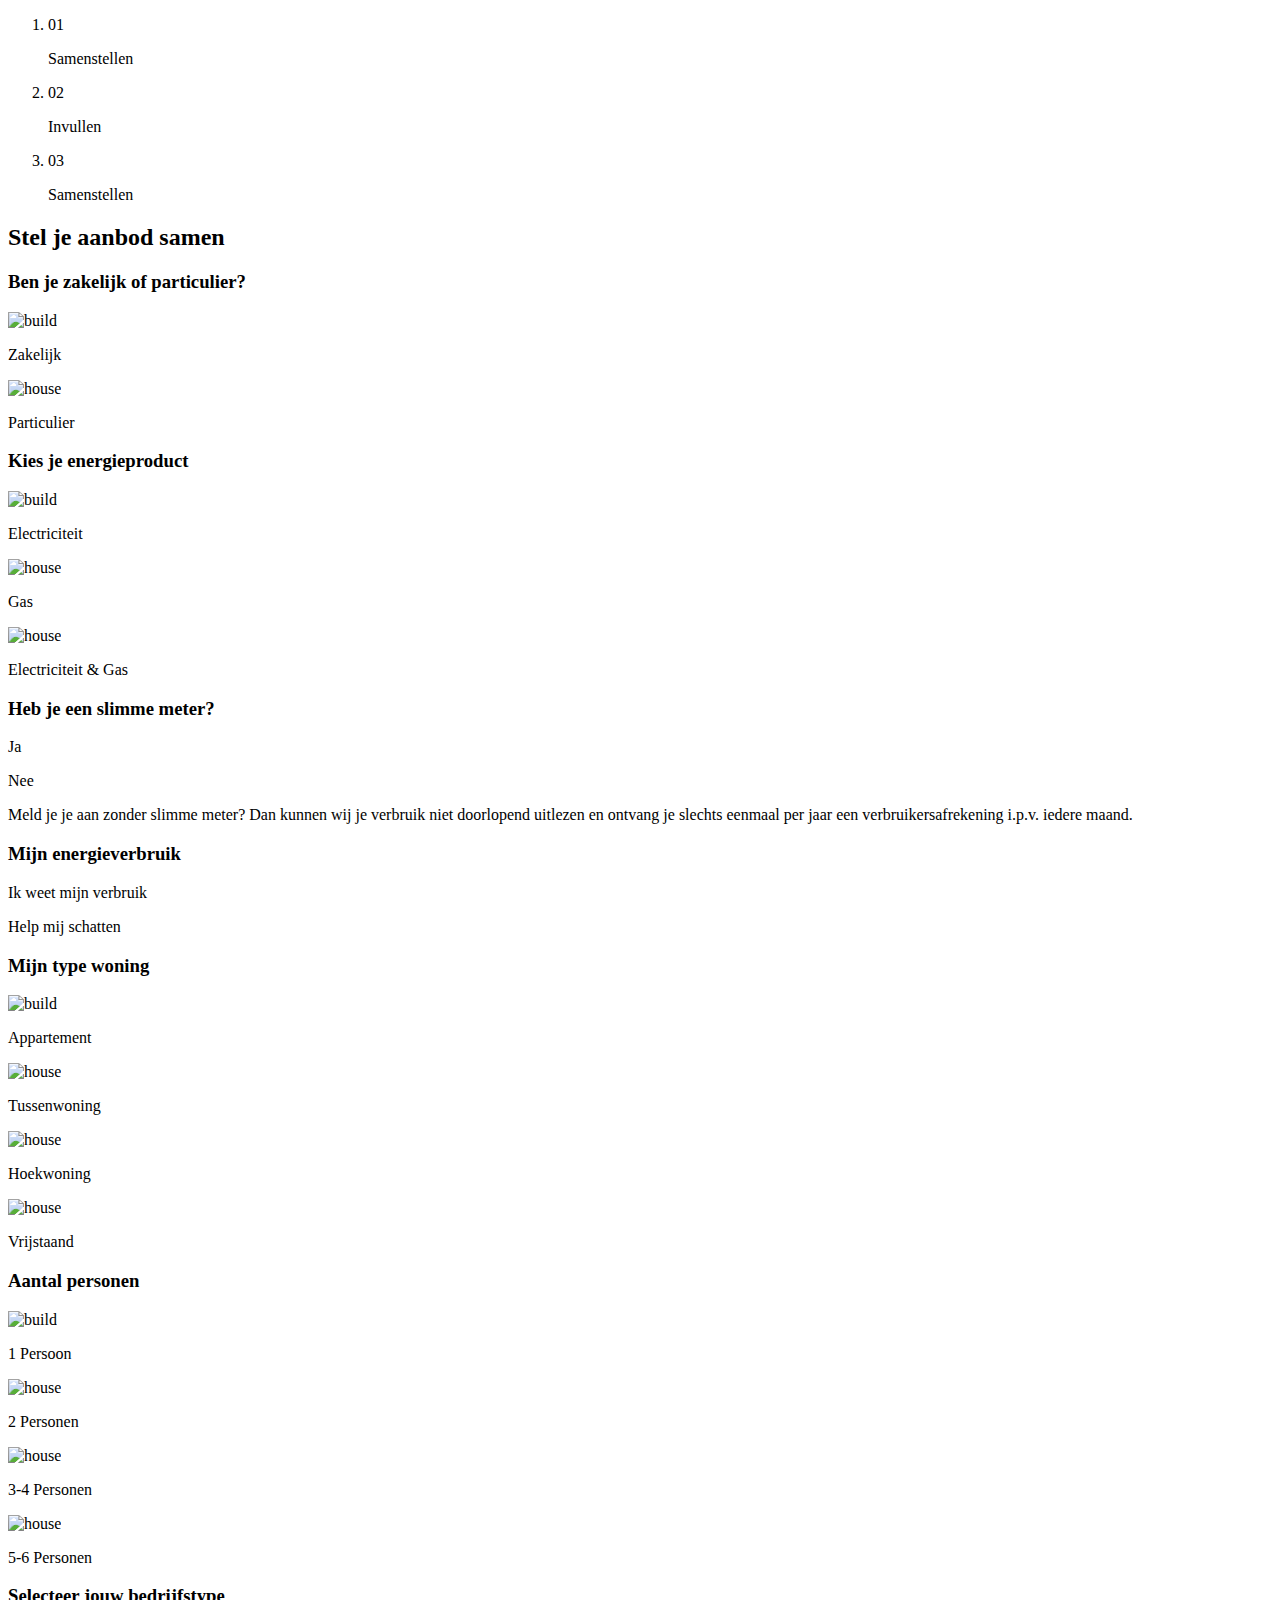
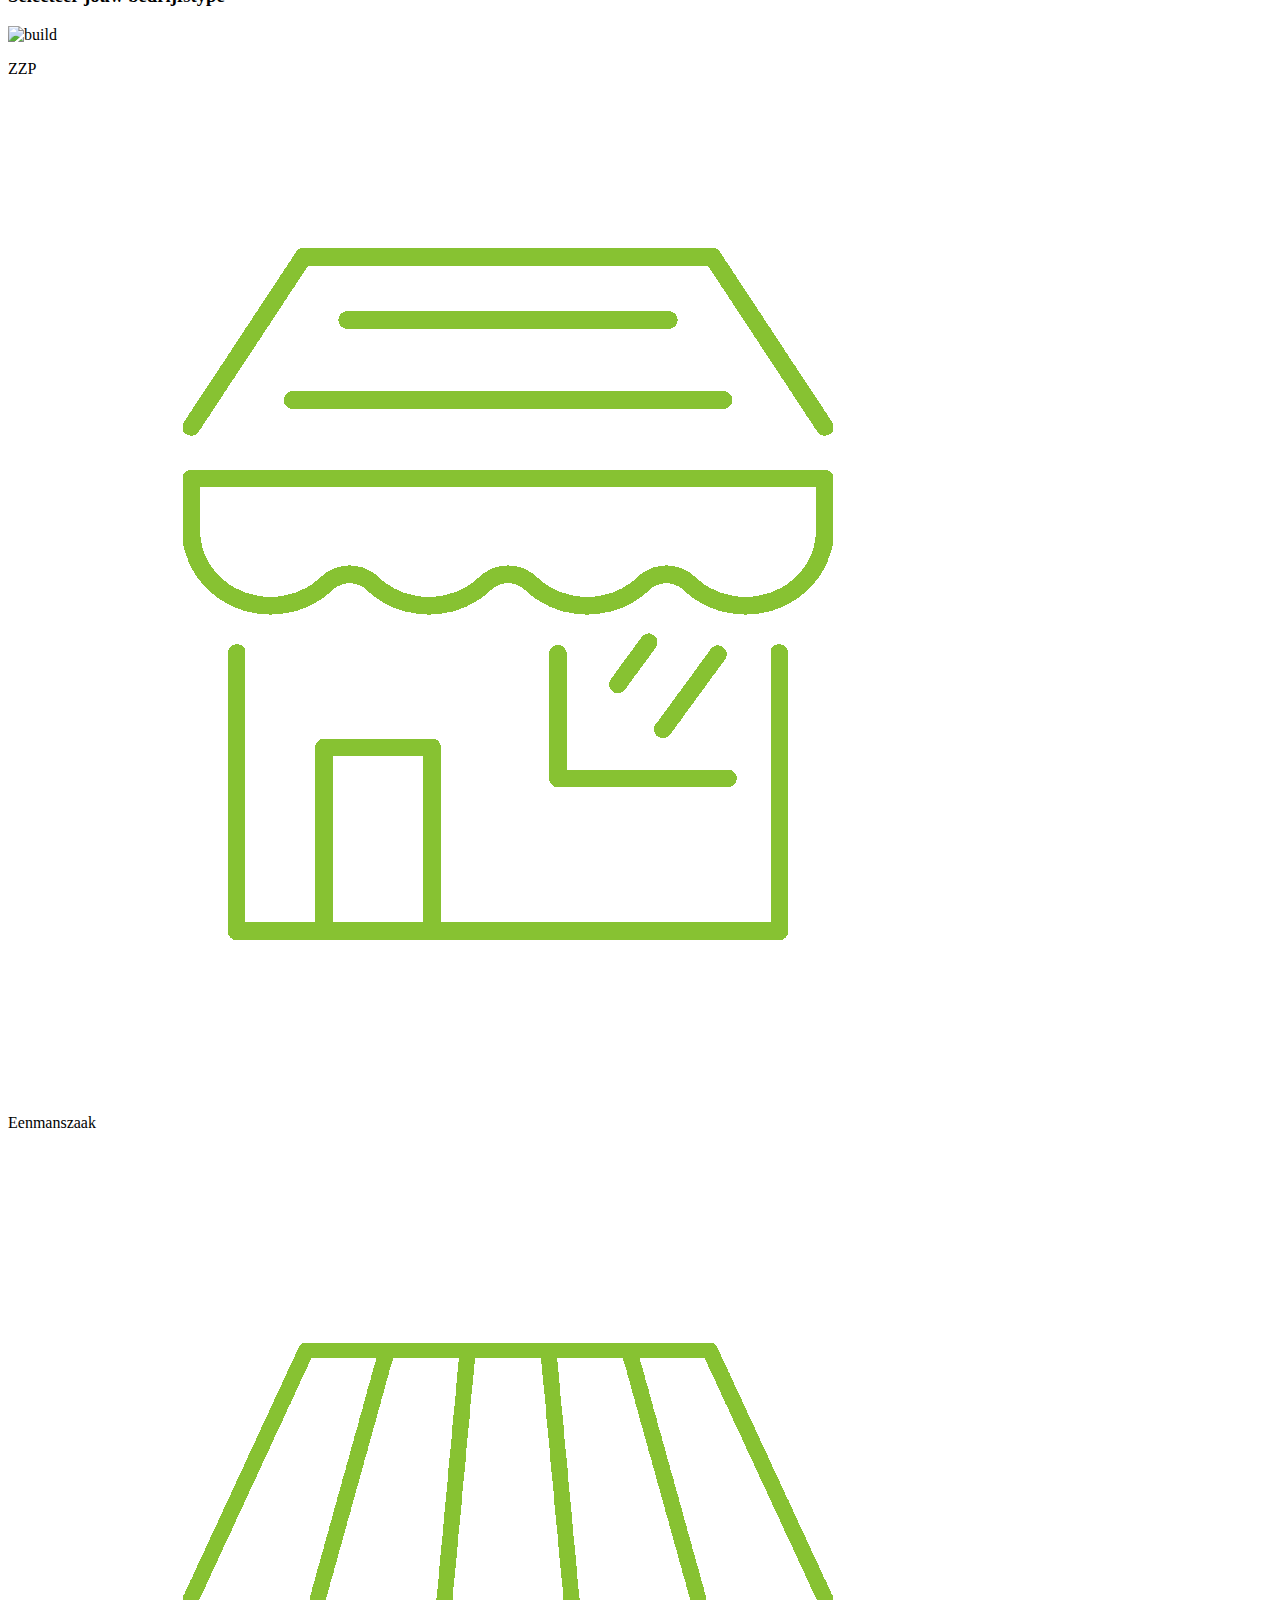
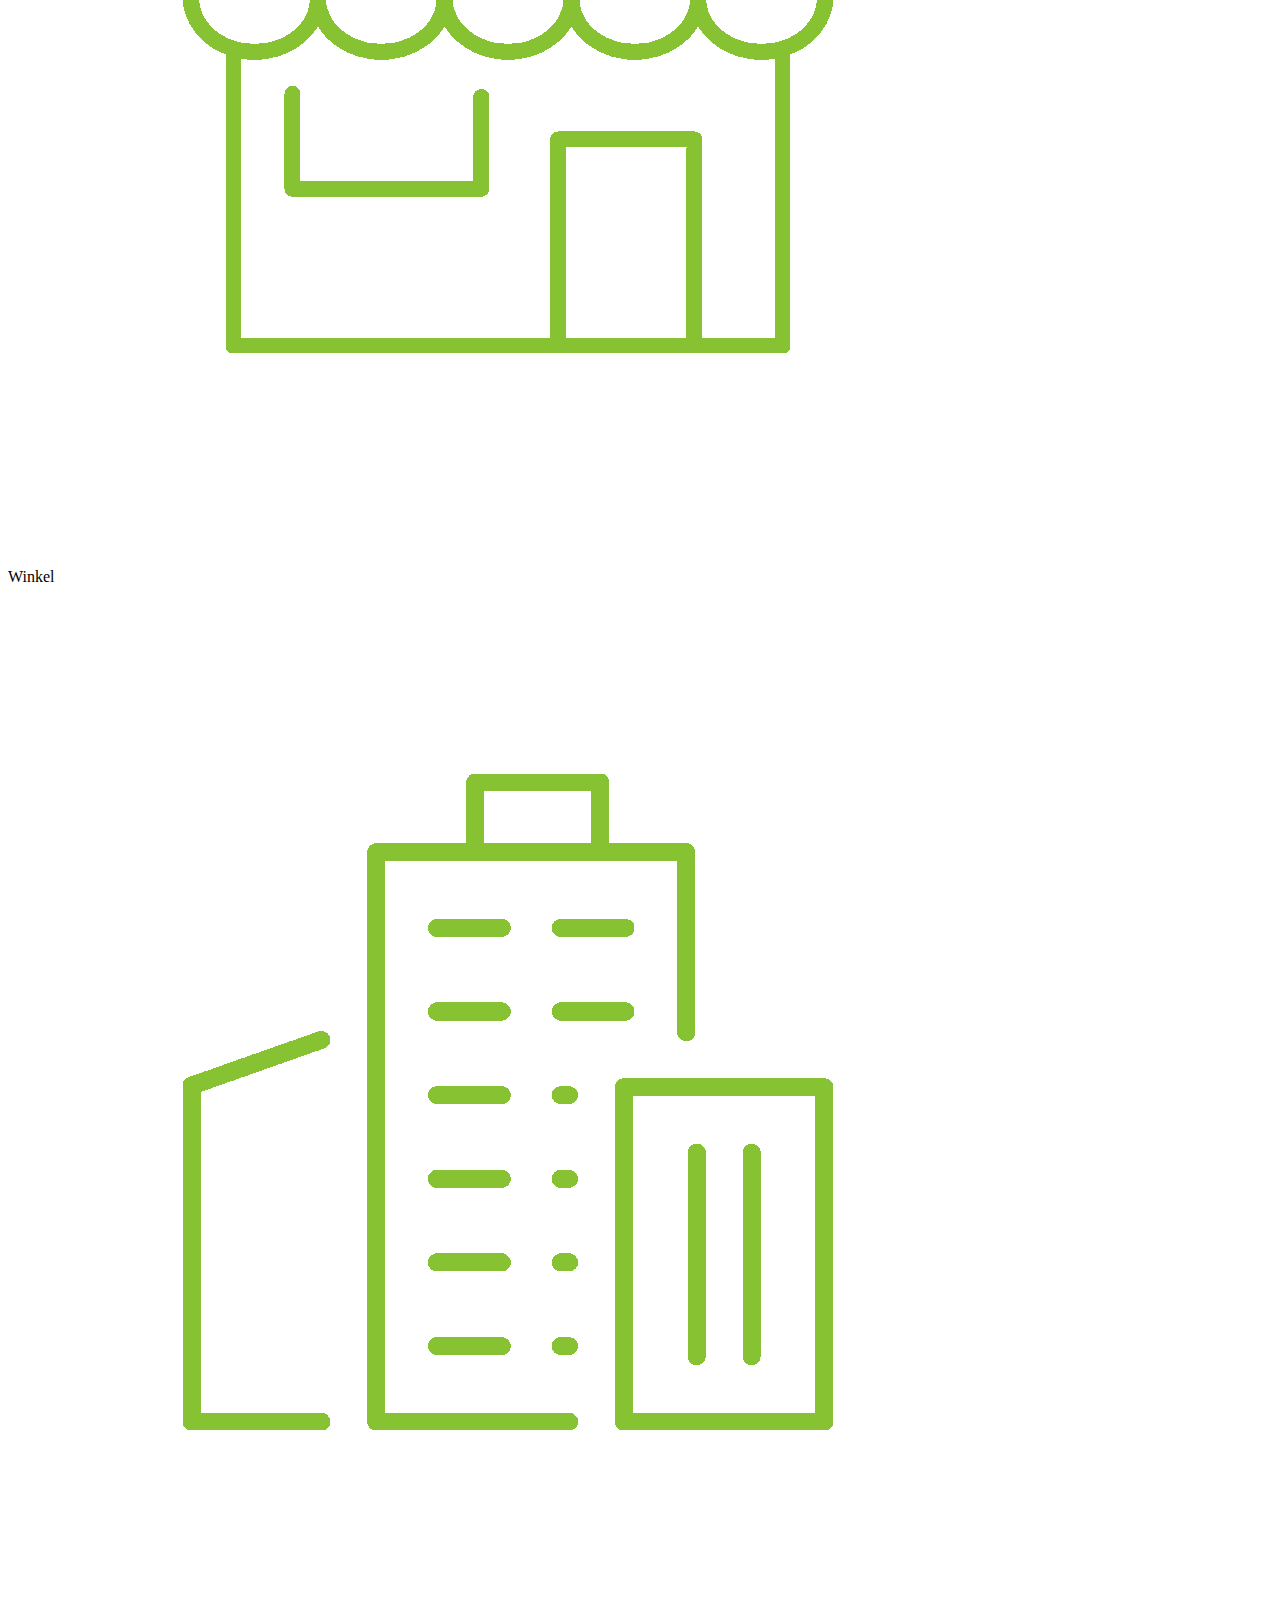
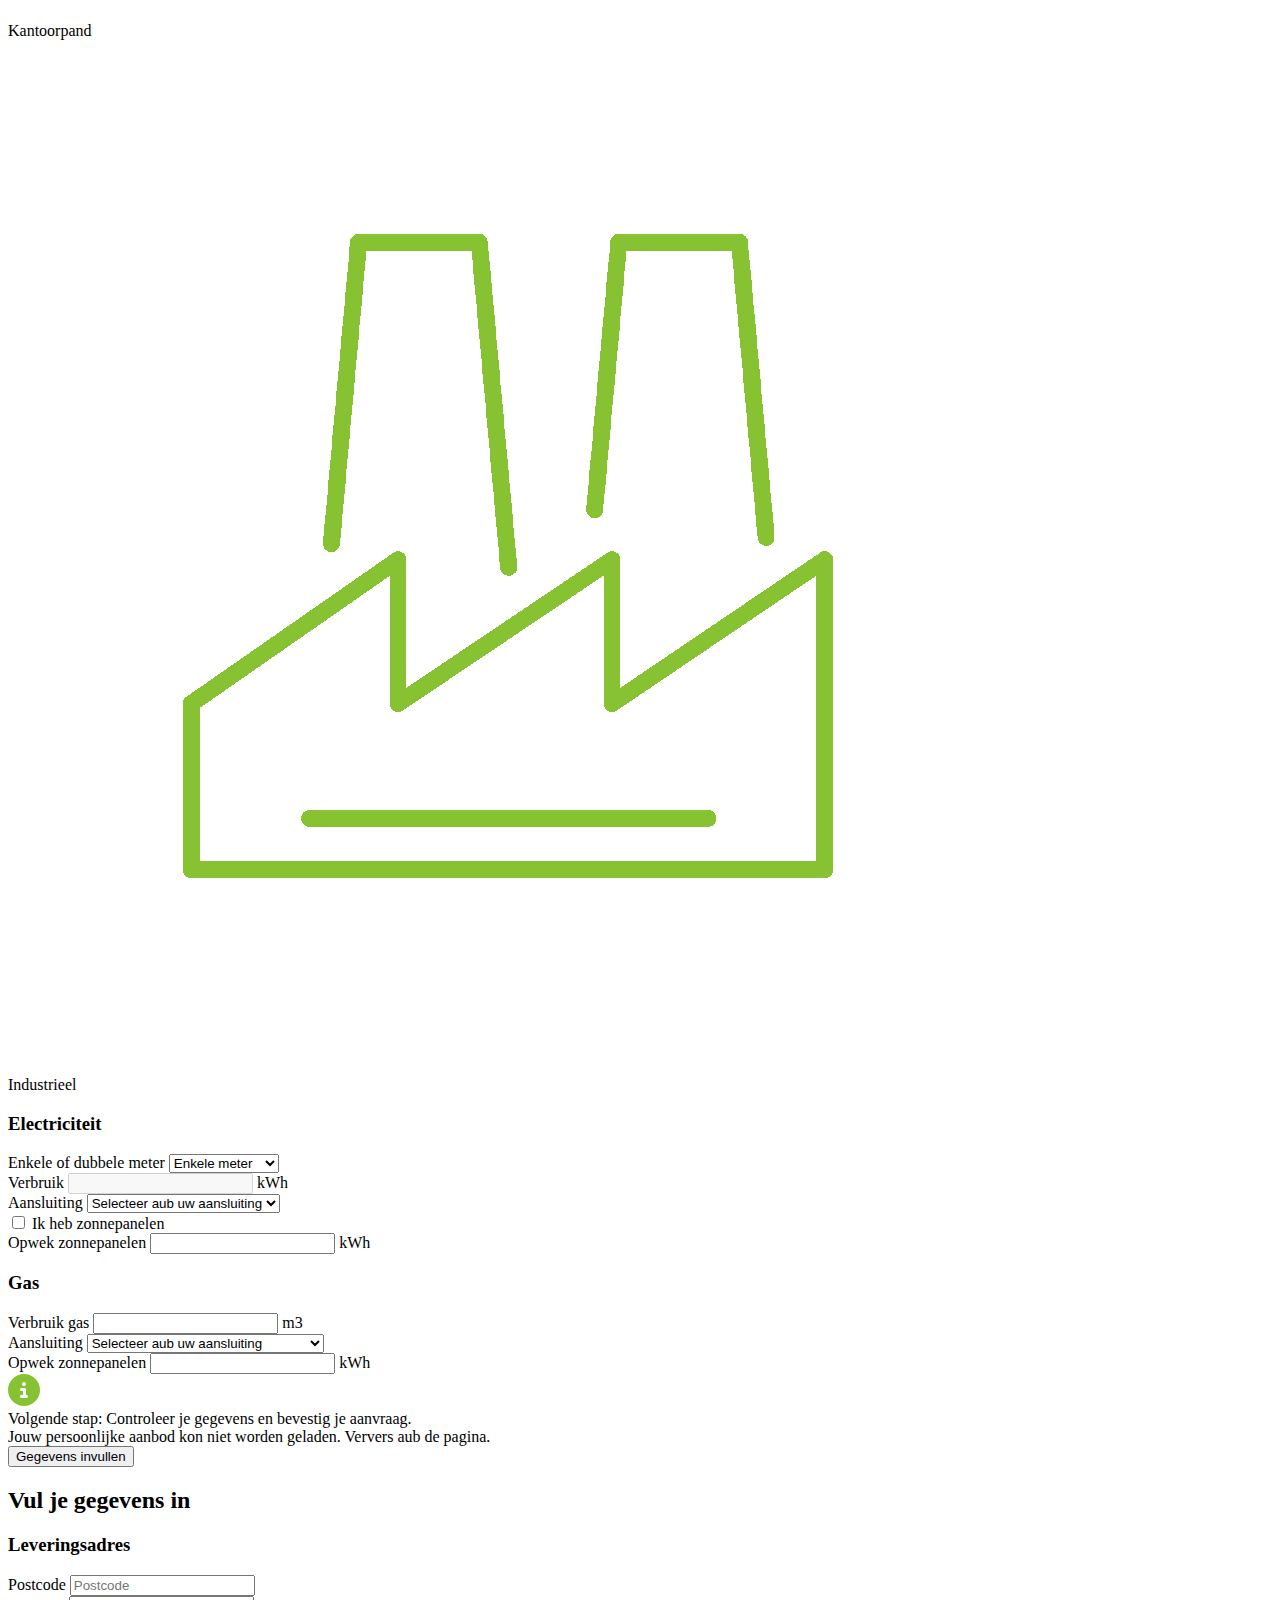
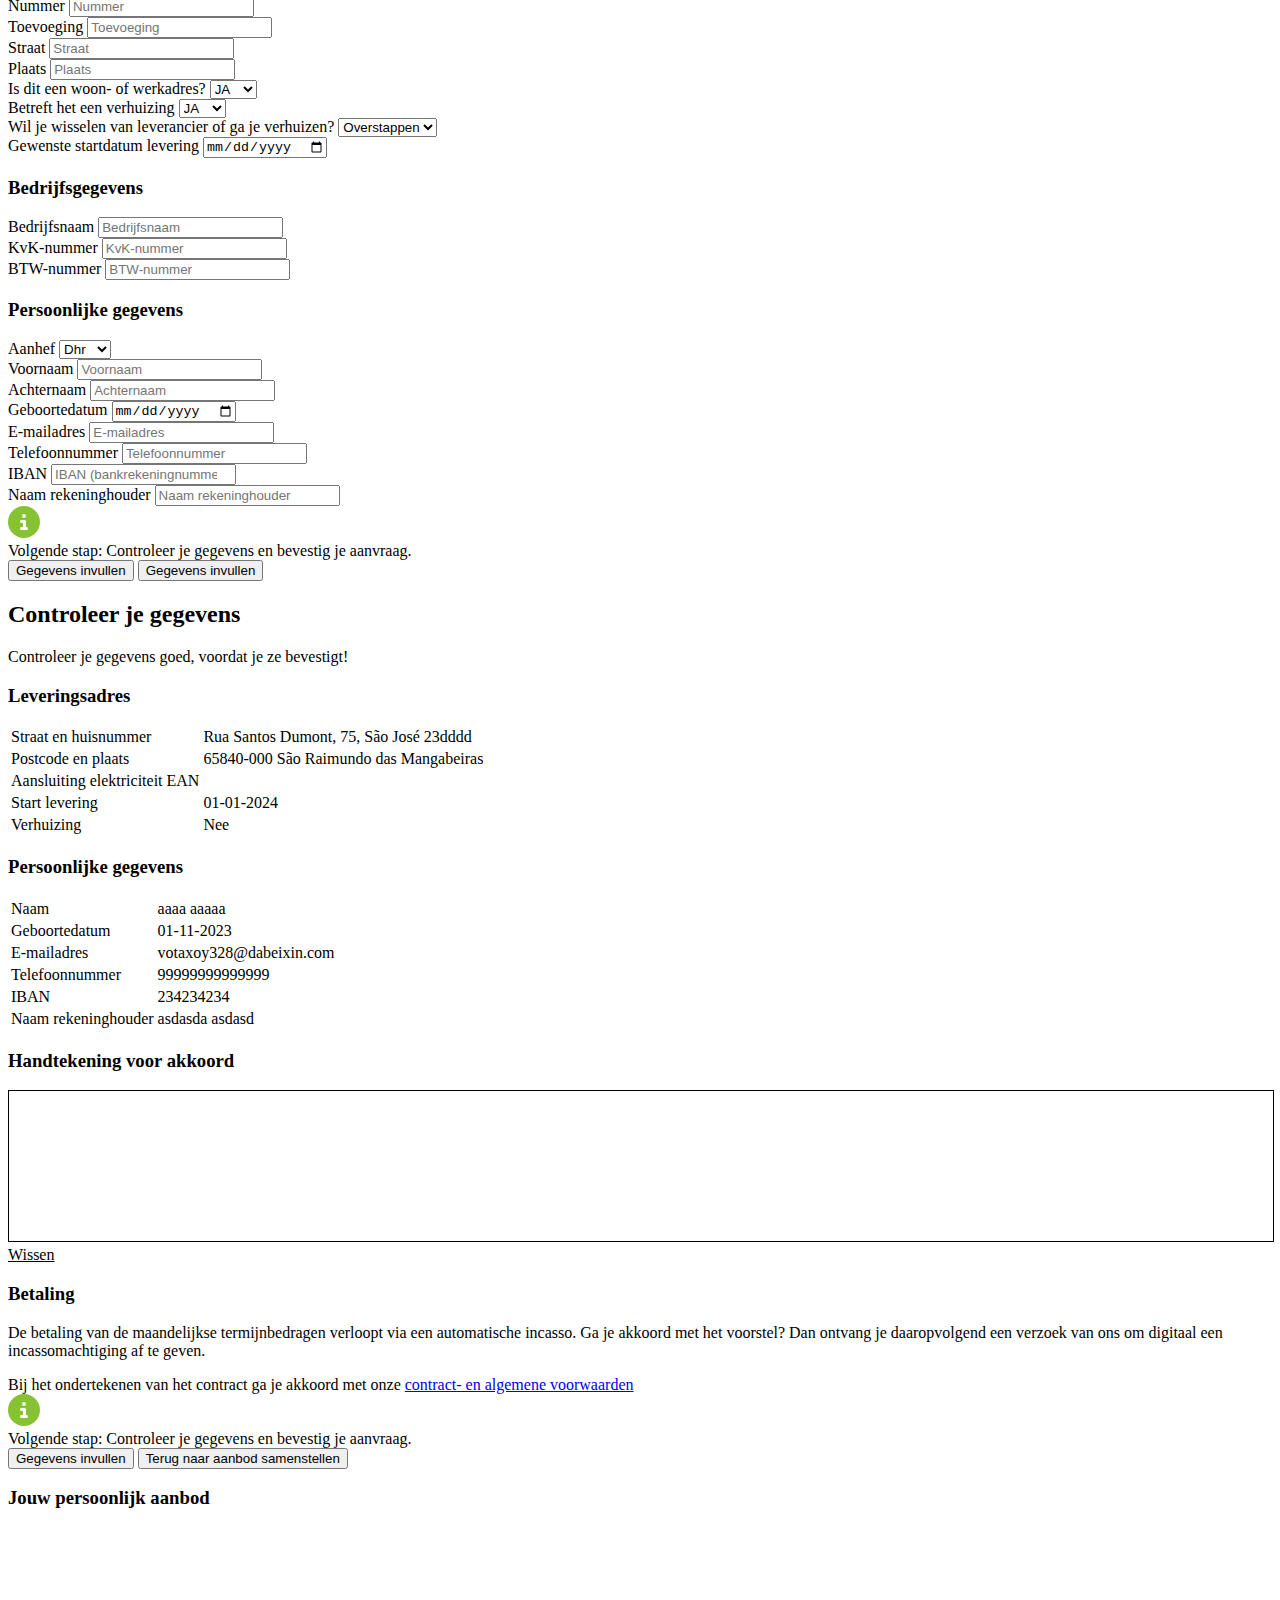
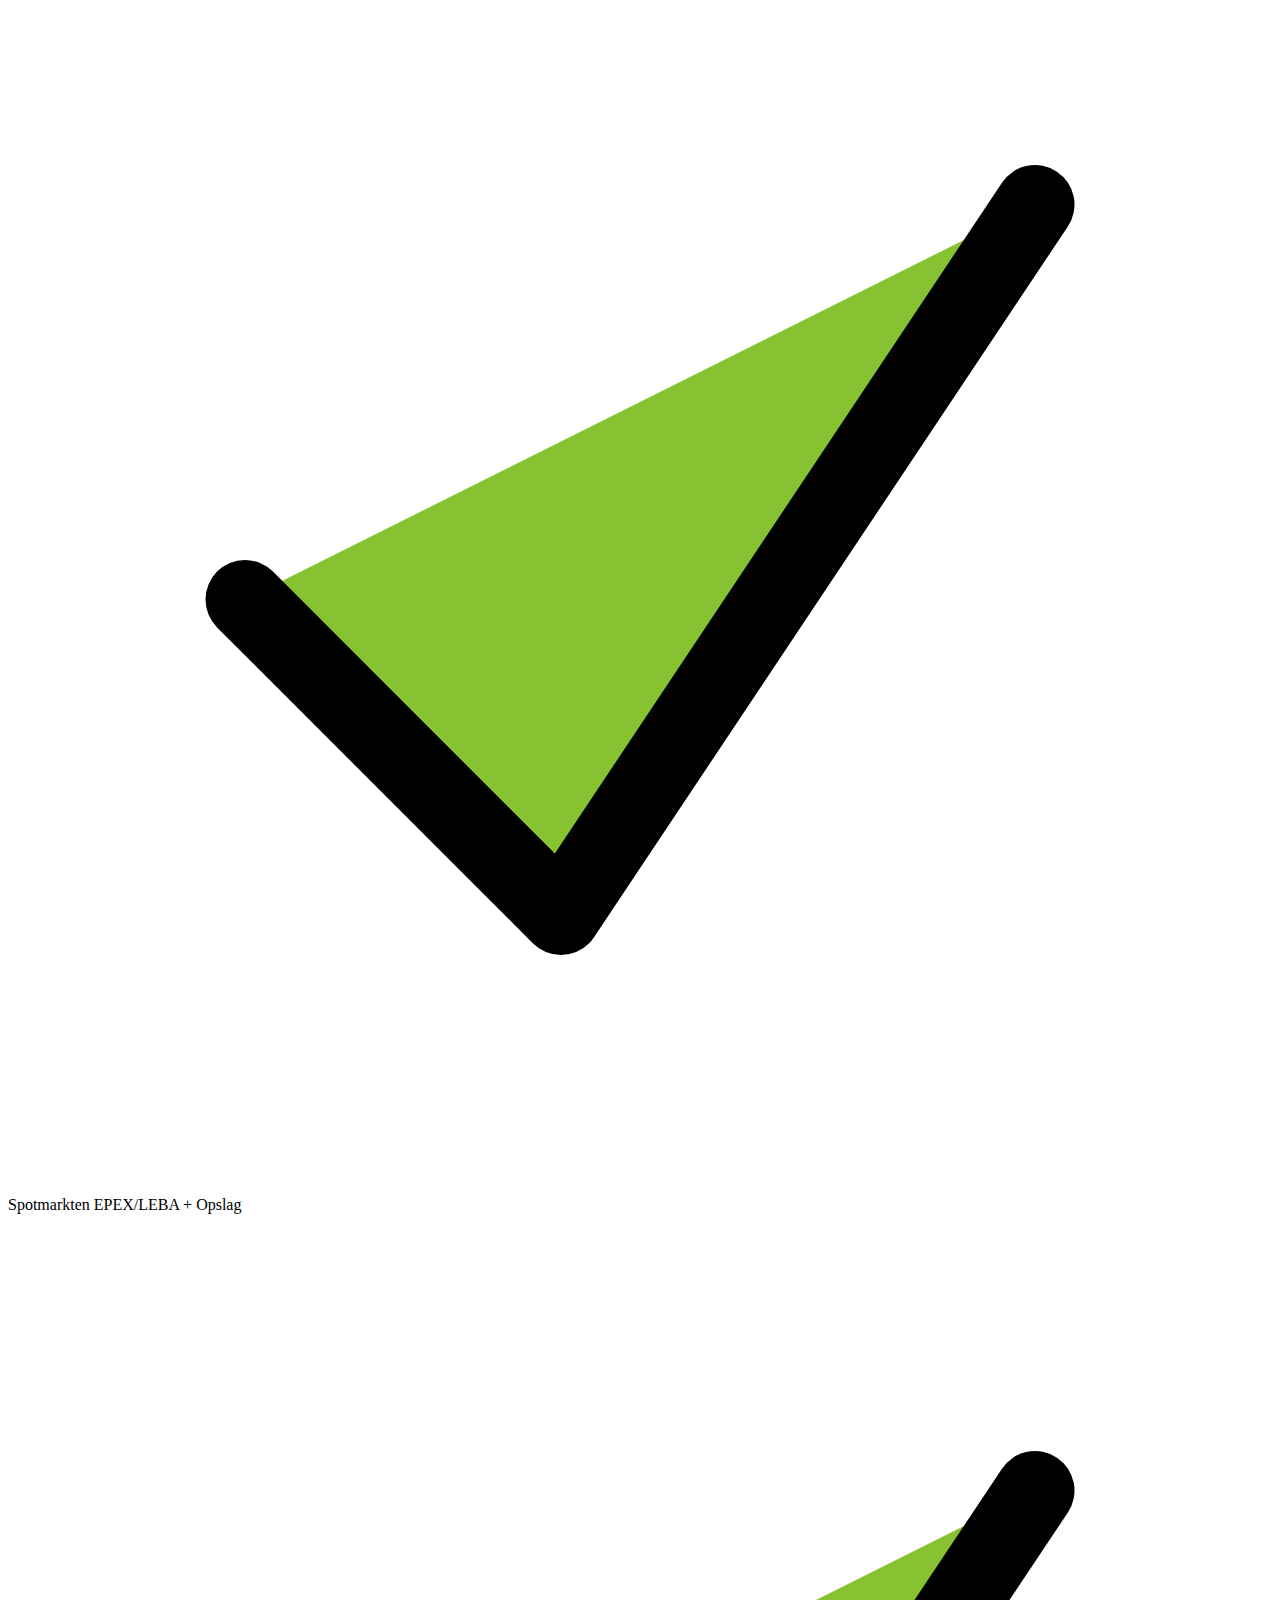
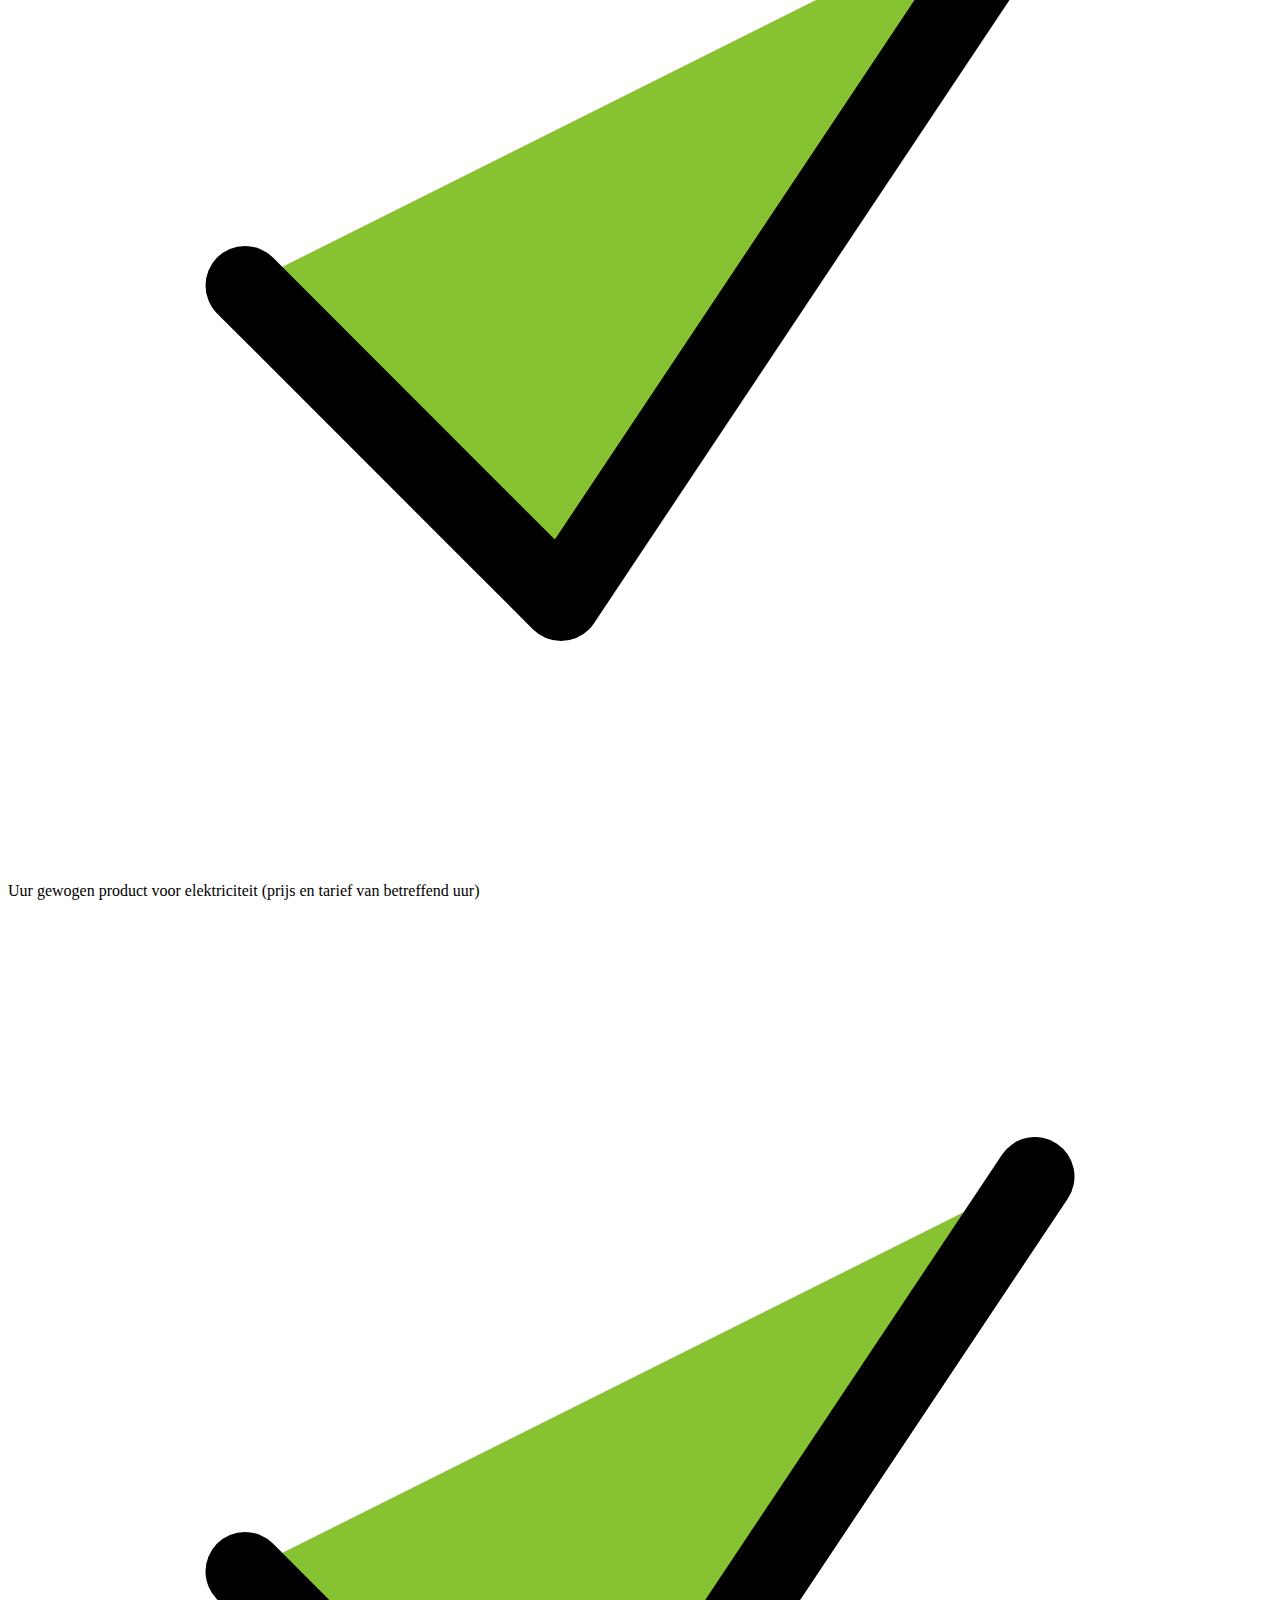
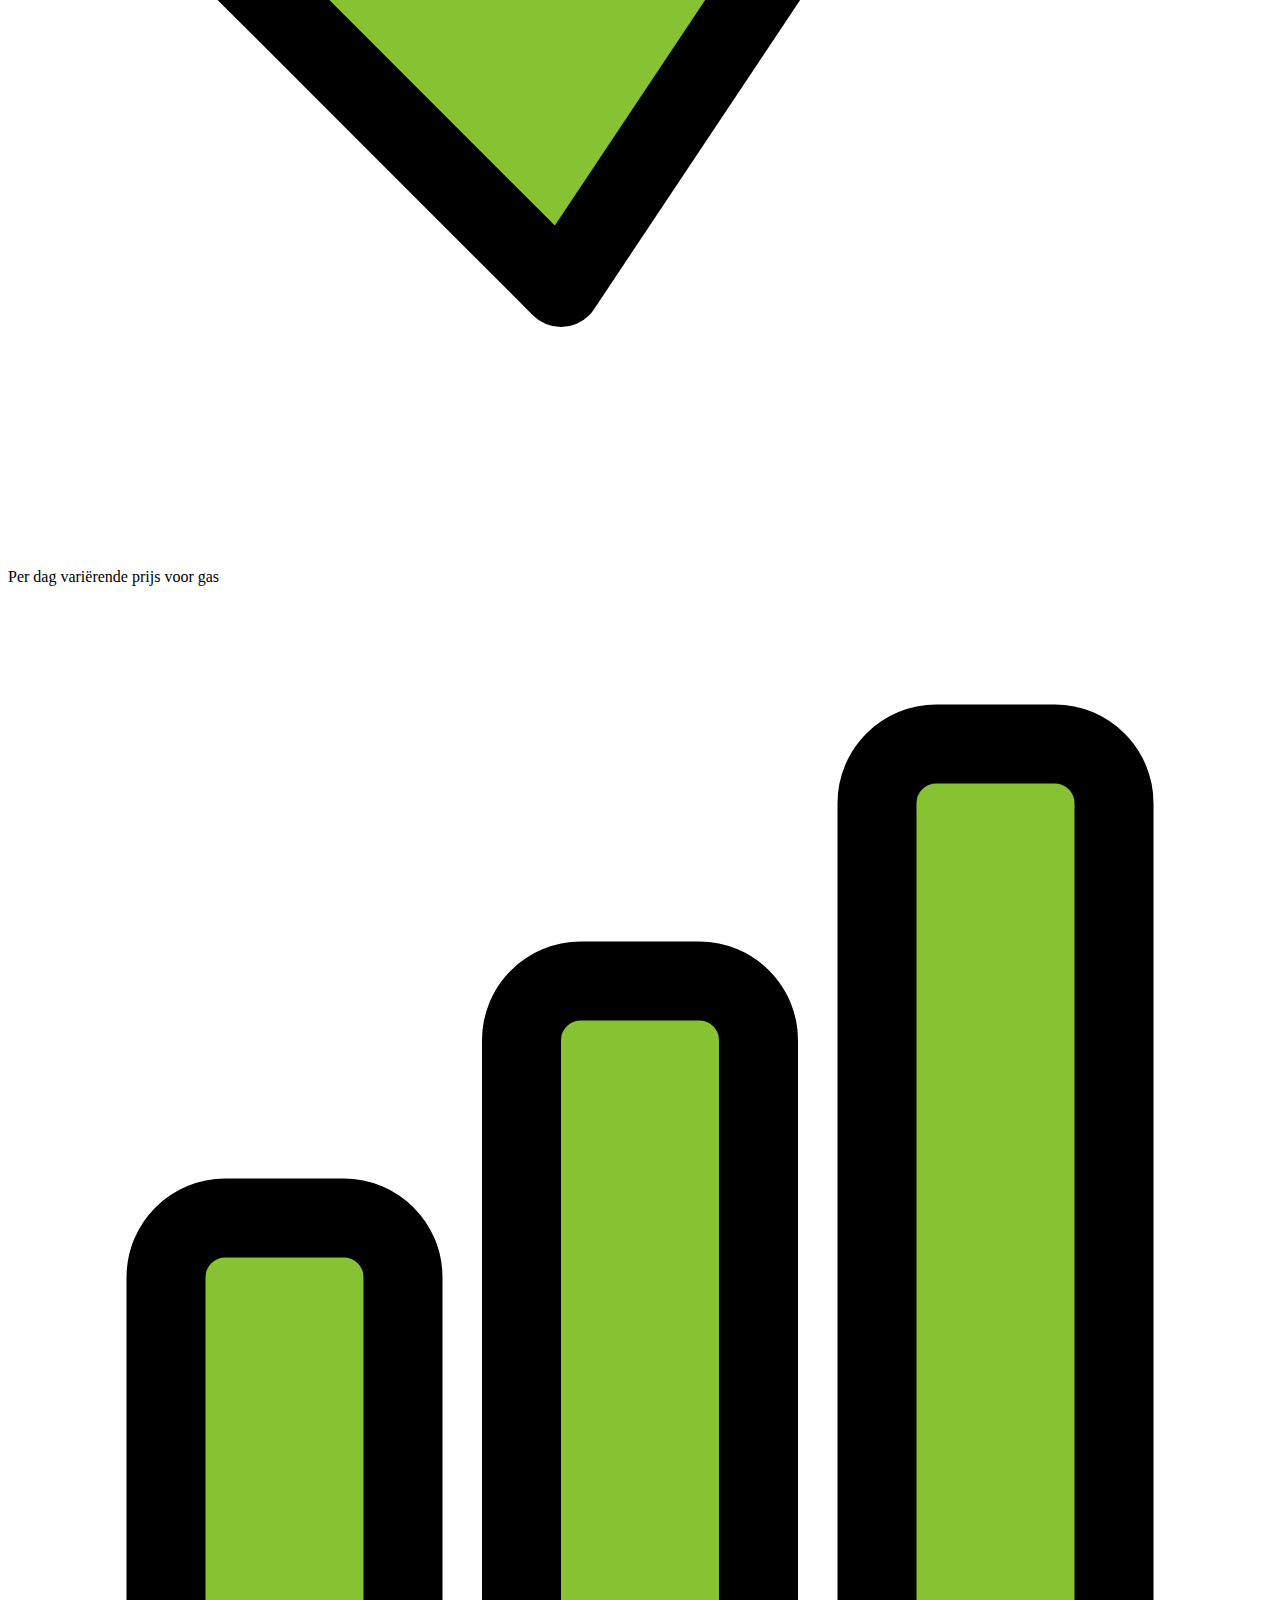
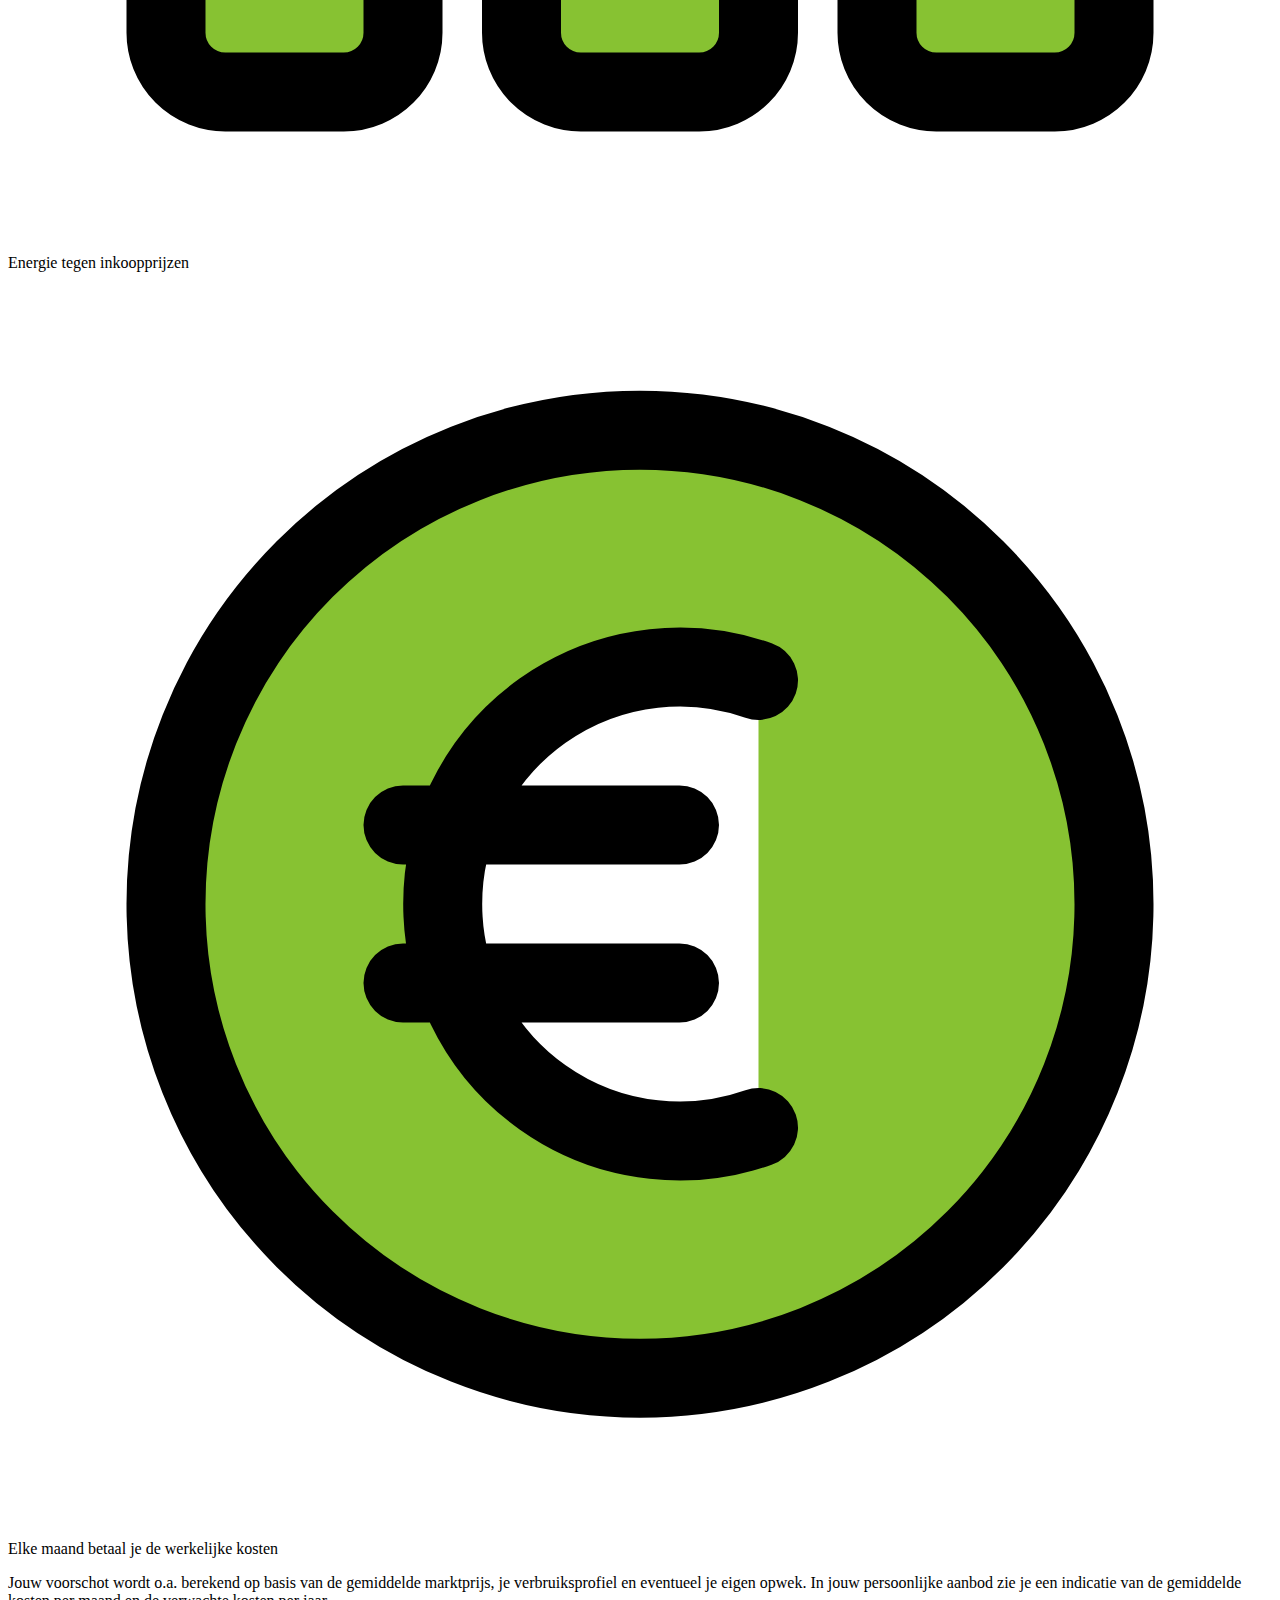
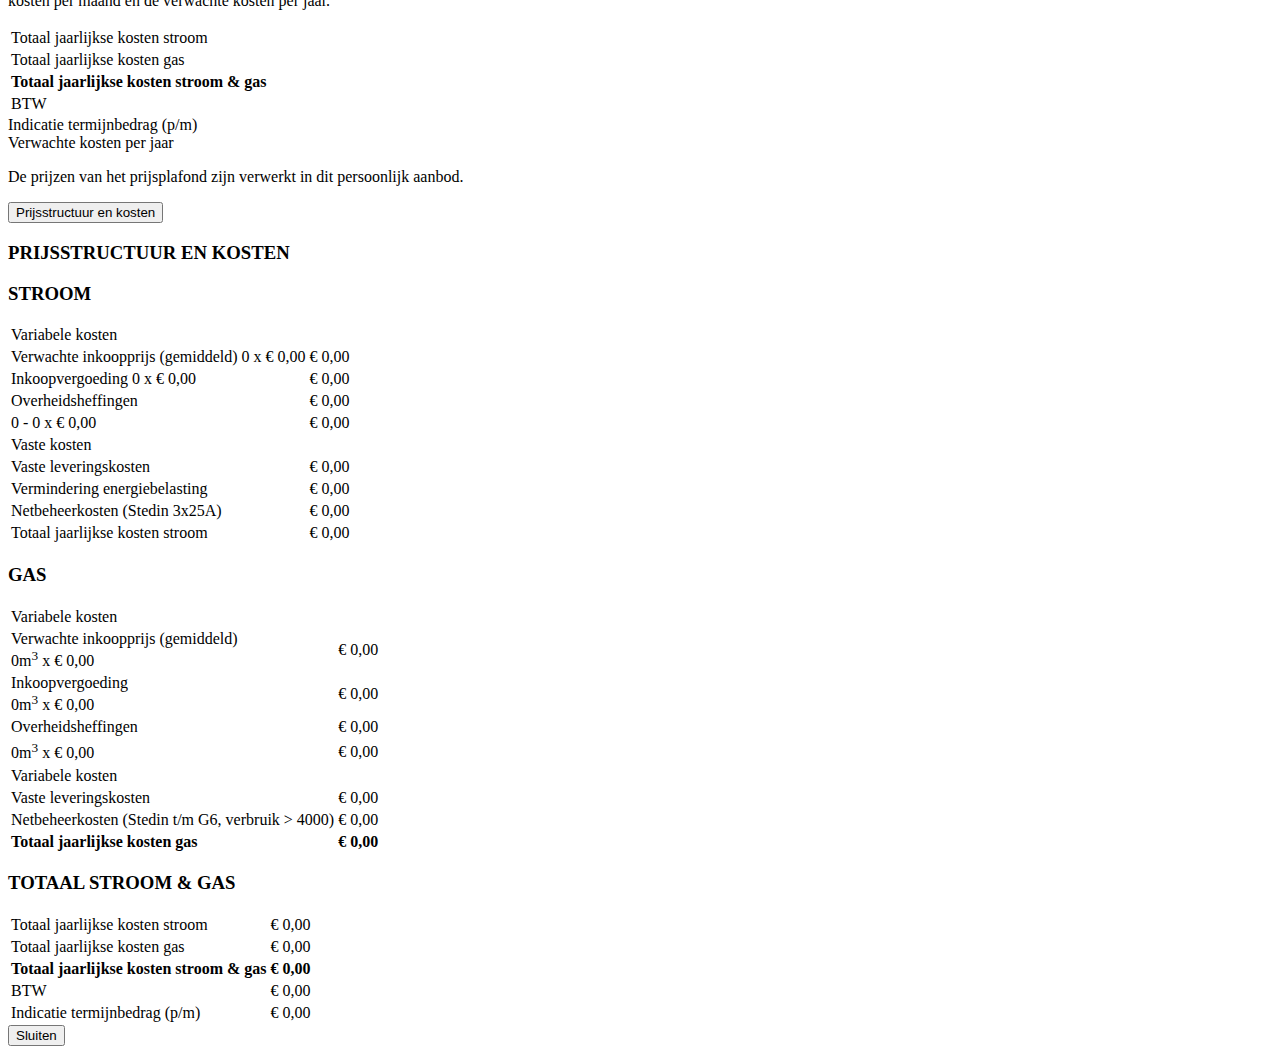
==== index.html @ 2e858eef "hotfix: adjusts product ids" ====
<!DOCTYPE html>
<html lang="en">
  <head>
    <meta charset="UTF-8" />
    <meta name="viewport" content="width=device-width, initial-scale=1.0" />
    <title>Document</title>
  </head>
  <body>
    <main>
      <link
        rel="stylesheet"
        href="https://fonts.googleapis.com/css2?family=Montserrat:wght@400;500;700&display=swap"
      />
      <script src="https://cdn.tailwindcss.com"></script>

      <section class="pt-10 flex flex-col max-w-6xl mx-auto pb-20">
        <div class="w-full h-40 bg-[#f8f8f8] flex items-center">
          <div class="w-full max-w-sm lg:max-w-md mx-auto my-auto px-5">
            <ol class="steps flex items-center w-full h-fit">
              <li
                class="step-li flex w-full items-center after:content-[''] after:w-full after:h-1 after:border-b after:border-4 after:inline-block active text-[#87C232] dark:text-[#87C232] after:border-[#87C232] dark:after:border-[#87C232] relative"
              >
                <span
                  class="flex items-center justify-center w-10 h-10 bg-[#87C232] rounded-full lg:h-12 lg:w-12 dark:bg-[#87C232] shrink-0 text-white"
                >
                  01
                </span>
                <p class="absolute top-14 left-0 lg:-left-8">Samenstellen</p>
              </li>
              <li
                class="step-li flex w-full items-center after:content-[''] after:w-full after:h-1 after:border-b after:border-[#1E2329] after:border-4 after:inline-block dark:after:border-[#1E2329] relative"
              >
                <span
                  class="flex items-center justify-center w-10 h-10 bg-[#1E2329] rounded-full lg:h-12 lg:w-12 shrink-0 text-white"
                >
                  02
                </span>
                <p class="absolute top-14 -left-3 lg:ml-2">Invullen</p>
              </li>
              <li class="flex items-center w-fit relative">
                <span
                  class="flex items-center justify-center w-10 h-10 bg-[#1E2329] rounded-full lg:h-12 lg:w-12 shrink-0 text-white"
                >
                  03
                </span>
                <p class="absolute top-14 -left-16 lg:-left-5">Samenstellen</p>
              </li>
            </ol>
          </div>
        </div>
        <div class="px-3 xl:px-0 grid grid-cols-1 lg:grid-cols-2 gap-4 mt-12">
          <form class="">
            <div class="step step-one flex flex-col gap-10">
              <h2 class="text-[#1E2329] text-3xl font-semibold my-4 mt-0">
                Stel je aanbod samen
              </h2>
              <div>
                <h3
                  class="text-[#1e2329] text-base text-label font-medium mb-5"
                >
                  Ben je zakelijk of particulier?
                </h3>
                <div class="flex flex-wrap gap-3">
                  <label
                    for="Zakelijk"
                    class="card bg-[#f8f8f8] text-[#1E2329] after:content-[''] after:w-2.5 after:h-2.5 after:absolute after:top-3 after:right-3 after:rounded-full after:bg-[#f8f8f8] rounded-md relative p-4 px-2 cursor-pointer hover:bg-[#1E2329] hover:text-white hover:after:bg-[#87C232] w-32 h-44 flex items-center flex-col justify-center gap-5 text-center"
                  >
                    <input
                      id="Zakelijk"
                      type="radio"
                      name="business"
                      value="1"
                      data-product="62286"
                      onchange="getProduct(this)"
                      hidden
                      onclick="setCardActive(this)"
                    />
                    <div
                      class="bg-white w-[4.688rem] h-[4.688rem] rounded-full flex items-center justify-center"
                    >
                      <img
                        class="w-14 h-14 object-cover"
                        src="http://greenly.checkweb.online/wp-content/uploads/2023/11/house-four.png"
                        alt="build"
                      />
                    </div>
                    <p class="text-xs">Zakelijk</p>
                  </label>

                  <label
                    for="Particulier"
                    class="card bg-[#f8f8f8] text-[#1E2329] after:content-[''] after:w-2.5 after:h-2.5 after:absolute after:top-3 after:right-3 after:rounded-full after:bg-[#f8f8f8] rounded-md relative p-4 px-2 cursor-pointer hover:bg-[#1E2329] hover:text-white hover:after:bg-[#87C232] w-32 h-44 flex items-center flex-col justify-center gap-5 text-center"
                  >
                    <input
                      id="Particulier"
                      type="radio"
                      name="business"
                      value="0"
                      data-product="62286"
                      onchange="getProduct(this)"
                      hidden
                      onclick="setCardActive(this)"
                    />
                    <div
                      class="bg-white w-[4.688rem] h-[4.688rem] rounded-full flex items-center justify-center"
                    >
                      <img
                        class="w-14 h-14 object-cover"
                        src="http://greenly.checkweb.online/wp-content/uploads/2023/11/house.png"
                        alt="house"
                      />
                    </div>
                    <p class="text-xs">Particulier</p>
                  </label>
                </div>
              </div>
              <div class="border-t border-gray-200"></div>
              <div>
                <h3
                  class="text-[#1e2329] text-base text-label font-medium mb-5"
                >
                  Kies je energieproduct
                </h3>
                <div class="flex flex-wrap gap-3">
                  <label
                    id="Electriciteit"
                    class="card bg-[#f8f8f8] text-[#1E2329] after:content-[''] after:w-2.5 after:h-2.5 after:absolute after:top-3 after:right-3 after:rounded-full after:bg-[#f8f8f8] rounded-md relative p-4 px-2 cursor-pointer hover:bg-[#1E2329] hover:text-white hover:after:bg-[#87C232] w-32 h-44 flex items-center flex-col justify-center gap-5 text-center"
                  >
                    <input
                      id="Electriciteit"
                      type="radio"
                      name="electriciteit-or-gas"
                      value="e"
                      hidden
                      onclick="setCardActive(this)"
                    />
                    <div
                      class="bg-white w-[4.688rem] h-[4.688rem] rounded-full flex items-center justify-center"
                    >
                      <img
                        class="w-14 h-14 object-cover"
                        src="http://greenly.checkweb.online/wp-content/uploads/2023/11/energy.png"
                        alt="build"
                      />
                    </div>
                    <p class="text-xs">Electriciteit</p>
                  </label>
                  <label
                    for="Gas"
                    class="card bg-[#f8f8f8] text-[#1E2329] after:content-[''] after:w-2.5 after:h-2.5 after:absolute after:top-3 after:right-3 after:rounded-full after:bg-[#f8f8f8] rounded-md relative p-4 px-2 cursor-pointer hover:bg-[#1E2329] hover:text-white hover:after:bg-[#87C232] w-32 h-44 flex items-center flex-col justify-center gap-5 text-center"
                  >
                    <input
                      id="Gas"
                      type="radio"
                      name="electriciteit-or-gas"
                      value="g"
                      hidden
                      onclick="setCardActive(this)"
                    />
                    <div
                      class="bg-white w-[4.688rem] h-[4.688rem] rounded-full flex items-center justify-center"
                    >
                      <img
                        class="w-14 h-14 object-cover"
                        src="http://greenly.checkweb.online/wp-content/uploads/2023/11/gas.png"
                        alt="house"
                      />
                    </div>
                    <p class="text-xs">Gas</p>
                  </label>
                  <label
                    for="Electriciteit-Gas"
                    class="card bg-[#f8f8f8] text-[#1E2329] after:content-[''] after:w-2.5 after:h-2.5 after:absolute after:top-3 after:right-3 after:rounded-full after:bg-[#f8f8f8] rounded-md relative p-4 px-2 cursor-pointer hover:bg-[#1E2329] hover:text-white hover:after:bg-[#87C232] w-32 h-44 flex items-center flex-col justify-center gap-5 text-center"
                  >
                    <input
                      id="Electriciteit-Gas"
                      type="radio"
                      name="electriciteit-or-gas"
                      value="e_g"
                      hidden
                      onclick="setCardActive(this)"
                    />
                    <div
                      class="bg-white w-[4.688rem] h-[4.688rem] rounded-full flex items-center justify-center"
                    >
                      <img
                        class="w-14 h-14 object-cover"
                        src="http://greenly.checkweb.online/wp-content/uploads/2023/11/energy-gas.png"
                        alt="house"
                      />
                    </div>
                    <p class="text-xs">Electriciteit & Gas</p>
                  </label>
                </div>
              </div>
              <div>
                <div class="meter-content">
                  <h3
                    class="text-[#1e2329] text-base text-label font-medium mb-5"
                  >
                    Heb je een slimme meter?
                  </h3>
                  <div class="grid grid-cols-2 gap-3">
                    <label
                      for="meter-ja"
                      class="card bg-[#f8f8f8] text-[#1E2329] after:content-[''] after:w-2.5 after:h-2.5 after:absolute after:top-3 after:right-3 after:rounded-full after:bg-[#f8f8f8] rounded-md relative p-4 px-4 cursor-pointer hover:bg-[#1E2329] hover:text-white hover:after:bg-[#87C232]"
                    >
                      <input
                        id="meter-ja"
                        type="radio"
                        name="smart-meter"
                        value="Ja"
                        hidden
                        onclick="setCardActive(this)"
                      />
                      <p class="text-xs">Ja</p>
                    </label>
                    <label
                      for="meter-nee"
                      class="card bg-[#f8f8f8] text-[#1E2329] after:content-[''] after:w-2.5 after:h-2.5 after:absolute after:top-3 after:right-3 after:rounded-full after:bg-[#f8f8f8] rounded-md relative p-4 px-4 cursor-pointer hover:bg-[#1E2329] hover:text-white hover:after:bg-[#87C232]"
                    >
                      <input
                        id="meter-nee"
                        type="radio"
                        name="smart-meter"
                        value="Nee"
                        hidden
                        onclick="setCardActive(this)"
                      />
                      <p class="text-xs">Nee</p>
                    </label>
                  </div>
                </div>
                <div
                  class="nee-message border border-[#7A7A7A] bg-[#FFF8E8] my-3 p-3 text-[#1E2329] text-sm italic hidden"
                >
                  Meld je je aan zonder slimme meter? Dan kunnen wij je verbruik
                  niet doorlopend uitlezen en ontvang je slechts eenmaal per
                  jaar een verbruikersafrekening i.p.v. iedere maand.
                </div>
              </div>

              <div>
                <h3
                  class="text-[#1e2329] text-base text-label font-medium mb-5"
                >
                  Mijn energieverbruik
                </h3>
                <div class="grid grid-cols-2 gap-3">
                  <label
                    for="ik-weet"
                    class="card bg-[#f8f8f8] text-[#1E2329] after:content-[''] after:w-2.5 after:h-2.5 after:absolute after:top-3 after:right-3 after:rounded-full after:bg-[#f8f8f8] rounded-md relative p-4 px-4 cursor-pointer hover:bg-[#1E2329] hover:text-white hover:after:bg-[#87C232]"
                  >
                    <input
                      id="ik-weet"
                      type="radio"
                      name="my-consumption"
                      value="0"
                      hidden
                      onclick="setCardActive(this)"
                    />
                    <p class="text-xs">Ik weet mijn verbruik</p>
                  </label>
                  <label
                    for="hulp"
                    class="card bg-[#f8f8f8] text-[#1E2329] after:content-[''] after:w-2.5 after:h-2.5 after:absolute after:top-3 after:right-3 after:rounded-full after:bg-[#f8f8f8] rounded-md relative p-4 px-4 cursor-pointer hover:bg-[#1E2329] hover:text-white hover:after:bg-[#87C232]"
                  >
                    <input
                      id="hulp"
                      type="radio"
                      name="my-consumption"
                      value="1"
                      hidden
                      onclick="setCardActive(this)"
                    />
                    <p class="text-xs">Help mij schatten</p>
                  </label>
                </div>
              </div>
              <div class="help-options hidden">
                <div class="type-wonning-fields hidden">
                  <h3
                    class="text-[#1e2329] text-base text-label font-medium mb-5"
                  >
                    Mijn type woning
                  </h3>
                  <div class="flex flex-wrap gap-3">
                    <label
                      id="appartement"
                      class="card after:content-[''] after:w-2.5 after:h-2.5 after:absolute after:top-3 after:right-3 after:rounded-full rounded-md relative p-4 px-2 cursor-pointer hover:bg-[#1E2329] hover:text-white hover:after:bg-[#87C232] active text-white bg-[#1E2329] after:bg-[#87C232] w-32 h-44 flex items-center flex-col justify-center gap-5 text-center"
                    >
                      <input
                        id="appartement"
                        value="appartement"
                        type="radio"
                        name="building_type"
                        hidden
                        onclick="setCardActive(this)"
                      />
                      <div
                        class="bg-white w-[4.688rem] h-[4.688rem] rounded-full flex items-center justify-center"
                      >
                        <img
                          class="w-14 h-14 object-cover"
                          src="http://greenly.checkweb.online/wp-content/uploads/2023/11/house-four.png"
                          alt="build"
                        />
                      </div>
                      <p class="text-xs">Appartement</p>
                    </label>
                    <label
                      for="tussenwoning"
                      class="card bg-[#f8f8f8] text-[#1E2329] after:content-[''] after:w-2.5 after:h-2.5 after:absolute after:top-3 after:right-3 after:rounded-full after:bg-[#f8f8f8] rounded-md relative p-4 px-2 cursor-pointer hover:bg-[#1E2329] hover:text-white hover:after:bg-[#87C232] w-32 h-44 flex items-center flex-col justify-center gap-5 text-center"
                    >
                      <input
                        id="tussenwoning"
                        value="tussenwoning"
                        type="radio"
                        name="building_type"
                        hidden
                        onclick="setCardActive(this)"
                      />
                      <div
                        class="bg-white w-[4.688rem] h-[4.688rem] rounded-full flex items-center justify-center"
                      >
                        <img
                          class="w-14 h-14 object-cover"
                          src="http://greenly.checkweb.online/wp-content/uploads/2023/11/house-three.png"
                          alt="house"
                        />
                      </div>
                      <p class="text-xs">Tussenwoning</p>
                    </label>
                    <label
                      for="hoekwoning"
                      class="card bg-[#f8f8f8] text-[#1E2329] after:content-[''] after:w-2.5 after:h-2.5 after:absolute after:top-3 after:right-3 after:rounded-full after:bg-[#f8f8f8] rounded-md relative p-4 px-2 cursor-pointer hover:bg-[#1E2329] hover:text-white hover:after:bg-[#87C232] w-32 h-44 flex items-center flex-col justify-center gap-5 text-center"
                    >
                      <input
                        id="hoekwoning"
                        value="hoekwoning"
                        type="radio"
                        name="building_type"
                        hidden
                        onclick="setCardActive(this)"
                      />
                      <div
                        class="bg-white w-[4.688rem] h-[4.688rem] rounded-full flex items-center justify-center"
                      >
                        <img
                          class="w-14 h-14 object-cover"
                          src="http://greenly.checkweb.online/wp-content/uploads/2023/11/house-two.png"
                          alt="house"
                        />
                      </div>
                      <p class="text-xs">Hoekwoning</p>
                    </label>
                    <label
                      for="vrijstaand"
                      class="card bg-[#f8f8f8] text-[#1E2329] after:content-[''] after:w-2.5 after:h-2.5 after:absolute after:top-3 after:right-3 after:rounded-full after:bg-[#f8f8f8] rounded-md relative p-4 px-2 cursor-pointer hover:bg-[#1E2329] hover:text-white hover:after:bg-[#87C232] w-32 h-44 flex items-center flex-col justify-center gap-5 text-center"
                    >
                      <input
                        id="vrijstaand"
                        value="vrijstaand"
                        type="radio"
                        name="building_type"
                        hidden
                        onclick="setCardActive(this)"
                      />
                      <div
                        class="bg-white w-[4.688rem] h-[4.688rem] rounded-full flex items-center justify-center"
                      >
                        <img
                          class="w-14 h-14 object-cover"
                          src="http://greenly.checkweb.online/wp-content/uploads/2023/11/house.png"
                          alt="house"
                        />
                      </div>
                      <p class="text-xs">Vrijstaand</p>
                    </label>
                  </div>
                </div>
                <div class="mt-8 aantal-personen-fields hidden">
                  <h3
                    class="text-[#1e2329] text-base text-label font-medium mb-5"
                  >
                    Aantal personen
                  </h3>
                  <div class="flex flex-wrap gap-3">
                    <label
                      id="persoon-1"
                      class="card after:content-[''] after:w-2.5 after:h-2.5 after:absolute after:top-3 after:right-3 after:rounded-full rounded-md relative p-4 px-2 cursor-pointer hover:bg-[#1E2329] hover:text-white hover:after:bg-[#87C232] active text-white bg-[#1E2329] after:bg-[#87C232] w-32 h-44 flex items-center flex-col justify-center gap-5 text-center"
                    >
                      <input
                        id="persoon-1"
                        value="1"
                        type="radio"
                        name="household_size"
                        hidden
                        onclick="setCardActive(this)"
                      />
                      <div
                        class="bg-white w-[4.688rem] h-[4.688rem] rounded-full flex items-center justify-center"
                      >
                        <img
                          class="w-14 h-14 object-cover"
                          src="http://greenly.checkweb.online/wp-content/uploads/2023/11/1-personen.png"
                          alt="build"
                        />
                      </div>
                      <p class="text-xs">1 Persoon</p>
                    </label>
                    <label
                      for="personen-2"
                      class="card bg-[#f8f8f8] text-[#1E2329] after:content-[''] after:w-2.5 after:h-2.5 after:absolute after:top-3 after:right-3 after:rounded-full after:bg-[#f8f8f8] rounded-md relative p-4 px-2 cursor-pointer hover:bg-[#1E2329] hover:text-white hover:after:bg-[#87C232] w-32 h-44 flex items-center flex-col justify-center gap-5 text-center"
                    >
                      <input
                        id="personen-2"
                        value="2"
                        type="radio"
                        name="household_size"
                        hidden
                        onclick="setCardActive(this)"
                      />
                      <div
                        class="bg-white w-[4.688rem] h-[4.688rem] rounded-full flex items-center justify-center"
                      >
                        <img
                          class="w-14 h-14 object-cover"
                          src="http://greenly.checkweb.online/wp-content/uploads/2023/11/2-personen.png"
                          alt="house"
                        />
                      </div>
                      <p class="text-xs">2 Personen</p>
                    </label>
                    <label
                      for="personen-3-4"
                      class="card bg-[#f8f8f8] text-[#1E2329] after:content-[''] after:w-2.5 after:h-2.5 after:absolute after:top-3 after:right-3 after:rounded-full after:bg-[#f8f8f8] rounded-md relative p-4 px-2 cursor-pointer hover:bg-[#1E2329] hover:text-white hover:after:bg-[#87C232] w-32 h-44 flex items-center flex-col justify-center gap-5 text-center"
                    >
                      <input
                        id="personen-3-4"
                        value="3-4"
                        type="radio"
                        name="household_size"
                        hidden
                        onclick="setCardActive(this)"
                      />
                      <div
                        class="bg-white w-[4.688rem] h-[4.688rem] rounded-full flex items-center justify-center"
                      >
                        <img
                          class="w-14 h-14 object-cover"
                          src="http://greenly.checkweb.online/wp-content/uploads/2023/11/4-personen.png"
                          alt="house"
                        />
                      </div>
                      <p class="text-xs">3-4 Personen</p>
                    </label>
                    <label
                      for="personen-5-6"
                      class="card bg-[#f8f8f8] text-[#1E2329] after:content-[''] after:w-2.5 after:h-2.5 after:absolute after:top-3 after:right-3 after:rounded-full after:bg-[#f8f8f8] rounded-md relative p-4 px-2 cursor-pointer hover:bg-[#1E2329] hover:text-white hover:after:bg-[#87C232] w-32 h-44 flex items-center flex-col justify-center gap-5 text-center"
                    >
                      <input
                        id="personen-5-6"
                        value="5-6"
                        type="radio"
                        name="household_size"
                        hidden
                        onclick="setCardActive(this)"
                      />
                      <div
                        class="bg-white w-[4.688rem] h-[4.688rem] rounded-full flex items-center justify-center"
                      >
                        <img
                          class="w-14 h-14 object-cover"
                          src="http://greenly.checkweb.online/wp-content/uploads/2023/11/5-personen.png"
                          alt="house"
                        />
                      </div>
                      <p class="text-xs">5-6 Personen</p>
                    </label>
                  </div>
                </div>
                <div class="company-help-fields">
                  <h3
                    class="text-[#1e2329] text-base text-label font-medium mb-5"
                  >
                    Selecteer jouw bedrijfstype
                  </h3>
                  <div class="flex flex-wrap gap-3">
                    <label
                      id="ZZP"
                      class="card after:content-[''] after:w-2.5 after:h-2.5 after:absolute after:top-3 after:right-3 after:rounded-full rounded-md relative p-4 px-2 cursor-pointer hover:bg-[#1E2329] hover:text-white hover:after:bg-[#87C232] active text-white bg-[#1E2329] after:bg-[#87C232] w-32 h-44 flex items-center flex-col justify-center gap-5 text-center"
                    >
                      <input
                        id="ZZP"
                        value="zzp"
                        type="radio"
                        name="building_type"
                        hidden
                        onclick="setCardActive(this)"
                      />
                      <div
                        class="bg-white w-[4.688rem] h-[4.688rem] rounded-full flex items-center justify-center"
                      >
                        <img
                          class="w-14 h-14 object-cover"
                          src="http://greenly.checkweb.online/wp-content/uploads/2023/11/house.png"
                          alt="build"
                        />
                      </div>
                      <p class="text-xs">ZZP</p>
                    </label>
                    <label
                      for="eenmanszaak"
                      class="card bg-[#f8f8f8] text-[#1E2329] after:content-[''] after:w-2.5 after:h-2.5 after:absolute after:top-3 after:right-3 after:rounded-full after:bg-[#f8f8f8] rounded-md relative p-4 px-2 cursor-pointer hover:bg-[#1E2329] hover:text-white hover:after:bg-[#87C232] w-32 h-44 flex items-center flex-col justify-center gap-5 text-center"
                    >
                      <input
                        id="eenmanszaak"
                        value="eenmanszaak"
                        type="radio"
                        name="building_type"
                        hidden
                        onclick="setCardActive(this)"
                      />
                      <div
                        class="bg-white w-[4.688rem] h-[4.688rem] rounded-full flex items-center justify-center"
                      >
                        <img
                          class="w-14 h-14 object-cover"
                          src="/assets/eenmanszaak_Icon.png"
                          alt="house"
                        />
                      </div>
                      <p class="text-xs">Eenmanszaak</p>
                    </label>
                    <label
                      for="winkel"
                      class="card bg-[#f8f8f8] text-[#1E2329] after:content-[''] after:w-2.5 after:h-2.5 after:absolute after:top-3 after:right-3 after:rounded-full after:bg-[#f8f8f8] rounded-md relative p-4 px-2 cursor-pointer hover:bg-[#1E2329] hover:text-white hover:after:bg-[#87C232] w-32 h-44 flex items-center flex-col justify-center gap-5 text-center"
                    >
                      <input
                        id="winkel"
                        value="winkel"
                        type="radio"
                        name="building_type"
                        hidden
                        onclick="setCardActive(this)"
                      />
                      <div
                        class="bg-white w-[4.688rem] h-[4.688rem] rounded-full flex items-center justify-center"
                      >
                        <img
                          class="w-14 h-14 object-cover"
                          src="/assets/winkel_icon.png"
                          alt="house"
                        />
                      </div>
                      <p class="text-xs">Winkel</p>
                    </label>
                    <label
                      for="kantoorpand"
                      class="card bg-[#f8f8f8] text-[#1E2329] after:content-[''] after:w-2.5 after:h-2.5 after:absolute after:top-3 after:right-3 after:rounded-full after:bg-[#f8f8f8] rounded-md relative p-4 px-2 cursor-pointer hover:bg-[#1E2329] hover:text-white hover:after:bg-[#87C232] w-32 h-44 flex items-center flex-col justify-center gap-5 text-center"
                    >
                      <input
                        id="kantoorpand"
                        value="kantoorpand"
                        type="radio"
                        name="building_type"
                        hidden
                        onclick="setCardActive(this)"
                      />
                      <div
                        class="bg-white w-[4.688rem] h-[4.688rem] rounded-full flex items-center justify-center"
                      >
                        <img
                          class="w-14 h-14 object-cover"
                          src="/assets/businnes.png"
                          alt="house"
                        />
                      </div>
                      <p class="text-xs">Kantoorpand</p>
                    </label>
                    <label
                      for="industrieel"
                      class="card bg-[#f8f8f8] text-[#1E2329] after:content-[''] after:w-2.5 after:h-2.5 after:absolute after:top-3 after:right-3 after:rounded-full after:bg-[#f8f8f8] rounded-md relative p-4 px-2 cursor-pointer hover:bg-[#1E2329] hover:text-white hover:after:bg-[#87C232] w-32 h-44 flex items-center flex-col justify-center gap-5 text-center"
                    >
                      <input
                        id="industrieel"
                        value="industrieel"
                        type="radio"
                        name="building_type"
                        hidden
                        onclick="setCardActive(this)"
                      />
                      <div
                        class="bg-white w-[4.688rem] h-[4.688rem] rounded-full flex items-center justify-center"
                      >
                        <img
                          class="w-14 h-14 object-cover"
                          src="/assets/Industrie_icon.png"
                          alt="house"
                        />
                      </div>
                      <p class="text-xs">Industrieel</p>
                    </label>
                  </div>
                </div>
              </div>

              <div class="border-t border-gray-200"></div>
              <div class="Electriciteit fields">
                <h3
                  class="text-[#1e2329] text-base text-label font-medium mb-5"
                >
                  Electriciteit
                </h3>
                <div class="flex flex-col gap-3">
                  <div>
                    <label
                      class="field-label text-[0.844rem] leading-7 text-[#3a3a3a]"
                      >Enkele of dubbele meter</label
                    >
                    <select
                      class="field w-full h-11 bg-gray-50 text-[#1E2329] placeholder:text-gray-400 text-base border border-gray-200 rounded-sm pl-4"
                      name="meter-type"
                    >
                      <option value="0">Enkele meter</option>
                      <option value="1">Dubbele meter</option>
                    </select>
                  </div>
                  <div class="relative">
                    <label
                      class="field-label text-[0.844rem] leading-7 text-[#3a3a3a]"
                      for=""
                      >Verbruik</label
                    >
                    <input
                      class="field w-full h-11 bg-gray-300 text-[#1E2329] placeholder:text-gray-400 text-base border border-gray-200 rounded-sm pl-4"
                      type="number"
                      required
                      onchange="putPeakRateCustomer(this)"
                      disabled
                      name="peak-rate-eletric"
                    />
                    <span class="absolute bottom-2 right-3">kWh</span>
                  </div>
                  <div>
                    <label
                      class="field-label text-[0.844rem] leading-7 text-[#3a3a3a]"
                      for=""
                      >Aansluiting</label
                    >
                    <select
                      class="field w-full h-11 bg-gray-50 text-[#1E2329] placeholder:text-gray-400 text-base border border-gray-200 rounded-sm pl-4"
                      name="connection-eletric"
                      required
                    >
                      <option value="">Selecteer aub uw aansluiting</option>
                      <option value="E_3X25A">3x 25A</option>
                      <option value="E_3X35A">3x 35A</option>
                      <option value="E_3X50A">3x 50A</option>
                      <option value="E_3X63A">3x 63A</option>
                      <option value="E_3X80A">3x 80A</option>
                      <option value="E_NULTARIEF">Grootverbruik</option>
                    </select>
                  </div>
                  <label
                    for="zonnepanelen"
                    class="flex items-center gap-3 cursor-pointer"
                  >
                    <input type="checkbox" id="zonnepanelen" />
                    Ik heb zonnepanelen
                  </label>
                  <div class="relative zonnepanelen-field hidden">
                    <label
                      class="field-label text-[0.844rem] leading-7 text-[#3a3a3a]"
                      for=""
                      >Opwek zonnepanelen</label
                    >
                    <input
                      class="field w-full h-11 bg-gray-50 text-[#1E2329] placeholder:text-gray-400 text-base border border-gray-200 rounded-sm pl-4"
                      type="number"
                    />
                    <span class="absolute bottom-2 right-3">kWh</span>
                  </div>
                </div>
              </div>
              <div
                class="border-t border-gray-200 electriciteit-gas-divider hidden"
              ></div>
              <div class="Gas fields hidden">
                <h3
                  class="text-[#1e2329] text-base text-label font-medium mb-5"
                >
                  Gas
                </h3>
                <div class="flex flex-col gap-3">
                  <div class="relative">
                    <label
                      class="field-label text-[0.844rem] leading-7 text-[#3a3a3a]"
                      for=""
                      >Verbruik gas</label
                    >
                    <input
                      class="field w-full h-11 bg-gray-300 text-[#1E2329] placeholder:text-gray-400 text-base border border-gray-200 rounded-sm pl-4"
                      name="peak-rate-gas"
                      required
                      onchange="putPeakRateCustomer(this)"
                      type="number"
                    />
                    <span class="absolute bottom-2 right-3">m3</span>
                  </div>
                  <div>
                    <label
                      class="field-label text-[0.844rem] leading-7 text-[#3a3a3a]"
                      for="connection-gas"
                      >Aansluiting</label
                    >
                    <select
                      id="connection-gas"
                      class="field w-full h-11 bg-gray-50 text-[#1E2329] placeholder:text-gray-400 text-base border border-gray-200 rounded-sm pl-4"
                      name="connection-gas"
                      required
                    >
                      <option value="">Selecteer aub uw aansluiting</option>
                      <option value="G_G6_500">
                        G6, jaarverbruik tot 500 m3(n)
                      </option>
                      <option value="G_G6_500_4000">
                        G6, jaarverbruik 500 tot 4.000 m3(n)
                      </option>
                      <option value="G_G6_4000">
                        G6, jaarverbruik vanaf 4.000 m3(n)
                      </option>
                      <option value="G_G10">G10</option>
                      <option value="G_G16">G16</option>
                      <option value="G_G25">G25</option>
                      <option value="G_NULTARIEF">Grootverbruik</option>
                    </select>
                  </div>
                  <div class="relative zonnepanelen-field hidden">
                    <label
                      class="field-label text-[0.844rem] leading-7 text-[#3a3a3a]"
                      for=""
                      >Opwek zonnepanelen</label
                    >
                    <input
                      class="field w-full h-11 bg-gray-50 text-[#1E2329] placeholder:text-gray-400 text-base border border-gray-200 rounded-sm pl-4"
                      type="number"
                    />
                    <span class="absolute bottom-2 right-3">kWh</span>
                  </div>
                </div>
              </div>
              <div class="flex flex-col">
                <div class="inline-flex items-center gap-3 mt-5">
                  <svg
                    class="w-10 h-10"
                    xmlns="http://www.w3.org/2000/svg"
                    height="2em"
                    viewBox="0 0 512 512"
                  >
                    <style>
                      svg {
                        fill: #87c232;
                      }
                    </style>
                    <path
                      d="M256 512A256 256 0 1 0 256 0a256 256 0 1 0 0 512zM216 336h24V272H216c-13.3 0-24-10.7-24-24s10.7-24 24-24h48c13.3 0 24 10.7 24 24v88h8c13.3 0 24 10.7 24 24s-10.7 24-24 24H216c-13.3 0-24-10.7-24-24s10.7-24 24-24zm40-208a32 32 0 1 1 0 64 32 32 0 1 1 0-64z"
                    />
                  </svg>
                  <div class="text-sm font-bold">
                    <span class="text-[#87C232]">Volgende stap:</span
                    ><span class="ml-2">
                      Controleer je gegevens en bevestig je aanvraag.</span
                    >
                  </div>
                </div>
                <span
                  name="message-error"
                  class="bg-red-600 hidden text-base p-3 text-white text-center mt-4"
                >
                  Jouw persoonlijke aanbod kon niet worden geladen. Ververs aub
                  de pagina.
                </span>
              </div>

              <button
                type="button"
                onclick="nextTwo()"
                class="button w-full h-12 bg-[#87C232] text-center text-white hover:text-[#1E2329] mt-5 uppercase font-bold"
              >
                Gegevens invullen
              </button>
            </div>
            <div class="step step-two hidden">
              <div class="flex flex-col">
                <div>
                  <h2 class="text-[#1E2329] text-3xl font-semibold my-12 mb-6">
                    Vul je gegevens in
                  </h2>
                  <h3 class="text-[#1E2329] text-base font-bold">
                    Leveringsadres
                  </h3>
                </div>

                <div class="flex flex-col gap-3 mt-6">
                  <div class="flex gap-3">
                    <div>
                      <label
                        class="field-label text-[0.844rem] leading-7 text-[#3a3a3a]"
                        for=""
                        >Postcode</label
                      >
                      <input
                        placeholder="Postcode"
                        name="postcode"
                        required
                        class="field w-full h-11 bg-gray-50 text-[#1E2329] placeholder:text-gray-400 text-base border border-gray-200 rounded-sm pl-4"
                        type="text"
                      />
                    </div>
                    <div>
                      <label
                        class="field-label text-[0.844rem] leading-7 text-[#3a3a3a]"
                        for=""
                        >Nummer</label
                      >
                      <input
                        placeholder="Nummer"
                        name="housenumber"
                        required
                        class="field w-full h-11 bg-gray-50 text-[#1E2329] placeholder:text-gray-400 text-base border border-gray-200 rounded-sm pl-4"
                        type="text"
                      />
                    </div>
                    <div>
                      <label
                        class="field-label text-[0.844rem] leading-7 text-[#3a3a3a]"
                        for=""
                        >Toevoeging</label
                      >
                      <input
                        placeholder="Toevoeging"
                        class="field w-full h-11 bg-gray-50 text-[#1E2329] placeholder:text-gray-400 text-base border border-gray-200 rounded-sm pl-4"
                        type="text"
                      />
                    </div>
                  </div>
                  <div>
                    <label
                      class="field-label text-[0.844rem] leading-7 text-[#3a3a3a]"
                      for=""
                      >Straat</label
                    >
                    <input
                      placeholder="Straat"
                      name="streetname"
                      required
                      class="field w-full h-11 bg-gray-50 text-[#1E2329] placeholder:text-gray-400 text-base border border-gray-200 rounded-sm pl-4"
                      type="text"
                    />
                  </div>
                  <div>
                    <label
                      class="field-label text-[0.844rem] leading-7 text-[#3a3a3a]"
                      for=""
                      >Plaats</label
                    >
                    <input
                      placeholder="Plaats"
                      name="city"
                      class="field w-full h-11 bg-gray-50 text-[#1E2329] placeholder:text-gray-400 text-base border border-gray-200 rounded-sm pl-4"
                      type="text"
                    />
                  </div>
                  <div>
                    <label
                      class="field-label text-[0.844rem] leading-7 text-[#3a3a3a]"
                      for=""
                      >Is dit een woon- of werkadres?</label
                    >
                    <select
                      class="field w-full h-11 bg-gray-50 text-[#1E2329] placeholder:text-gray-400 text-base border border-gray-200 rounded-sm pl-4"
                      name="business-address"
                    >
                      <option value="Ja">JA</option>
                      <option value="Nee">Nee</option>
                    </select>
                  </div>
                  <div>
                    <label
                      class="field-label text-[0.844rem] leading-7 text-[#3a3a3a]"
                      for=""
                      >Betreft het een verhuizing</label
                    >
                    <select
                      class="field w-full h-11 bg-gray-50 text-[#1E2329] placeholder:text-gray-400 text-base border border-gray-200 rounded-sm pl-4"
                      name="betreft-het-een-verhuizing"
                    >
                      <option value="Ja">JA</option>
                      <option value="Nee">Nee</option>
                    </select>
                  </div>
                  <div>
                    <label
                      class="field-label text-[0.844rem] leading-7 text-[#3a3a3a]"
                      for=""
                      >Wil je wisselen van leverancier of ga je
                      verhuizen?</label
                    >
                    <select
                      class="field w-full h-11 bg-gray-50 text-[#1E2329] placeholder:text-gray-400 text-base border border-gray-200 rounded-sm pl-4"
                      name="change-or-moving"
                    >
                      <option value="0">Overstappen</option>
                      <option value="1">Verhuizing</option>
                    </select>
                  </div>
                  <div>
                    <label
                      class="field-label text-[0.844rem] leading-7 text-[#3a3a3a]"
                      for=""
                      >Gewenste startdatum levering</label
                    >
                    <input
                      class="field w-full h-11 bg-gray-50 text-[#1E2329] placeholder:text-gray-400 text-base border border-gray-200 rounded-sm pl-4"
                      type="date"
                      name="startdatum"
                    />
                  </div>
                  <div class="border-t border-gray-200 my-5"></div>
                  <h3 class="text-[#1E2329] text-base font-bold">
                    Bedrijfsgegevens
                  </h3>
                  <div>
                    <label
                      class="field-label text-[0.844rem] leading-7 text-[#3a3a3a]"
                      for=""
                      >Bedrijfsnaam</label
                    >
                    <input
                      placeholder="Bedrijfsnaam"
                      name="company"
                      required
                      class="field w-full h-11 bg-gray-50 text-[#1E2329] placeholder:text-gray-400 text-base border border-gray-200 rounded-sm pl-4"
                      type="text"
                    />
                  </div>
                  <div class="flex gap-3">
                    <div>
                      <label
                        class="field-label text-[0.844rem] leading-7 text-[#3a3a3a]"
                        for=""
                        >KvK-nummer</label
                      >
                      <input
                        placeholder="KvK-nummer"
                        name="company-coc"
                        required
                        class="field w-full h-11 bg-gray-50 text-[#1E2329] placeholder:text-gray-400 text-base border border-gray-200 rounded-sm pl-4"
                        type="text"
                      />
                    </div>
                    <div>
                      <label
                        class="field-label text-[0.844rem] leading-7 text-[#3a3a3a]"
                        for=""
                        >BTW-nummer</label
                      >
                      <input
                        placeholder="BTW-nummer"
                        name="company-vat"
                        class="field w-full h-11 bg-gray-50 text-[#1E2329] placeholder:text-gray-400 text-base border border-gray-200 rounded-sm pl-4"
                        type="text"
                      />
                    </div>
                  </div>
                  <div class="border-t border-gray-200 my-5"></div>
                  <h3 class="text-[#1E2329] text-base font-bold">
                    Persoonlijke gegevens
                  </h3>
                  <div>
                    <label
                      class="field-label text-[0.844rem] leading-7 text-[#3a3a3a]"
                      for=""
                      >Aanhef</label
                    >
                    <select
                      class="field w-full h-11 bg-gray-50 text-[#1E2329] placeholder:text-gray-400 text-base border border-gray-200 rounded-sm pl-4"
                      name="salutation"
                    >
                      <option value="male">Dhr</option>
                      <option value="female">Mevr</option>
                    </select>
                  </div>
                  <div class="flex gap-3">
                    <div>
                      <label
                        class="field-label text-[0.844rem] leading-7 text-[#3a3a3a]"
                        for=""
                        >Voornaam</label
                      >
                      <input
                        placeholder="Voornaam"
                        name="first"
                        required
                        class="field w-full h-11 bg-gray-50 text-[#1E2329] placeholder:text-gray-400 text-base border border-gray-200 rounded-sm pl-4"
                        type="text"
                      />
                    </div>
                    <div>
                      <label
                        class="field-label text-[0.844rem] leading-7 text-[#3a3a3a]"
                        for=""
                        >Achternaam</label
                      >
                      <input
                        placeholder="Achternaam"
                        name="last"
                        required
                        class="field w-full h-11 bg-gray-50 text-[#1E2329] placeholder:text-gray-400 text-base border border-gray-200 rounded-sm pl-4"
                        type="text"
                      />
                    </div>
                  </div>
                  <div>
                    <label
                      class="field-label text-[0.844rem] leading-7 text-[#3a3a3a]"
                      for=""
                      >Geboortedatum</label
                    >
                    <input
                      placeholder="Selecteer uw geboortedatum"
                      name="birthdate"
                      required
                      class="field w-full h-11 bg-gray-50 text-[#1E2329] placeholder:text-gray-400 text-base border border-gray-200 rounded-sm pl-4"
                      type="date"
                    />
                  </div>
                  <div class="flex gap-3">
                    <div>
                      <label
                        class="field-label text-[0.844rem] leading-7 text-[#3a3a3a]"
                        for=""
                        >E-mailadres</label
                      >
                      <input
                        placeholder="E-mailadres"
                        name="email"
                        required
                        class="field w-full h-11 bg-gray-50 text-[#1E2329] placeholder:text-gray-400 text-base border border-gray-200 rounded-sm pl-4"
                        type="email"
                      />
                    </div>
                    <div>
                      <label
                        class="field-label text-[0.844rem] leading-7 text-[#3a3a3a]"
                        for=""
                        >Telefoonnummer</label
                      >
                      <input
                        placeholder="Telefoonnummer"
                        name="phone"
                        required
                        class="field w-full h-11 bg-gray-50 text-[#1E2329] placeholder:text-gray-400 text-base border border-gray-200 rounded-sm pl-4"
                        type="tel"
                      />
                    </div>
                  </div>
                  <div>
                    <label
                      class="field-label text-[0.844rem] leading-7 text-[#3a3a3a]"
                      for=""
                      >IBAN</label
                    >
                    <input
                      placeholder="IBAN (bankrekeningnummer)"
                      name="iban"
                      class="field w-full h-11 bg-gray-50 text-[#1E2329] placeholder:text-gray-400 text-base border border-gray-200 rounded-sm pl-4"
                      type="number"
                    />
                  </div>
                  <div>
                    <label
                      class="field-label text-[0.844rem] leading-7 text-[#3a3a3a]"
                      for=""
                      >Naam rekeninghouder</label
                    >
                    <input
                      placeholder="Naam rekeninghouder"
                      name="owner"
                      required
                      class="field w-full h-11 bg-gray-50 text-[#1E2329] placeholder:text-gray-400 text-base border border-gray-200 rounded-sm pl-4"
                      type="text"
                    />
                  </div>
                  <div class="inline-flex items-center gap-3 mt-5">
                    <svg
                      class="w-10 h-10"
                      xmlns="http://www.w3.org/2000/svg"
                      height="2em"
                      viewBox="0 0 512 512"
                    >
                      <style>
                        svg {
                          fill: #87c232;
                        }
                      </style>
                      <path
                        d="M256 512A256 256 0 1 0 256 0a256 256 0 1 0 0 512zM216 336h24V272H216c-13.3 0-24-10.7-24-24s10.7-24 24-24h48c13.3 0 24 10.7 24 24v88h8c13.3 0 24 10.7 24 24s-10.7 24-24 24H216c-13.3 0-24-10.7-24-24s10.7-24 24-24zm40-208a32 32 0 1 1 0 64 32 32 0 1 1 0-64z"
                      />
                    </svg>
                    <div class="text-sm">
                      <span class="text-[#87C232]">Volgende stap:</span
                      ><span class="ml-2">
                        Controleer je gegevens en bevestig je aanvraag.</span
                      >
                    </div>
                  </div>
                </div>
              </div>
              <button
                onclick="nextThree()"
                type="button"
                class="button w-full h-12 bg-[#87C232] text-center text-white hover:text-[#1E2329] mt-5 uppercase font-bold"
              >
                Gegevens invullen
              </button>
              <button
                onclick="prevOne()"
                type="button"
                class="w-full h-12 border border-[#87C232] text-center text-[#87C232] hover:text-[#87C232] mt-5 uppercase font-bold"
              >
                Gegevens invullen
              </button>
            </div>

            <div class="step step-three hidden">
              <h2 class="text-[#1E2329] text-3xl font-semibold my-12">
                Controleer je gegevens
              </h2>
              <p>Controleer je gegevens goed, voordat je ze bevestigt!</p>
              <h3 class="text-base text-[#3a3a3a] font-medium mb-5 mt-5">
                Leveringsadres
              </h3>
              <table>
                <tbody>
                  <tr>
                    <td>Straat en huisnummer</td>
                    <td name="first-address">
                      Rua Santos Dumont, 75, São José 23dddd
                    </td>
                  </tr>
                  <tr>
                    <td>Postcode en plaats</td>
                    <td name="last-address">
                      65840-000 São Raimundo das Mangabeiras
                    </td>
                  </tr>
                  <tr>
                    <td>Aansluiting elektriciteit EAN</td>
                    <td name="ean"></td>
                  </tr>
                  <tr>
                    <td>Start levering</td>
                    <td name="startdatum">01-01-2024</td>
                  </tr>
                  <tr>
                    <td>Verhuizing</td>
                    <td name="changeOrMoving">Nee</td>
                  </tr>
                </tbody>
              </table>

              <div class="border-t border-gray-200 my-8"></div>
              <h3 class="text-base text-[#3a3a3a] font-medium mb-5 mt-5">
                Persoonlijke gegevens
              </h3>

              <table>
                <tbody>
                  <tr>
                    <td>Naam</td>
                    <td name="first">aaaa aaaaa</td>
                  </tr>
                  <tr>
                    <td>Geboortedatum</td>
                    <td name="birthdate">01-11-2023</td>
                  </tr>
                  <tr>
                    <td>E-mailadres</td>
                    <td name="email">votaxoy328@dabeixin.com</td>
                  </tr>
                  <tr>
                    <td>Telefoonnummer</td>
                    <td name="phone">99999999999999</td>
                  </tr>
                  <tr>
                    <td>IBAN</td>
                    <td name="iban">234234234</td>
                  </tr>
                  <tr>
                    <td>Naam rekeninghouder</td>
                    <td name="owner">asdasda asdasd</td>
                  </tr>
                </tbody>
              </table>

              <div class="border-t border-gray-200 my-8"></div>
              <h3 class="text-base text-[#3a3a3a] font-medium mb-5 mt-5">
                Handtekening voor akkoord
              </h3>

              <div>
                <div class="">
                  <canvas
                    id="signature-pad"
                    class="signature-pad"
                    style="
                      border: 1px solid rgb(0, 0, 0);
                      height: 150px;
                      width: 100%;
                      touch-action: none;
                    "
                    width="560"
                    height="150"
                  ></canvas>
                </div>
                <div class="signature-pad--footer">
                  <div class="signature-pad--actions">
                    <div class="column">
                      <span
                        id="clear"
                        style="cursor: pointer; text-decoration: underline"
                        >Wissen</span
                      >
                    </div>
                  </div>
                </div>
              </div>
              <div class="border-t border-gray-200 my-8"></div>
              <h3 class="text-base text-[#3a3a3a] font-medium mb-5 mt-5">
                Betaling
              </h3>

              <p class="max-w-3xl">
                De betaling van de maandelijkse termijnbedragen verloopt via een
                automatische incasso. Ga je akkoord met het voorstel? Dan
                ontvang je daaropvolgend een verzoek van ons om digitaal een
                incassomachtiging af te geven.
              </p>

              Bij het ondertekenen van het contract ga je akkoord met onze
              <a href="#" target="_blank">contract- en algemene voorwaarden</a>
              <div class="inline-flex items-center gap-3 mt-5">
                <svg
                  class="w-10 h-10"
                  xmlns="http://www.w3.org/2000/svg"
                  height="2em"
                  viewBox="0 0 512 512"
                >
                  <style>
                    svg {
                      fill: #87c232;
                    }
                  </style>
                  <path
                    d="M256 512A256 256 0 1 0 256 0a256 256 0 1 0 0 512zM216 336h24V272H216c-13.3 0-24-10.7-24-24s10.7-24 24-24h48c13.3 0 24 10.7 24 24v88h8c13.3 0 24 10.7 24 24s-10.7 24-24 24H216c-13.3 0-24-10.7-24-24s10.7-24 24-24zm40-208a32 32 0 1 1 0 64 32 32 0 1 1 0-64z"
                  />
                </svg>
                <div class="text-sm font-bold">
                  <span class="text-[#87C232]">Volgende stap:</span
                  ><span class="ml-2">
                    Controleer je gegevens en bevestig je aanvraag.</span
                  >
                </div>
              </div>
              <button
                onclick="createEnergyOffer()"
                class="button w-full h-12 bg-[#87C232] text-center text-white hover:text-[#1E2329] mt-5 uppercase font-bold"
              >
                Gegevens invullen
              </button>
              <button
                onclick="prevTwo()"
                type="button"
                class="w-full h-12 border border-[#87C232] text-center text-[#87C232] hover:text-[#87C232] mt-5 uppercase font-bold"
              >
                Terug naar aanbod samenstellen
              </button>
              <script src="https://cdn.jsdelivr.net/npm/signature_pad@3.0.0-beta.3/dist/signature_pad.min.js"></script>
              <script src="signed.js"></script>
            </div>
          </form>
          <div class="result bg-[#f8f8f8] px-2 lg:p-10">
            <div class="EvOfferPanel" id="EvOfferPanel_62285">
              <div class="EvStepAanbod" id="EvStepAanbod">
                <h3
                  class="text-lg text-center text-[#1e2329] uppercase mt-4 lg:mt-0"
                >
                  Jouw persoonlijk aanbod
                </h3>

                <div class="EvClear"></div>
                <div class="border-t border-gray-200 my-8"></div>
                <div class="flex flex-col gap-3">
                  <div class="OfferPointContainer flex items-center gap-2">
                    <svg
                      xmlns="http://www.w3.org/2000/svg"
                      fill="none"
                      viewBox="0 0 24 24"
                      stroke-width="1.5"
                      stroke="currentColor"
                      class="w-6 h-6 fill-none text-[#87C232] flex-shrink-0"
                    >
                      <path
                        stroke-linecap="round"
                        stroke-linejoin="round"
                        d="M4.5 12.75l6 6 9-13.5"
                      />
                    </svg>

                    <span class="text-sm lg:text-base"
                      >Spotmarkten EPEX/LEBA + Opslag
                    </span>
                  </div>
                  <div class="OfferPointContainer flex items-center gap-2">
                    <svg
                      xmlns="http://www.w3.org/2000/svg"
                      fill="none"
                      viewBox="0 0 24 24"
                      stroke-width="1.5"
                      stroke="currentColor"
                      class="w-6 h-6 fill-none text-[#87C232] flex-shrink-0"
                    >
                      <path
                        stroke-linecap="round"
                        stroke-linejoin="round"
                        d="M4.5 12.75l6 6 9-13.5"
                      />
                    </svg>

                    <span class="text-sm lg:text-base"
                      >Uur gewogen product voor elektriciteit (prijs en tarief
                      van betreffend uur)
                    </span>
                  </div>
                  <div class="OfferPointContainer flex items-center gap-2">
                    <svg
                      xmlns="http://www.w3.org/2000/svg"
                      fill="none"
                      viewBox="0 0 24 24"
                      stroke-width="1.5"
                      stroke="currentColor"
                      class="w-6 h-6 fill-none text-[#87C232] flex-shrink-0"
                    >
                      <path
                        stroke-linecap="round"
                        stroke-linejoin="round"
                        d="M4.5 12.75l6 6 9-13.5"
                      />
                    </svg>

                    <span class="text-sm lg:text-base"
                      >Per dag variërende prijs voor gas</span
                    >
                  </div>
                </div>

                <div class="EvClear"></div>
                <div class="border-t border-gray-200 my-8"></div>

                <div class="OfferPointContainer flex items-center gap-3">
                  <svg
                    xmlns="http://www.w3.org/2000/svg"
                    fill="none"
                    viewBox="0 0 24 24"
                    stroke-width="1.5"
                    stroke="currentColor"
                    class="w-6 h-6 text-[#87C232] flex-shrink-0"
                  >
                    <path
                      stroke-linecap="round"
                      stroke-linejoin="round"
                      d="M3 13.125C3 12.504 3.504 12 4.125 12h2.25c.621 0 1.125.504 1.125 1.125v6.75C7.5 20.496 6.996 21 6.375 21h-2.25A1.125 1.125 0 013 19.875v-6.75zM9.75 8.625c0-.621.504-1.125 1.125-1.125h2.25c.621 0 1.125.504 1.125 1.125v11.25c0 .621-.504 1.125-1.125 1.125h-2.25a1.125 1.125 0 01-1.125-1.125V8.625zM16.5 4.125c0-.621.504-1.125 1.125-1.125h2.25C20.496 3 21 3.504 21 4.125v15.75c0 .621-.504 1.125-1.125 1.125h-2.25a1.125 1.125 0 01-1.125-1.125V4.125z"
                    />
                  </svg>

                  <span>Energie tegen inkoopprijzen</span>
                </div>
                <div class="OfferPointContainer flex items-center gap-3 mt-3">
                  <svg
                    xmlns="http://www.w3.org/2000/svg"
                    fill="none"
                    viewBox="0 0 24 24"
                    stroke-width="1.5"
                    stroke="currentColor"
                    class="w-6 h-6 text-[#87C232] flex-shrink-0 fill-none"
                  >
                    <path
                      stroke-linecap="round"
                      stroke-linejoin="round"
                      d="M14.25 7.756a4.5 4.5 0 100 8.488M7.5 10.5h5.25m-5.25 3h5.25M21 12a9 9 0 11-18 0 9 9 0 0118 0z"
                    />
                  </svg>

                  <span>Elke maand betaal je de werkelijke kosten</span>
                </div>

                <div class="OfferTextBlock mt-8">
                  <p class="text-sm lg:text-base">
                    Jouw voorschot wordt o.a. berekend op basis van de
                    gemiddelde marktprijs, je verbruiksprofiel en eventueel je
                    eigen opwek. In jouw persoonlijke aanbod zie je een
                    indicatie van de gemiddelde kosten per maand en de verwachte
                    kosten per jaar.
                  </p>
                </div>

                <div class="EvClear"></div>

                <table
                  class="EvOfferTable border-collapse border border-gray-200 my-5 w-full"
                >
                  <tbody class="text-xs">
                    <tr>
                      <td class="py-4 border border-gray-200 px-3">
                        Totaal jaarlijkse kosten stroom
                      </td>
                      <td
                        name="total-kosten-stroom"
                        class="text-right border border-gray-200 px-3"
                      >
                        <label
                          name="total-stoorm"
                          class="bg-slate-200 animate-pulse rounded-md px-8 py-0.5"
                        ></label>
                      </td>
                    </tr>
                    <tr>
                      <td class="py-4 border border-gray-200 px-3">
                        Totaal jaarlijkse kosten gas
                      </td>
                      <td
                        name="total-kosten-stroom"
                        class="text-right border border-gray-200 px-3"
                      >
                        <label
                          name="total-gas"
                          class="bg-slate-200 animate-pulse rounded-md px-8 py-0.5"
                        ></label>
                      </td>
                    </tr>
                    <tr>
                      <td class="py-4 border border-gray-200 px-3">
                        <b>Totaal jaarlijkse kosten stroom &amp; gas</b>
                      </td>
                      <td
                        class="text-right border border-gray-200 px-3 font-bold"
                      >
                        <label
                          name="total-stoorm-gas"
                          class="bg-slate-200 animate-pulse rounded-md px-8 py-0.5"
                        ></label>
                      </td>
                    </tr>
                    <tr>
                      <td class="py-4 border border-gray-200 px-3">BTW</td>
                      <td class="text-right border border-gray-200 px-3">
                        <label
                          name="total-btw"
                          class="bg-slate-200 animate-pulse rounded-md px-8 py-0.5"
                        ></label>
                      </td>
                    </tr>
                  </tbody>
                </table>

                <div class="EvAvgCostsMonth font-bold text-[#87C232]">
                  Indicatie termijnbedrag (p/m)
                  <span class="pl-4"
                    ><label
                      name="totla-sugguest"
                      class="bg-slate-200 animate-pulse rounded-md px-8 py-0.5"
                    ></label
                  ></span>
                </div>
                <div class="EvAvgCostsYear">
                  Verwachte kosten per jaar
                  <span class="pl-4"
                    ><label
                      name="total-year"
                      class="bg-slate-200 animate-pulse rounded-md px-8 py-0.5"
                    ></label
                  ></span>
                </div>

                <p class="mt-5">
                  De prijzen van het prijsplafond zijn verwerkt in dit
                  persoonlijk aanbod.
                </p>
                <button
                  onclick="openResultModal()"
                  type="button w-full h-12 bg-[#87C232] text-center text-white hover:text-[#1E2329] mt-5 uppercase font-bold"
                  class="w-full h-12 border border-[#87C232] text-center text-[#87C232] mt-5 uppercase font-bold hover:border-[#1E2329] hover:text-[#1E2329]"
                >
                  Prijsstructuur en kosten
                </button>

                <div class="EvClear"></div>
              </div>
            </div>
          </div>
        </div>
      </section>
      <div
        class="w-full h-full fixed top-0 left-0 flex items-center bg-black/20 result-modal hidden"
        onclick="closeResultModal()"
      >
        <div
          class="bg-white w-full max-w-2xl h-full max-h-[479px] mx-auto overflow-auto p-2"
        >
          <h3 class="font-bold text-xl text-[#1E2329] text-center">
            PRIJSSTRUCTUUR EN KOSTEN
          </h3>
          <div class="p-12 bg-[#F8F8F8] stroom-result-modal">
            <h3 class="font-bold text-xl text-[#1E2329] text-center">STROOM</h3>
            <div class="border-t border-gray-200 my-8"></div>
            <table class="border-collapse border border-gray-200 my-5 w-full">
              <tbody class="text-xs">
                <tr class="py-4">
                  <td class="text-left py-4 pl-3 text-xs font-bold">
                    Variabele kosten
                  </td>
                </tr>
                <tr>
                  <td class="py-4 border border-gray-200 px-3">
                    Verwachte inkoopprijs (gemiddeld)
                    <label name="peak-rate-eletric">0</label> x €
                    <label name="purchase_surcharge_electricity">0,00</label>
                  </td>
                  <td
                    name="eletric-total-price-buy"
                    class="text-right border border-gray-200 py-4 px-3"
                  >
                    € 0,00
                  </td>
                </tr>
                <tr>
                  <td class="py-4 border border-gray-200 px-3">
                    Inkoopvergoeding <label name="peak-rate-eletric">0</label> x
                    €
                    <label name="purchase_fee_return_delivery_electricity"
                      >0,00</label
                    >
                  </td>
                  <td
                    name="eletric-total-tax-buy"
                    class="text-right border border-gray-200 px-3"
                  >
                    € 0,00
                  </td>
                </tr>
                <tr>
                  <td class="py-4 border border-gray-200 px-3">
                    Overheidsheffingen
                  </td>
                  <td
                    name="eletric-total-buy-and-tax"
                    class="font-bold text-right border border-gray-200 px-3"
                  >
                    € 0,00
                  </td>
                </tr>
                <tr>
                  <td class="py-4 border border-gray-200 px-3">
                    0 - <label name="peak-rate-eletric">0</label> x € 0,00
                  </td>
                  <td
                    name="eletric-total-buy-and-tax-margem"
                    class="text-right border border-gray-200 px-3"
                  >
                    € 0,00
                  </td>
                </tr>
                <tr class="py-4">
                  <td class="text-left py-4 pl-3 text-xs font-bold">
                    Vaste kosten
                  </td>
                </tr>
                <tr>
                  <td class="py-4 border border-gray-200 px-3">
                    Vaste leveringskosten
                  </td>
                  <td class="text-right border border-gray-200 px-3">€ 0,00</td>
                </tr>
                <tr>
                  <td class="py-4 border border-gray-200 px-3">
                    Vermindering energiebelasting
                  </td>
                  <td class="text-right border border-gray-200 px-3">€ 0,00</td>
                </tr>
                <tr>
                  <td class="py-4 border border-gray-200 px-3">
                    Netbeheerkosten (Stedin 3x25A)
                  </td>
                  <td class="text-right border border-gray-200 px-3">€ 0,00</td>
                </tr>
                <tr>
                  <td class="py-4 border border-gray-200 px-3 font-bold">
                    Totaal jaarlijkse kosten stroom
                  </td>
                  <td class="text-right border border-gray-200 px-3">€ 0,00</td>
                </tr>
              </tbody>
            </table>
          </div>
          <div class="p-12 bg-[#F8F8F8] mt-8 gas-result-modal hidden">
            <h3 class="font-bold text-xl text-[#1E2329] text-center">GAS</h3>

            <div class="border-t border-gray-200 my-8"></div>

            <table class="border-collapse border border-gray-200 my-5 w-full">
              <tbody class="text-xs">
                <tr class="py-4">
                  <td class="text-left py-4 pl-3 text-xs font-bold">
                    Variabele kosten
                  </td>
                </tr>
                <tr>
                  <td class="py-4 border border-gray-200 px-3">
                    Verwachte inkoopprijs (gemiddeld)
                    <span class="SmallText"
                      ><br /><label name="peak-rate-gas">0</label>m<sup>3</sup>
                      x €
                      <label name="purchase_surcharge_gas">0,00</label></span
                    >
                  </td>
                  <td
                    name="gas-total-price-buy"
                    class="text-right border border-gray-200 px-3"
                  >
                    € 0,00
                  </td>
                </tr>
                <tr>
                  <td class="py-4 border border-gray-200 px-3">
                    Inkoopvergoeding
                    <span class="SmallText"
                      ><br /><label name="peak-rate-gas">0</label>m<sup>3</sup>
                      x € <label name="inkoopopslag_gas">0,00</label></span
                    >
                  </td>
                  <td
                    name="gas-total-tax-buy"
                    class="text-right border border-gray-200 px-3"
                  >
                    € 0,00
                  </td>
                </tr>
                <tr>
                  <td class="py-4 border border-gray-200 px-3">
                    Overheidsheffingen
                  </td>
                  <td
                    name="gas-total-buy-and-tax"
                    class="text-right border border-gray-200 px-3"
                  >
                    € 0,00
                  </td>
                </tr>
                <tr class="SmallText">
                  <td class="py-4 border border-gray-200 px-3">
                    <label name="peak-rate-gas">0</label>m<sup>3</sup> x € 0,00
                  </td>
                  <td
                    name="gas-total-buy-and-tax-margem"
                    class="text-right border border-gray-200 px-3"
                  >
                    € 0,00
                  </td>
                </tr>
                <tr class="py-4">
                  <td class="text-left py-4 pl-3 text-xs font-bold">
                    Variabele kosten
                  </td>
                </tr>
                <tr>
                  <td class="py-4 border border-gray-200 px-3">
                    Vaste leveringskosten
                  </td>
                  <td class="text-right border border-gray-200 px-3">€ 0,00</td>
                </tr>
                <tr>
                  <td class="py-4 border border-gray-200 px-3">
                    Netbeheerkosten (Stedin t/m G6, verbruik &gt; 4000)
                  </td>
                  <td class="text-right border border-gray-200 px-3">€ 0,00</td>
                </tr>
                <tr>
                  <td class="py-4 border border-gray-200 px-3">
                    <b>Totaal jaarlijkse kosten gas</b>
                  </td>
                  <td class="text-right border border-gray-200 px-3">
                    <b>€ 0,00</b>
                  </td>
                </tr>
              </tbody>
            </table>
          </div>
          <div class="EvGreyPanel p-12 bg-[#F8F8F8] mt-8">
            <h3 class="font-bold text-xl text-[#1E2329] text-center">
              TOTAAL STROOM & GAS
            </h3>

            <div class="border-t border-gray-200 my-8"></div>

            <table
              class="EvOfferTable border-collapse border border-gray-200 my-5 w-full"
            >
              <tbody class="text-xs">
                <tr>
                  <td class="py-4 border border-gray-200 px-3">
                    Totaal jaarlijkse kosten stroom
                  </td>
                  <td class="py-4 border border-gray-200 px-3">€ 0,00</td>
                </tr>
                <tr>
                  <td class="py-4 border border-gray-200 px-3">
                    Totaal jaarlijkse kosten gas
                  </td>
                  <td class="py-4 border border-gray-200 px-3">€ 0,00</td>
                </tr>
                <tr>
                  <td class="py-4 border border-gray-200 px-3">
                    <b>Totaal jaarlijkse kosten stroom &amp; gas</b>
                  </td>
                  <td class="py-4 border border-gray-200 px-3">
                    <b>€ 0,00</b>
                  </td>
                </tr>
                <tr>
                  <td class="py-4 border border-gray-200 px-3">BTW</td>
                  <td class="py-4 border border-gray-200 px-3">€ 0,00</td>
                </tr>
                <tr>
                  <td class="py-4 border border-gray-200 px-3">
                    Indicatie termijnbedrag (p/m)
                  </td>
                  <td class="py-4 border border-gray-200 px-3">€ 0,00</td>
                </tr>
              </tbody>
            </table>
          </div>

          <button
            type="button"
            onclick="closeResultModal()"
            class="text-sm mx-auto w-full flex justify-center my-8"
          >
            Sluiten
          </button>
        </div>
      </div>
      <dialog
        class="relative z-10"
        name="success"
        aria-labelledby="modal-title"
        role="dialog"
        aria-modal="true"
      >
        <div
          class="fixed inset-0 bg-gray-500 bg-opacity-75 transition-opacity"
        ></div>

        <div class="fixed inset-0 z-10 w-screen overflow-y-auto">
          <div
            class="flex min-h-full items-end justify-center p-4 text-center sm:items-center sm:p-0"
          >
            <div
              class="relative transform overflow-hidden rounded-lg bg-white px-4 pb-4 pt-5 text-left shadow-xl transition-all sm:my-8 sm:w-full sm:max-w-sm sm:p-6"
            >
              <div>
                <div
                  class="mx-auto flex h-12 w-12 items-center justify-center rounded-full bg-green-100"
                >
                  <svg
                    class="h-6 w-6 text-green-600"
                    fill="none"
                    viewBox="0 0 24 24"
                    stroke-width="1.5"
                    stroke="currentColor"
                    aria-hidden="true"
                  >
                    <path
                      stroke-linecap="round"
                      stroke-linejoin="round"
                      d="M4.5 12.75l6 6 9-13.5"
                    />
                  </svg>
                </div>
                <div class="mt-3 text-center sm:mt-5">
                  <h3
                    class="text-base font-semibold leading-6 text-gray-900"
                    id="modal-title"
                  >
                    Aanbieding succesvol verzonden
                  </h3>
                  <div class="mt-2">
                    <p class="text-sm text-gray-500">
                      Even geduld a.u.b., wij nemen contact met u op zodra wij
                      uw zending hebben geanalyseerd.
                    </p>
                  </div>
                </div>
              </div>
              <div class="mt-5 sm:mt-6">
                <button
                  type="button"
                  onclick="close"
                  class="inline-flex w-full justify-center rounded-md bg-[#87C232] px-3 py-2 text-sm font-semibold text-white shadow-sm hover:bg-[#87C232]/70 focus-visible:outline focus-visible:outline-2 focus-visible:outline-offset-2 focus-visible:outline-[#87C232]"
                >
                  Opnieuw simuleren
                </button>
              </div>
            </div>
          </div>
        </div>
      </dialog>
      <dialog
        class="relative z-10"
        name="errors"
        aria-labelledby="modal-title"
        role="dialog"
        aria-modal="true"
      >
        <div
          class="fixed inset-0 bg-gray-500 bg-opacity-75 transition-opacity"
        ></div>

        <div class="fixed inset-0 z-10 w-screen overflow-y-auto">
          <div
            class="flex min-h-full items-end justify-center p-4 text-center sm:items-center sm:p-0"
          >
            <div
              class="relative transform overflow-hidden rounded-lg bg-white px-4 pb-4 pt-5 text-left shadow-xl transition-all sm:my-8 sm:w-full sm:max-w-sm sm:p-6"
            >
              <div>
                <div
                  class="mx-auto flex h-12 w-12 items-center justify-center rounded-full bg-red-100"
                >
                  <svg
                    class="h-6 w-6 text-red-600"
                    fill="none"
                    viewBox="0 0 24 24"
                    stroke-width="1.5"
                    stroke="currentColor"
                    aria-hidden="true"
                  >
                    <path
                      stroke-linecap="round"
                      stroke-linejoin="round"
                      d="M6 18L18 6M6 6l12 12"
                    />
                  </svg>
                </div>
                <div class="mt-3 text-center sm:mt-5">
                  <h3
                    class="text-base font-semibold leading-6 text-gray-900"
                    id="modal-title"
                  >
                    Er is iets fout gegaan
                  </h3>
                  <div class="mt-2 space-y-2">
                    <p class="text-sm text-gray-500">
                      Controleer of alle velden correct zijn ingevuld
                    </p>
                    <ul
                      name="list-errors"
                      class="flex flex-col items-start flex-start justify-start list-disc pl-10 gap-2"
                    ></ul>
                  </div>
                </div>
              </div>
              <div class="mt-5 sm:mt-6">
                <button
                  type="button"
                  onclick="closeModal()"
                  class="inline-flex w-full justify-center rounded-md bg-[#87C232] px-3 py-2 text-sm font-semibold text-white shadow-sm hover:bg-[#87C232]/70 focus-visible:outline focus-visible:outline-2 focus-visible:outline-offset-2 focus-visible:outline-[#87C232]"
                >
                  Opnieuw simuleren
                </button>
              </div>
            </div>
          </div>
        </div>
      </dialog>
      <dialog
        class="relative z-10"
        name="loading"
        aria-labelledby="modal-title"
        role="dialog"
        aria-modal="true"
      >
        <div
          class="fixed inset-0 bg-gray-500 bg-opacity-75 transition-opacity"
        ></div>

        <div class="fixed inset-0 z-10 w-screen overflow-y-auto">
          <div
            class="flex min-h-full items-end justify-center p-4 text-center sm:items-center sm:p-0"
          >
            <div
              class="relative transform overflow-hidden rounded-lg bg-white px-4 pb-4 pt-5 text-left shadow-xl transition-all sm:my-8 sm:w-full sm:max-w-sm sm:p-6"
            >
              <div>
                <div
                  class="mx-auto flex h-12 w-12 items-center justify-center rounded-full bg-yellow-100"
                >
                  <svg
                    class="h-6 w-6 text-yellow-600 animate-spin"
                    fill="none"
                    viewBox="0 0 24 24"
                    stroke-width="1.5"
                    stroke="currentColor"
                    aria-hidden="true"
                  >
                      <circle class="opacity-25" cx="12" cy="12" r="10" stroke="currentColor" stroke-width="4"></circle>
                      <path class="opacity-75" fill="currentColor" d="M4 12a8 8 0 018-8V0C5.373 0 0 5.373 0 12h4zm2 5.291A7.962 7.962 0 014 12H0c0 3.042 1.135 5.824 3 7.938l3-2.647z"></path>
                  </svg>
                </div>
                <div class="mt-3 text-center sm:mt-5">
                  <h3
                    class="text-base font-semibold leading-6 text-gray-900"
                    id="modal-title"
                  >
                  wachten ...
                  </h3>
                  <div class="mt-2 space-y-2">
                    <p class="text-sm text-gray-500">
                      Een ogenblik geduld terwijl we uw gegevens valideren
                    </p>
                    <ul
                      name="list-errors"
                      class="flex flex-col items-start flex-start justify-start list-disc pl-10 gap-2"
                    ></ul>
                  </div>
                </div>
              </div>
            </div>
          </div>
        </div>
      </dialog>
    </main>
    <script src="script.js"></script>
    <script src="utils.js"></script>
    <script src="api.js"></script>
  </body>
</html>
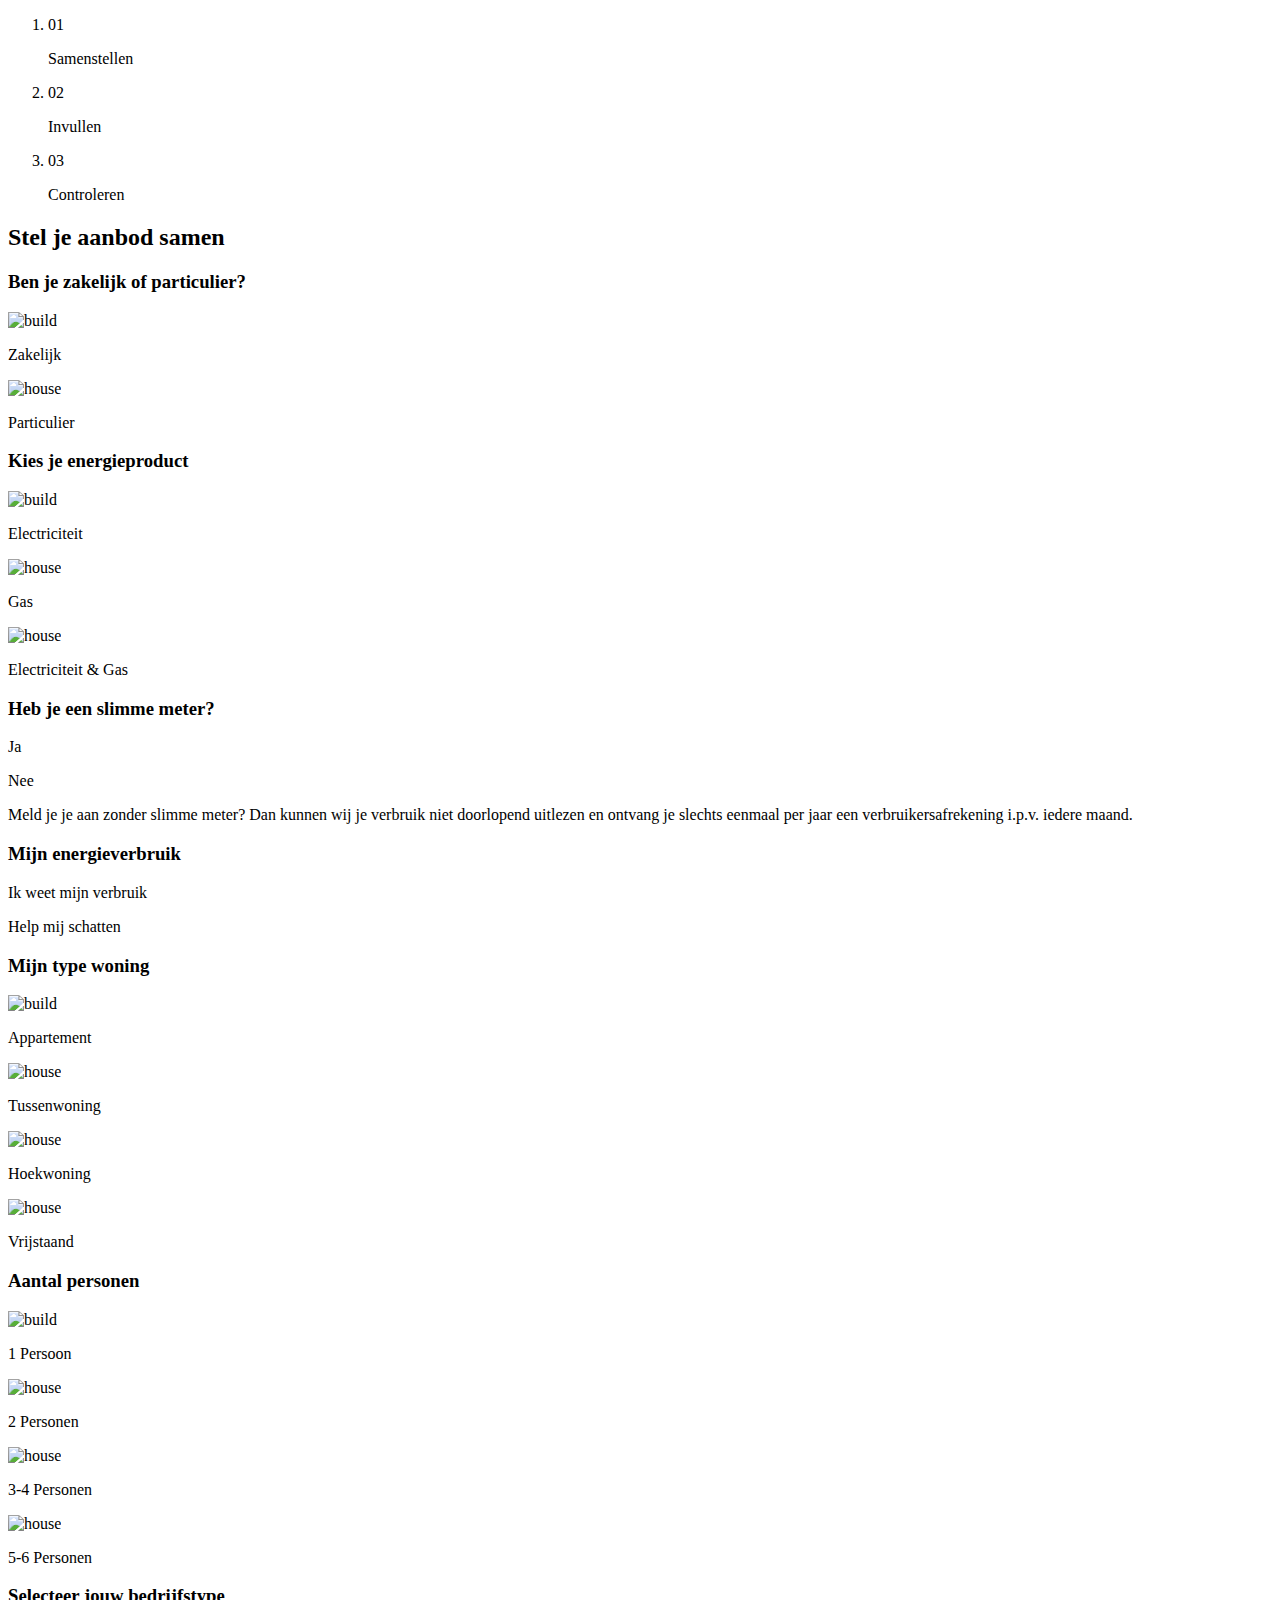
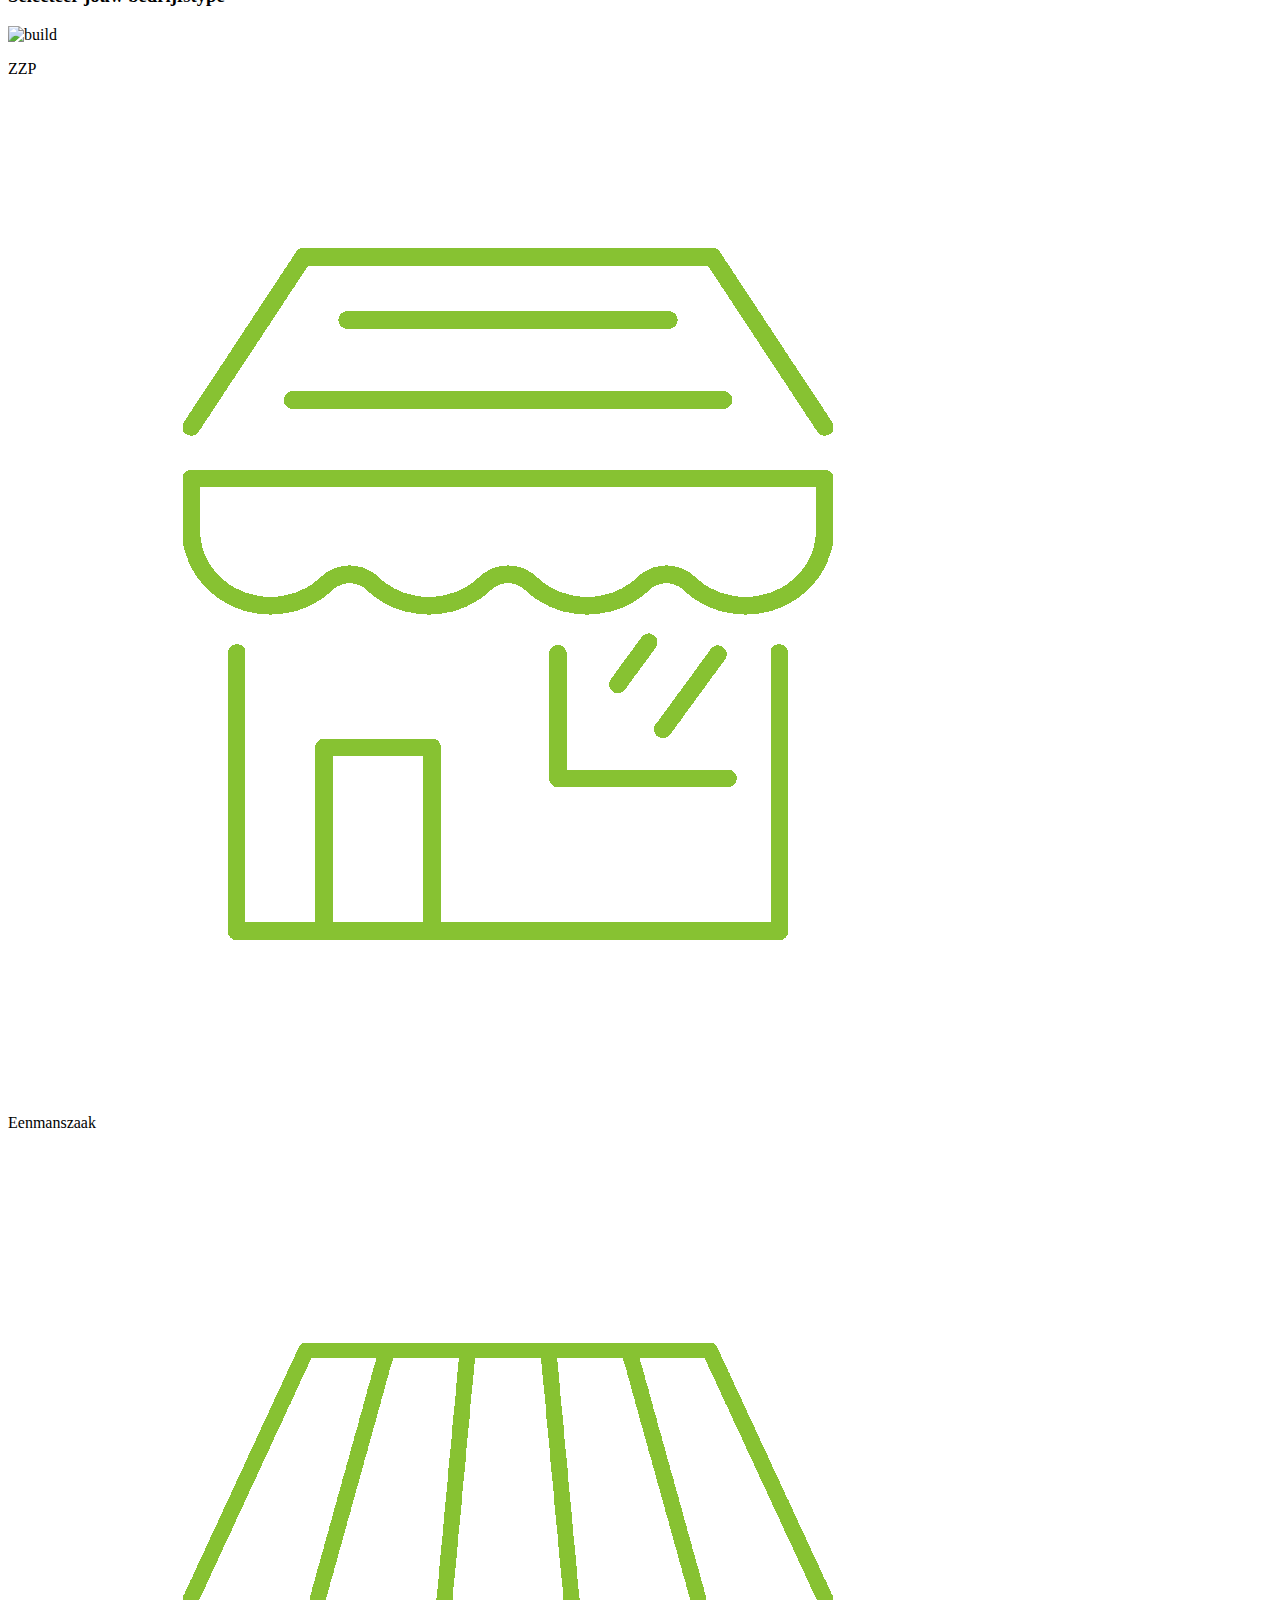
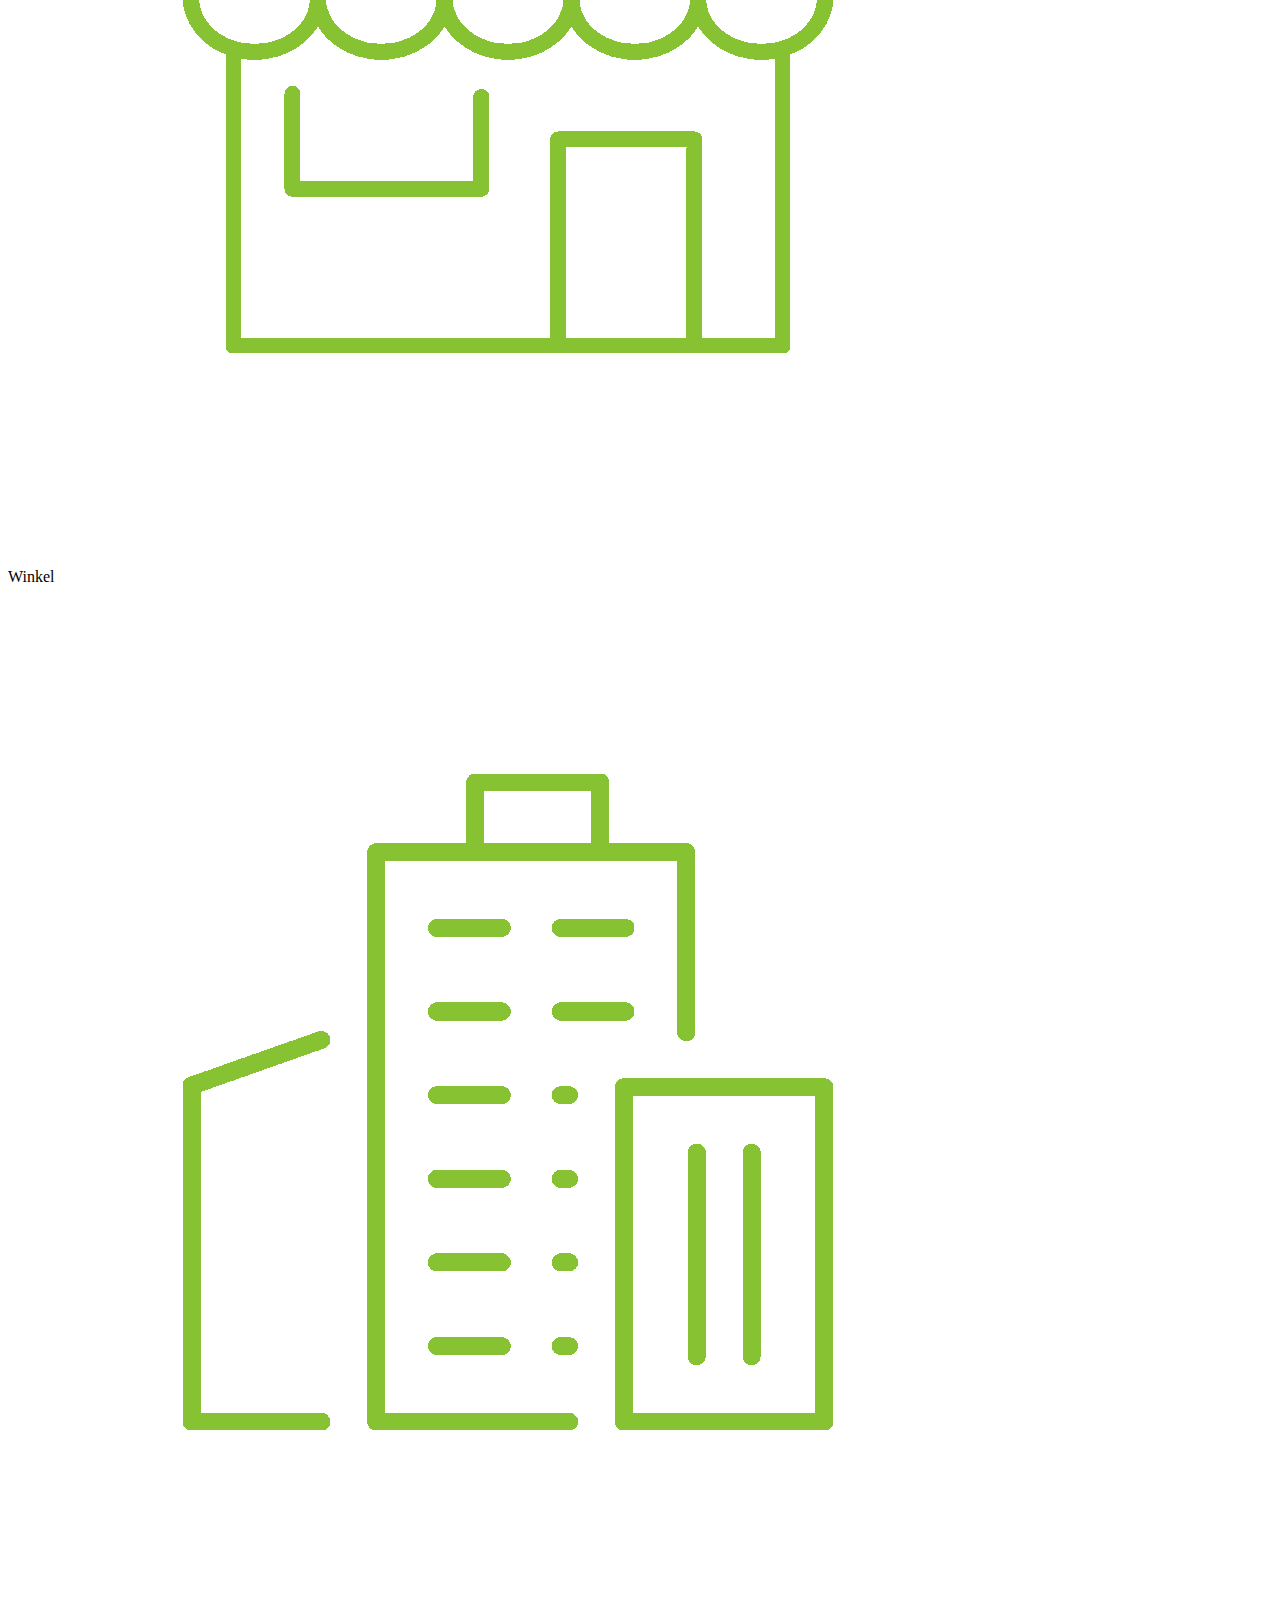
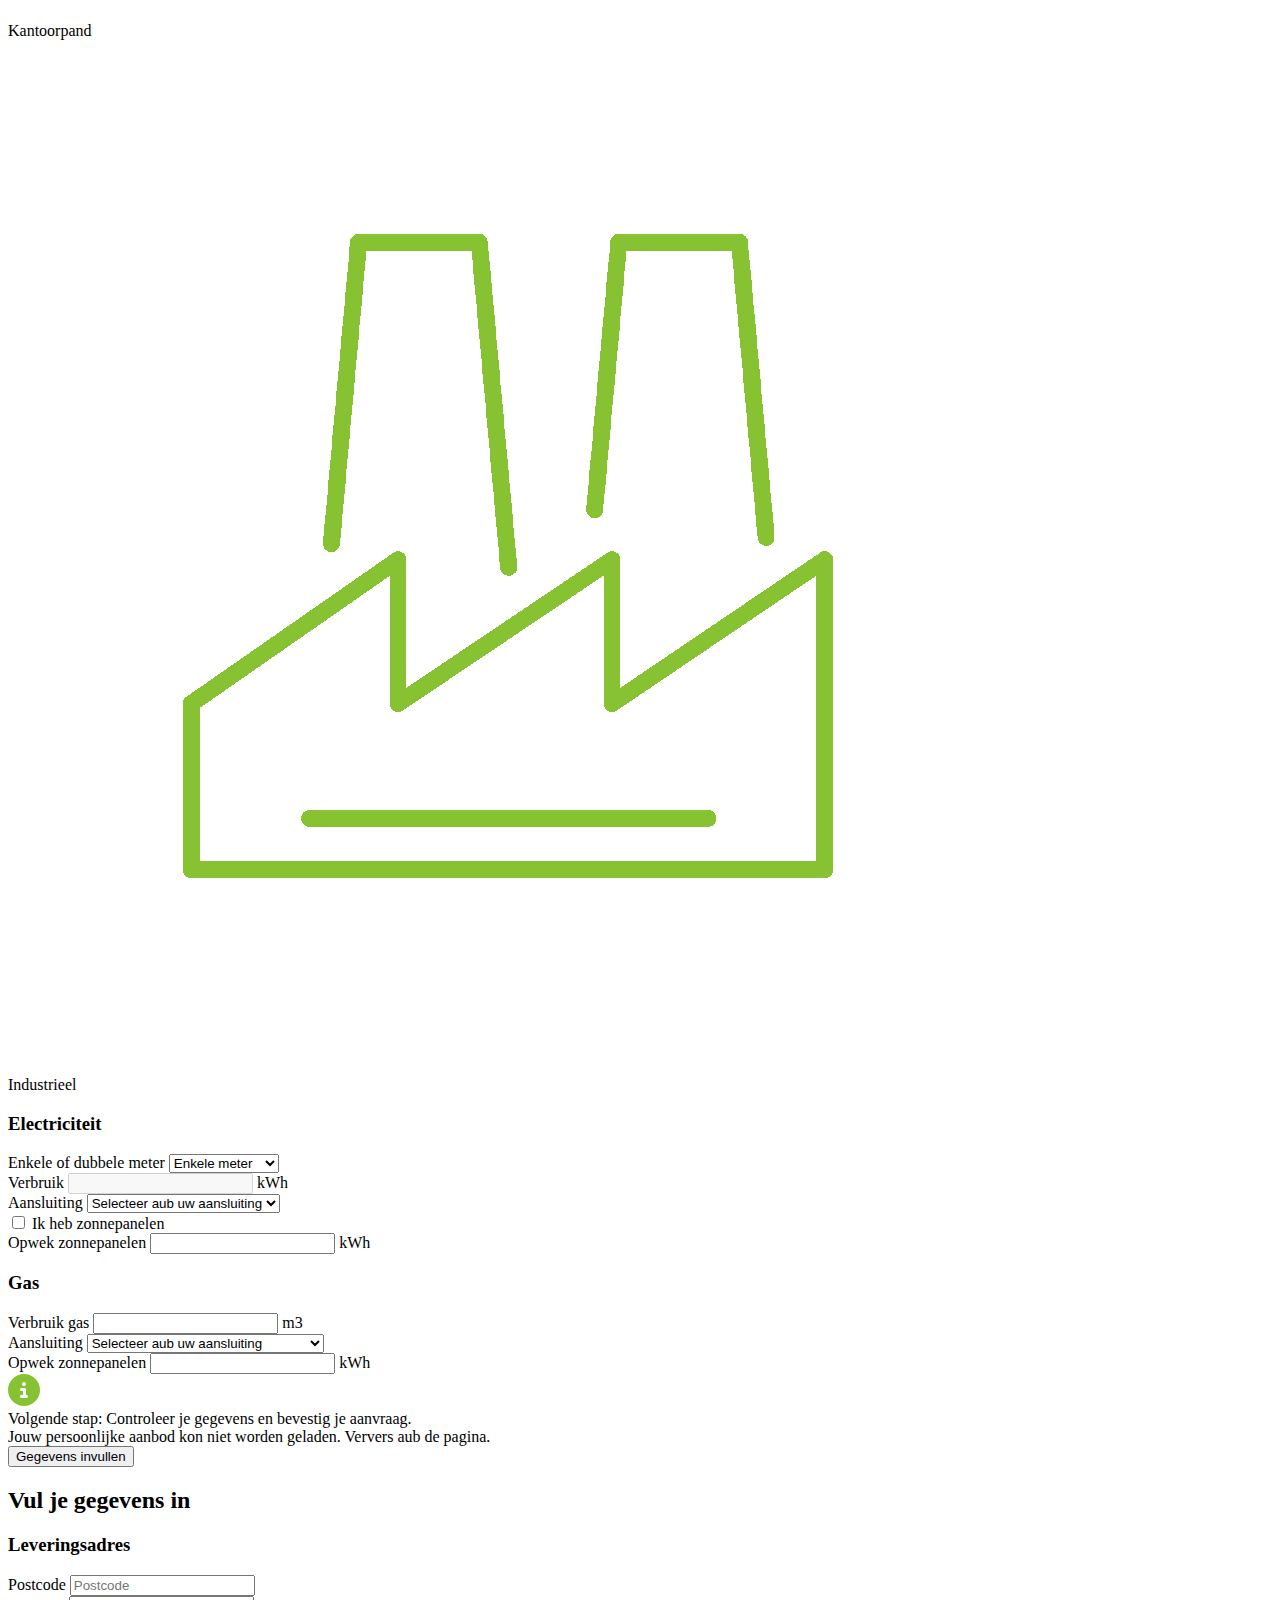
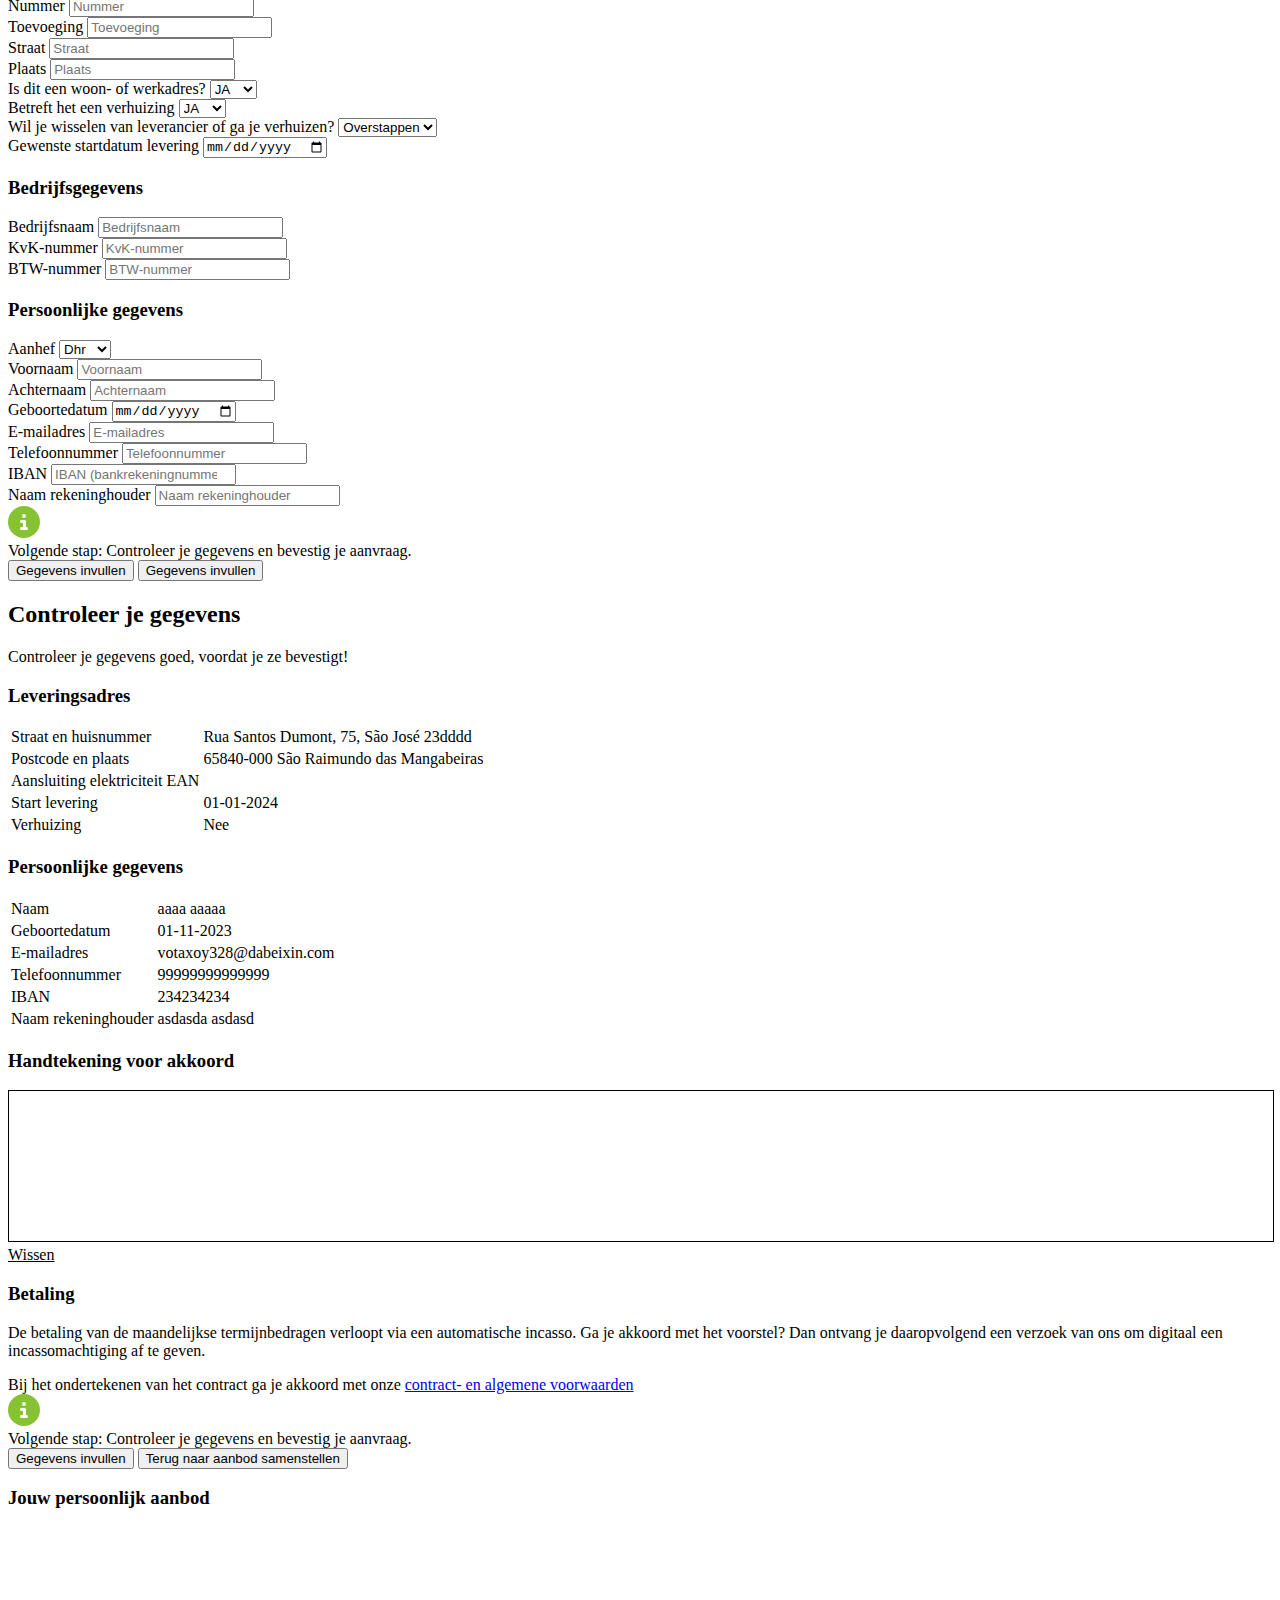
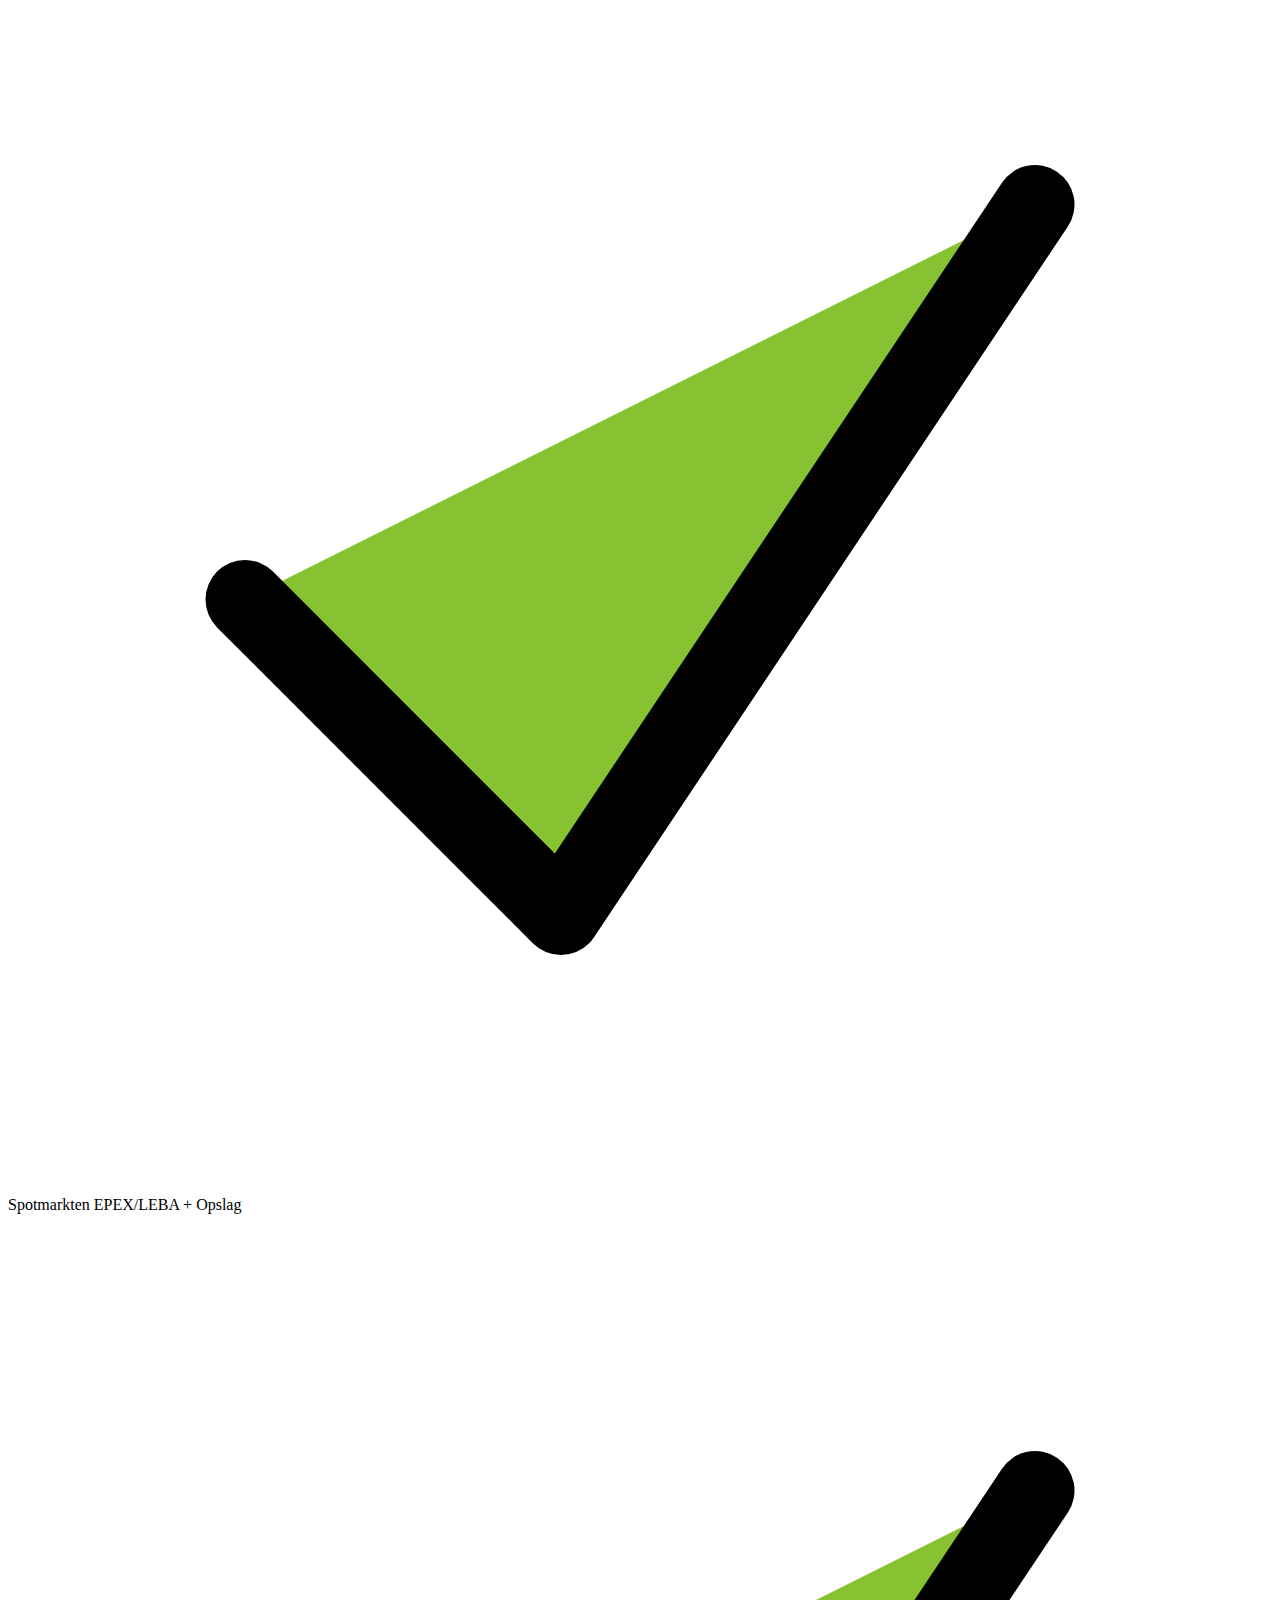
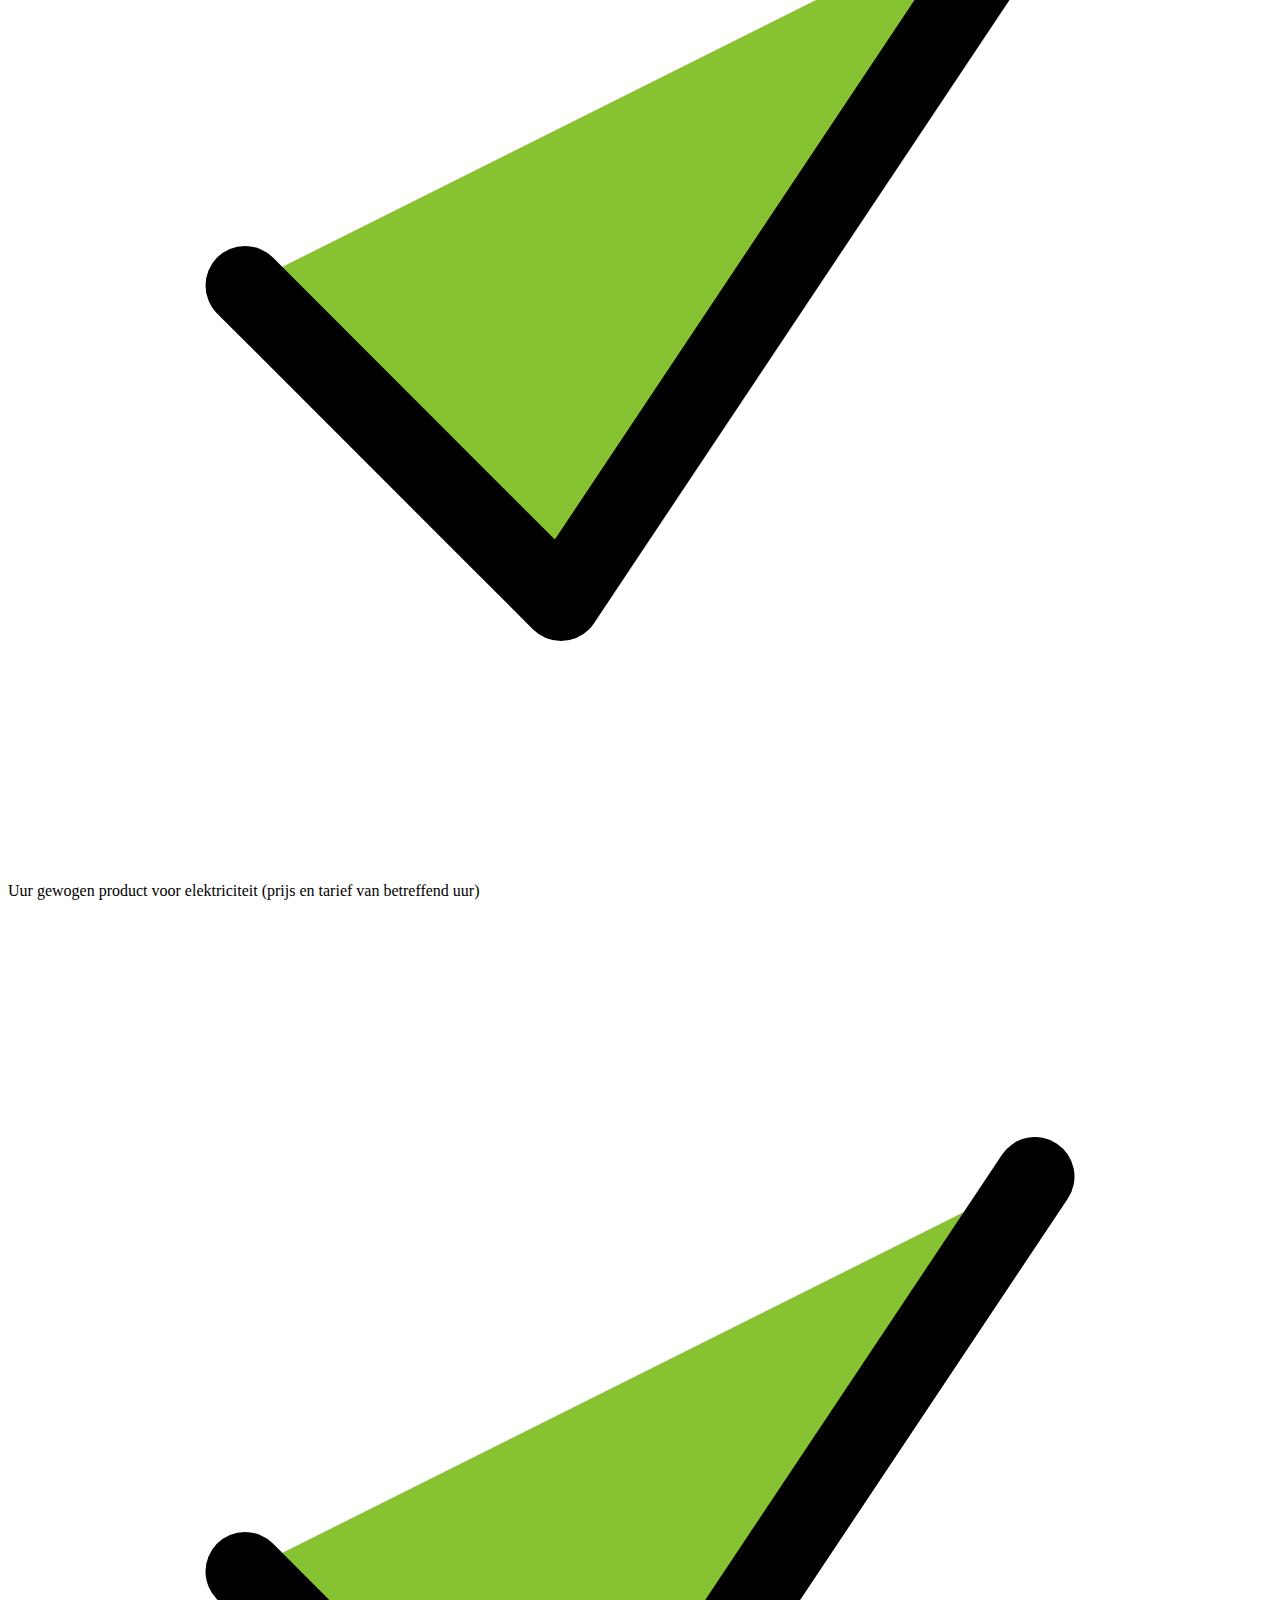
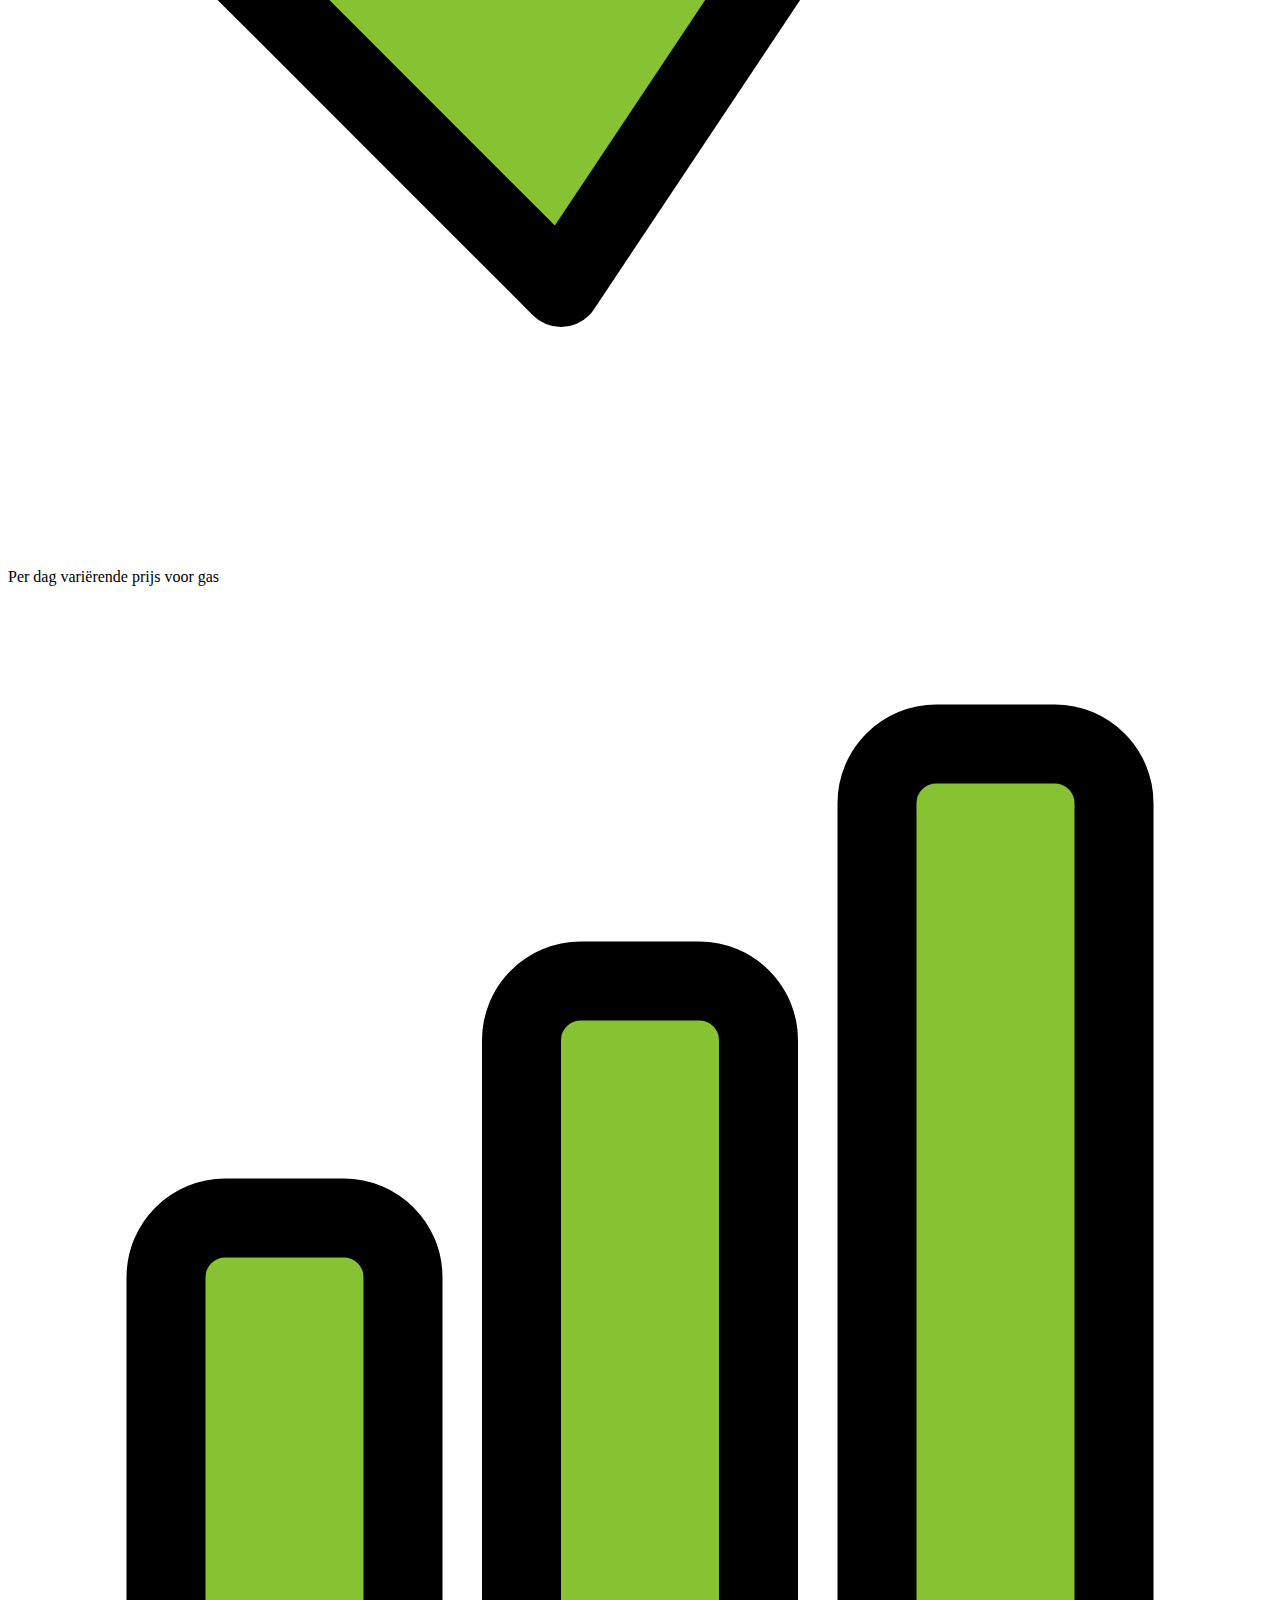
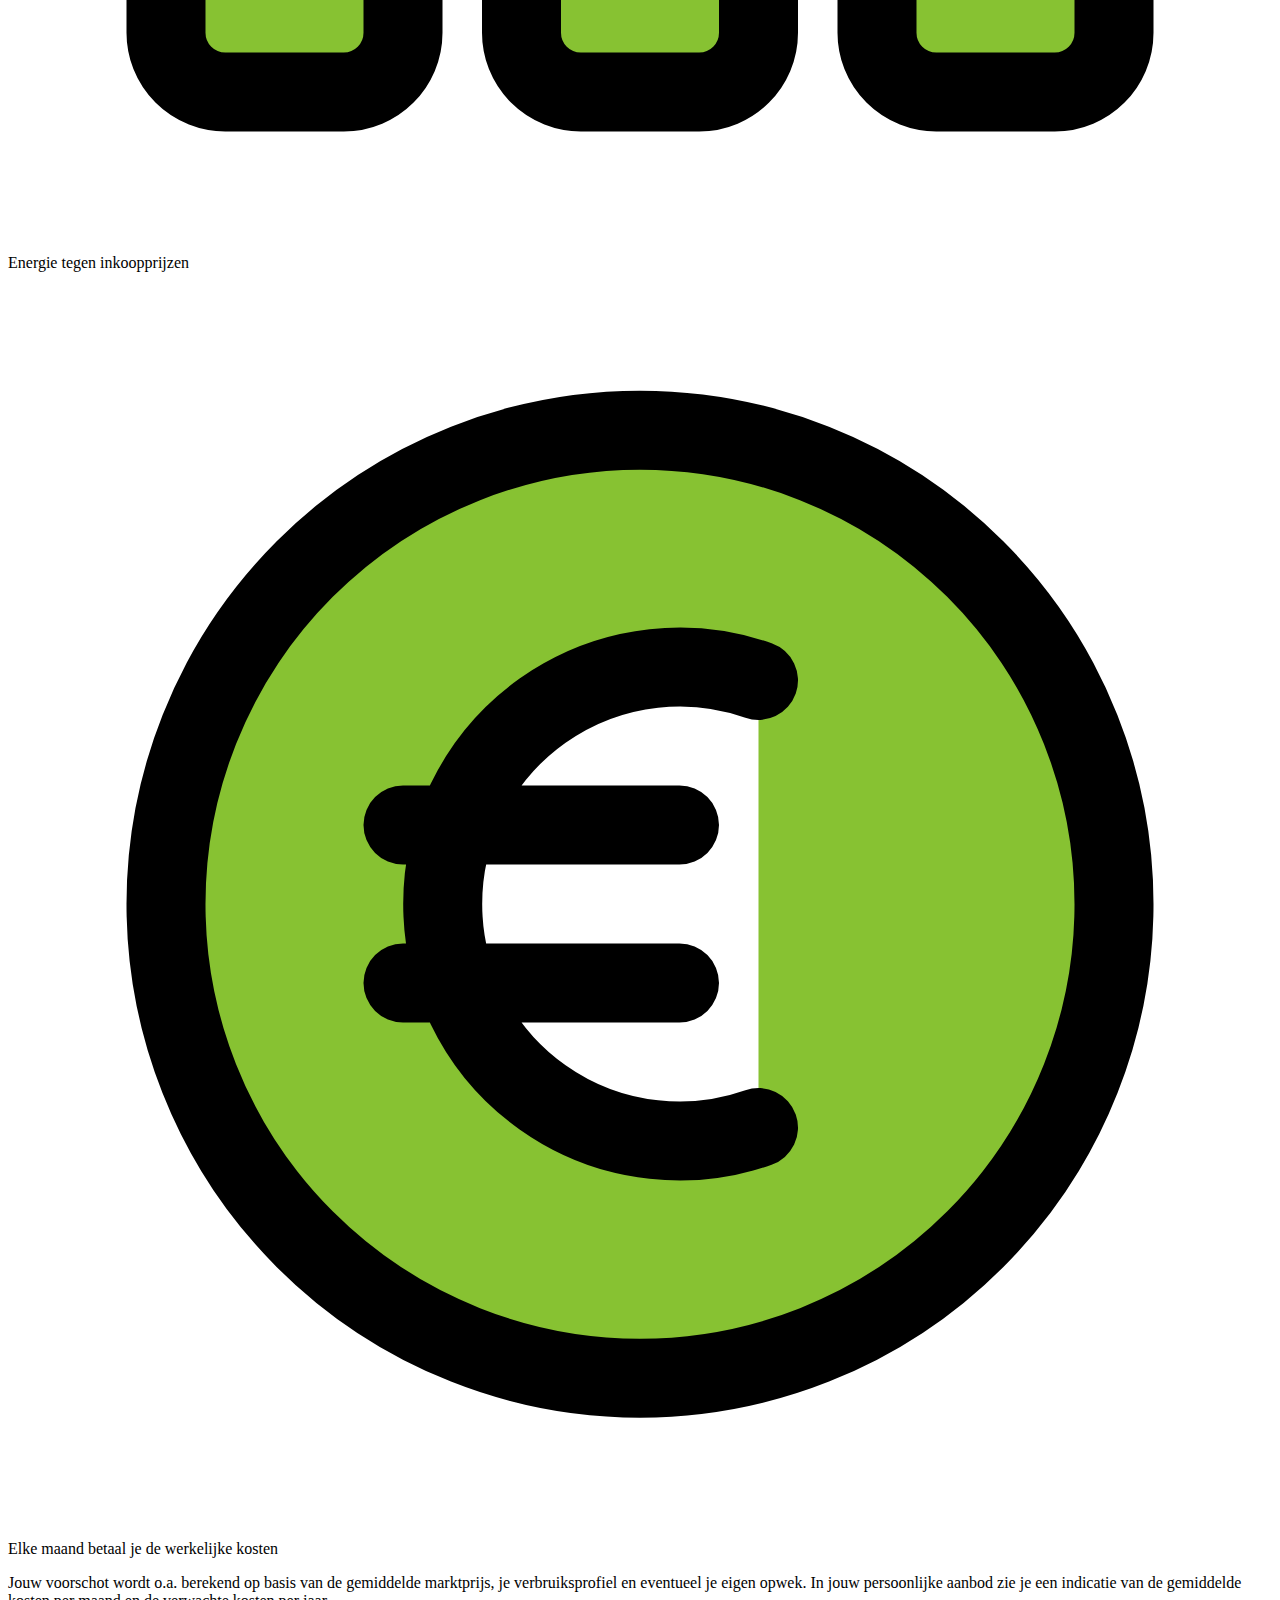
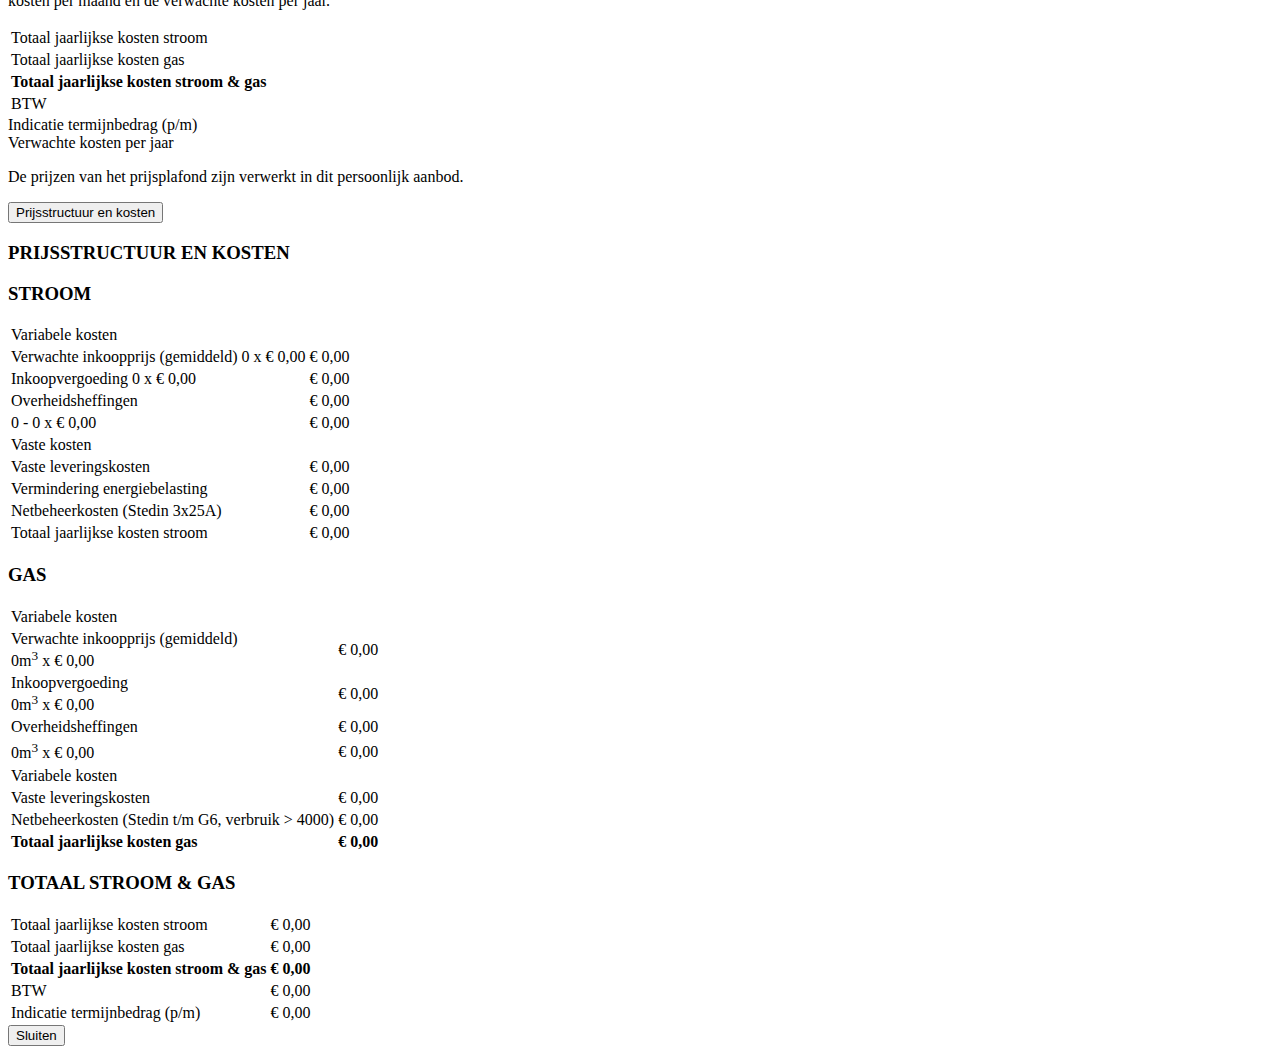
==== commit 86044b2f: "hotifx: adjusts money formatter value" ====
--- a/index.html
+++ b/index.html
@@ -43,7 +43,7 @@
                 >
                   03
                 </span>
-                <p class="absolute top-14 -left-16 lg:-left-5">Samenstellen</p>
+                <p class="absolute top-14 -left-16 lg:-left-5">Controleren</p>
               </li>
             </ol>
           </div>
@@ -620,7 +620,7 @@
                       >Enkele of dubbele meter</label
                     >
                     <select
-                      class="field w-full h-11 bg-gray-50 text-[#1E2329] placeholder:text-gray-400 text-base border border-gray-200 rounded-sm pl-4"
+                      class="field w-full h-11 bg-gray-50 text-[#1E2329] placeholder:text-gray-400 text-base border border-gray-200 rounded-lg pl-4"
                       name="meter-type"
                     >
                       <option value="0">Enkele meter</option>
@@ -634,7 +634,7 @@
                       >Verbruik</label
                     >
                     <input
-                      class="field w-full h-11 bg-gray-300 text-[#1E2329] placeholder:text-gray-400 text-base border border-gray-200 rounded-sm pl-4"
+                      class="field w-full h-11 bg-gray-300 text-[#1E2329] placeholder:text-gray-400 text-base border border-gray-200 rounded-lg pl-4"
                       type="number"
                       required
                       onchange="putPeakRateCustomer(this)"
@@ -650,7 +650,7 @@
                       >Aansluiting</label
                     >
                     <select
-                      class="field w-full h-11 bg-gray-50 text-[#1E2329] placeholder:text-gray-400 text-base border border-gray-200 rounded-sm pl-4"
+                      class="field w-full h-11 bg-gray-50 text-[#1E2329] placeholder:text-gray-400 text-base border border-gray-200 rounded-lg pl-4"
                       name="connection-eletric"
                       required
                     >
@@ -677,7 +677,7 @@
                       >Opwek zonnepanelen</label
                     >
                     <input
-                      class="field w-full h-11 bg-gray-50 text-[#1E2329] placeholder:text-gray-400 text-base border border-gray-200 rounded-sm pl-4"
+                      class="field w-full h-11 bg-gray-50 text-[#1E2329] placeholder:text-gray-400 text-base border border-gray-200 rounded-lg pl-4"
                       type="number"
                     />
                     <span class="absolute bottom-2 right-3">kWh</span>
@@ -701,7 +701,7 @@
                       >Verbruik gas</label
                     >
                     <input
-                      class="field w-full h-11 bg-gray-300 text-[#1E2329] placeholder:text-gray-400 text-base border border-gray-200 rounded-sm pl-4"
+                      class="field w-full h-11 bg-gray-300 text-[#1E2329] placeholder:text-gray-400 text-base border border-gray-200 rounded-lg pl-4"
                       name="peak-rate-gas"
                       required
                       onchange="putPeakRateCustomer(this)"
@@ -717,7 +717,7 @@
                     >
                     <select
                       id="connection-gas"
-                      class="field w-full h-11 bg-gray-50 text-[#1E2329] placeholder:text-gray-400 text-base border border-gray-200 rounded-sm pl-4"
+                      class="field w-full h-11 bg-gray-50 text-[#1E2329] placeholder:text-gray-400 text-base border border-gray-200 rounded-lg pl-4"
                       name="connection-gas"
                       required
                     >
@@ -744,7 +744,7 @@
                       >Opwek zonnepanelen</label
                     >
                     <input
-                      class="field w-full h-11 bg-gray-50 text-[#1E2329] placeholder:text-gray-400 text-base border border-gray-200 rounded-sm pl-4"
+                      class="field w-full h-11 bg-gray-50 text-[#1E2329] placeholder:text-gray-400 text-base border border-gray-200 rounded-lg pl-4"
                       type="number"
                     />
                     <span class="absolute bottom-2 right-3">kWh</span>
@@ -815,7 +815,7 @@
                         placeholder="Postcode"
                         name="postcode"
                         required
-                        class="field w-full h-11 bg-gray-50 text-[#1E2329] placeholder:text-gray-400 text-base border border-gray-200 rounded-sm pl-4"
+                        class="field w-full h-11 bg-gray-50 text-[#1E2329] placeholder:text-gray-400 text-base border border-gray-200 rounded-lg pl-4"
                         type="text"
                       />
                     </div>
@@ -829,7 +829,7 @@
                         placeholder="Nummer"
                         name="housenumber"
                         required
-                        class="field w-full h-11 bg-gray-50 text-[#1E2329] placeholder:text-gray-400 text-base border border-gray-200 rounded-sm pl-4"
+                        class="field w-full h-11 bg-gray-50 text-[#1E2329] placeholder:text-gray-400 text-base border border-gray-200 rounded-lg pl-4"
                         type="text"
                       />
                     </div>
@@ -841,7 +841,7 @@
                       >
                       <input
                         placeholder="Toevoeging"
-                        class="field w-full h-11 bg-gray-50 text-[#1E2329] placeholder:text-gray-400 text-base border border-gray-200 rounded-sm pl-4"
+                        class="field w-full h-11 bg-gray-50 text-[#1E2329] placeholder:text-gray-400 text-base border border-gray-200 rounded-lg pl-4"
                         type="text"
                       />
                     </div>
@@ -856,7 +856,7 @@
                       placeholder="Straat"
                       name="streetname"
                       required
-                      class="field w-full h-11 bg-gray-50 text-[#1E2329] placeholder:text-gray-400 text-base border border-gray-200 rounded-sm pl-4"
+                      class="field w-full h-11 bg-gray-50 text-[#1E2329] placeholder:text-gray-400 text-base border border-gray-200 rounded-lg pl-4"
                       type="text"
                     />
                   </div>
@@ -869,7 +869,7 @@
                     <input
                       placeholder="Plaats"
                       name="city"
-                      class="field w-full h-11 bg-gray-50 text-[#1E2329] placeholder:text-gray-400 text-base border border-gray-200 rounded-sm pl-4"
+                      class="field w-full h-11 bg-gray-50 text-[#1E2329] placeholder:text-gray-400 text-base border border-gray-200 rounded-lg pl-4"
                       type="text"
                     />
                   </div>
@@ -880,7 +880,7 @@
                       >Is dit een woon- of werkadres?</label
                     >
                     <select
-                      class="field w-full h-11 bg-gray-50 text-[#1E2329] placeholder:text-gray-400 text-base border border-gray-200 rounded-sm pl-4"
+                      class="field w-full h-11 bg-gray-50 text-[#1E2329] placeholder:text-gray-400 text-base border border-gray-200 rounded-lg pl-4"
                       name="business-address"
                     >
                       <option value="Ja">JA</option>
@@ -894,7 +894,7 @@
                       >Betreft het een verhuizing</label
                     >
                     <select
-                      class="field w-full h-11 bg-gray-50 text-[#1E2329] placeholder:text-gray-400 text-base border border-gray-200 rounded-sm pl-4"
+                      class="field w-full h-11 bg-gray-50 text-[#1E2329] placeholder:text-gray-400 text-base border border-gray-200 rounded-lg pl-4"
                       name="betreft-het-een-verhuizing"
                     >
                       <option value="Ja">JA</option>
@@ -909,7 +909,7 @@
                       verhuizen?</label
                     >
                     <select
-                      class="field w-full h-11 bg-gray-50 text-[#1E2329] placeholder:text-gray-400 text-base border border-gray-200 rounded-sm pl-4"
+                      class="field w-full h-11 bg-gray-50 text-[#1E2329] placeholder:text-gray-400 text-base border border-gray-200 rounded-lg pl-4"
                       name="change-or-moving"
                     >
                       <option value="0">Overstappen</option>
@@ -923,7 +923,7 @@
                       >Gewenste startdatum levering</label
                     >
                     <input
-                      class="field w-full h-11 bg-gray-50 text-[#1E2329] placeholder:text-gray-400 text-base border border-gray-200 rounded-sm pl-4"
+                      class="field w-full h-11 bg-gray-50 text-[#1E2329] placeholder:text-gray-400 text-base border border-gray-200 rounded-lg pl-4"
                       type="date"
                       name="startdatum"
                     />
@@ -942,7 +942,7 @@
                       placeholder="Bedrijfsnaam"
                       name="company"
                       required
-                      class="field w-full h-11 bg-gray-50 text-[#1E2329] placeholder:text-gray-400 text-base border border-gray-200 rounded-sm pl-4"
+                      class="field w-full h-11 bg-gray-50 text-[#1E2329] placeholder:text-gray-400 text-base border border-gray-200 rounded-lg pl-4"
                       type="text"
                     />
                   </div>
@@ -957,7 +957,7 @@
                         placeholder="KvK-nummer"
                         name="company-coc"
                         required
-                        class="field w-full h-11 bg-gray-50 text-[#1E2329] placeholder:text-gray-400 text-base border border-gray-200 rounded-sm pl-4"
+                        class="field w-full h-11 bg-gray-50 text-[#1E2329] placeholder:text-gray-400 text-base border border-gray-200 rounded-lg pl-4"
                         type="text"
                       />
                     </div>
@@ -970,7 +970,7 @@
                       <input
                         placeholder="BTW-nummer"
                         name="company-vat"
-                        class="field w-full h-11 bg-gray-50 text-[#1E2329] placeholder:text-gray-400 text-base border border-gray-200 rounded-sm pl-4"
+                        class="field w-full h-11 bg-gray-50 text-[#1E2329] placeholder:text-gray-400 text-base border border-gray-200 rounded-lg pl-4"
                         type="text"
                       />
                     </div>
@@ -986,7 +986,7 @@
                       >Aanhef</label
                     >
                     <select
-                      class="field w-full h-11 bg-gray-50 text-[#1E2329] placeholder:text-gray-400 text-base border border-gray-200 rounded-sm pl-4"
+                      class="field w-full h-11 bg-gray-50 text-[#1E2329] placeholder:text-gray-400 text-base border border-gray-200 rounded-lg pl-4"
                       name="salutation"
                     >
                       <option value="male">Dhr</option>
@@ -1004,7 +1004,7 @@
                         placeholder="Voornaam"
                         name="first"
                         required
-                        class="field w-full h-11 bg-gray-50 text-[#1E2329] placeholder:text-gray-400 text-base border border-gray-200 rounded-sm pl-4"
+                        class="field w-full h-11 bg-gray-50 text-[#1E2329] placeholder:text-gray-400 text-base border border-gray-200 rounded-lg pl-4"
                         type="text"
                       />
                     </div>
@@ -1018,7 +1018,7 @@
                         placeholder="Achternaam"
                         name="last"
                         required
-                        class="field w-full h-11 bg-gray-50 text-[#1E2329] placeholder:text-gray-400 text-base border border-gray-200 rounded-sm pl-4"
+                        class="field w-full h-11 bg-gray-50 text-[#1E2329] placeholder:text-gray-400 text-base border border-gray-200 rounded-lg pl-4"
                         type="text"
                       />
                     </div>
@@ -1033,7 +1033,7 @@
                       placeholder="Selecteer uw geboortedatum"
                       name="birthdate"
                       required
-                      class="field w-full h-11 bg-gray-50 text-[#1E2329] placeholder:text-gray-400 text-base border border-gray-200 rounded-sm pl-4"
+                      class="field w-full h-11 bg-gray-50 text-[#1E2329] placeholder:text-gray-400 text-base border border-gray-200 rounded-lg pl-4"
                       type="date"
                     />
                   </div>
@@ -1048,7 +1048,7 @@
                         placeholder="E-mailadres"
                         name="email"
                         required
-                        class="field w-full h-11 bg-gray-50 text-[#1E2329] placeholder:text-gray-400 text-base border border-gray-200 rounded-sm pl-4"
+                        class="field w-full h-11 bg-gray-50 text-[#1E2329] placeholder:text-gray-400 text-base border border-gray-200 rounded-lg pl-4"
                         type="email"
                       />
                     </div>
@@ -1062,7 +1062,7 @@
                         placeholder="Telefoonnummer"
                         name="phone"
                         required
-                        class="field w-full h-11 bg-gray-50 text-[#1E2329] placeholder:text-gray-400 text-base border border-gray-200 rounded-sm pl-4"
+                        class="field w-full h-11 bg-gray-50 text-[#1E2329] placeholder:text-gray-400 text-base border border-gray-200 rounded-lg pl-4"
                         type="tel"
                       />
                     </div>
@@ -1076,7 +1076,7 @@
                     <input
                       placeholder="IBAN (bankrekeningnummer)"
                       name="iban"
-                      class="field w-full h-11 bg-gray-50 text-[#1E2329] placeholder:text-gray-400 text-base border border-gray-200 rounded-sm pl-4"
+                      class="field w-full h-11 bg-gray-50 text-[#1E2329] placeholder:text-gray-400 text-base border border-gray-200 rounded-lg pl-4"
                       type="number"
                     />
                   </div>
@@ -1090,7 +1090,7 @@
                       placeholder="Naam rekeninghouder"
                       name="owner"
                       required
-                      class="field w-full h-11 bg-gray-50 text-[#1E2329] placeholder:text-gray-400 text-base border border-gray-200 rounded-sm pl-4"
+                      class="field w-full h-11 bg-gray-50 text-[#1E2329] placeholder:text-gray-400 text-base border border-gray-200 rounded-lg pl-4"
                       type="text"
                     />
                   </div>
@@ -1460,7 +1460,7 @@
                       >
                         <label
                           name="total-stoorm-gas"
-                          class="bg-slate-200 animate-pulse rounded-md px-8 py-0.5"
+                          class="bg-slate-200 animate-pulse rounded-md px-8 py-0.5 content-['']"
                         ></label>
                       </td>
                     </tr>
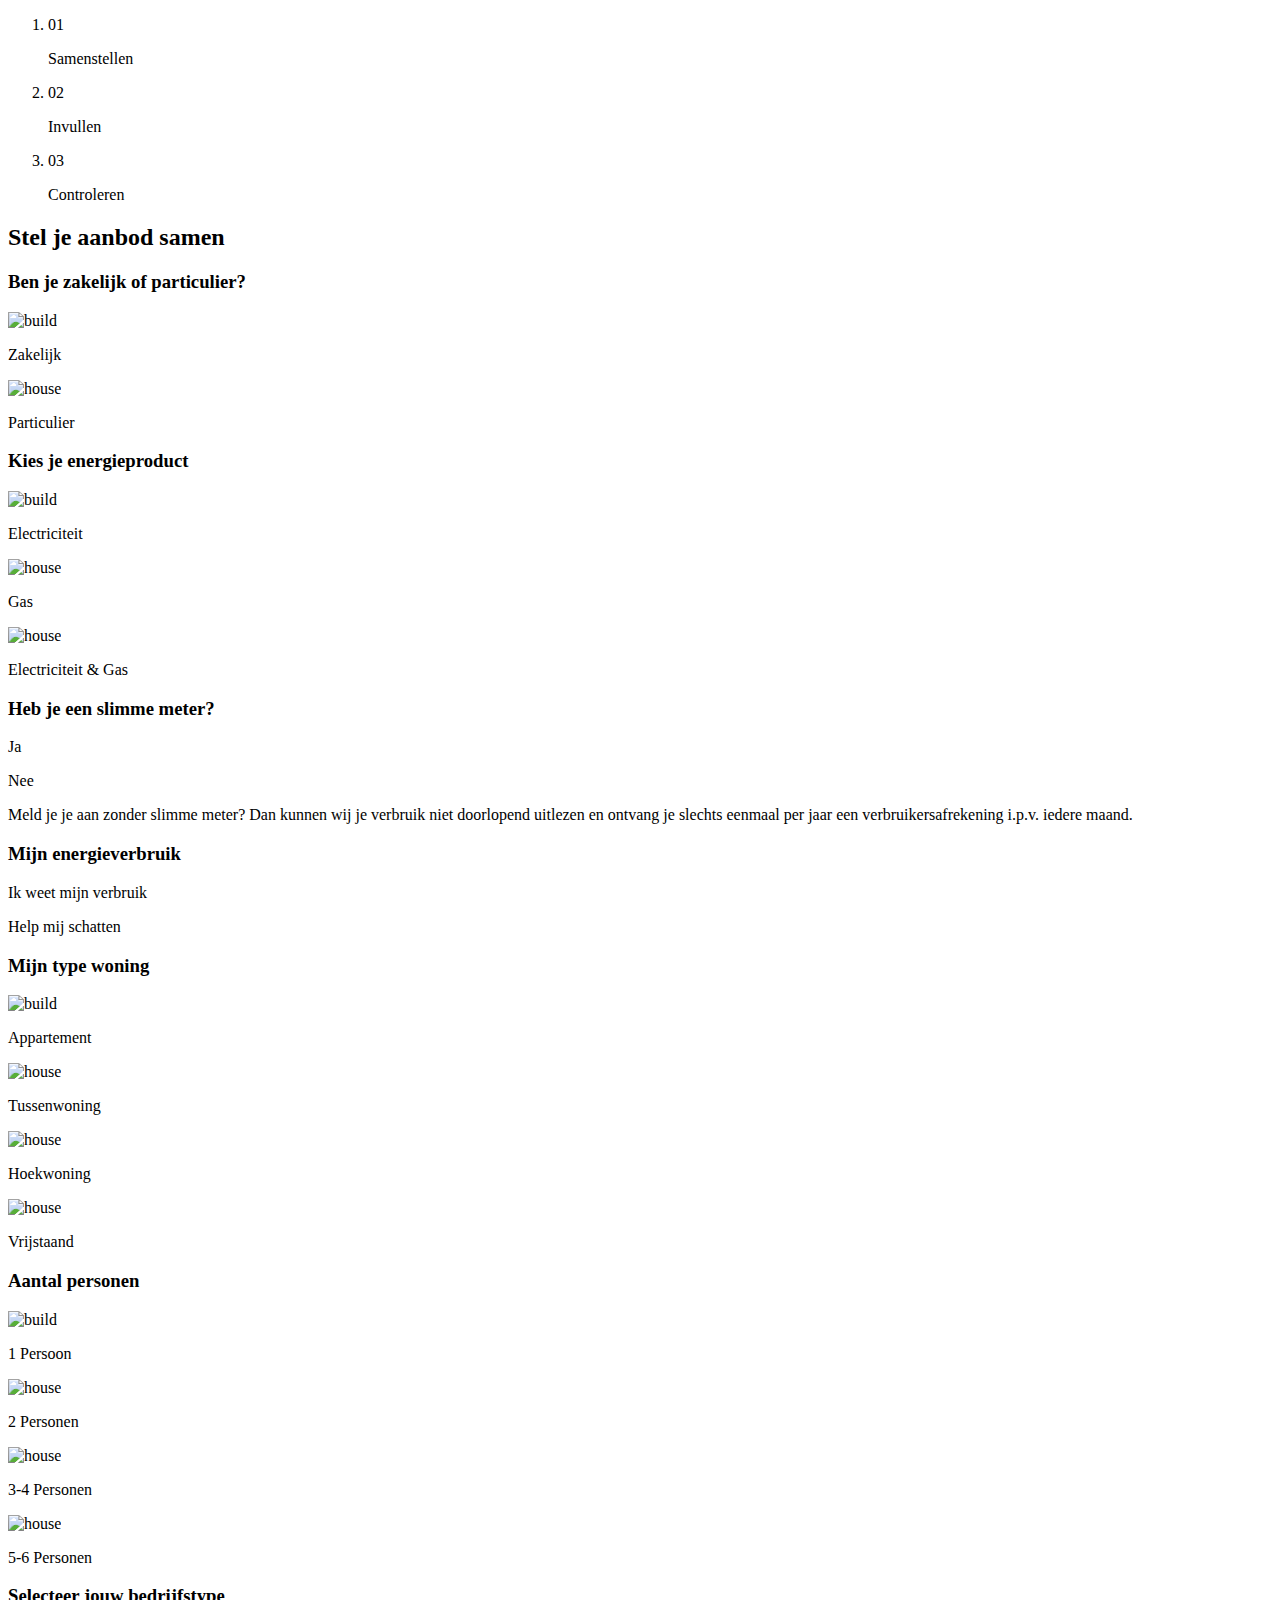
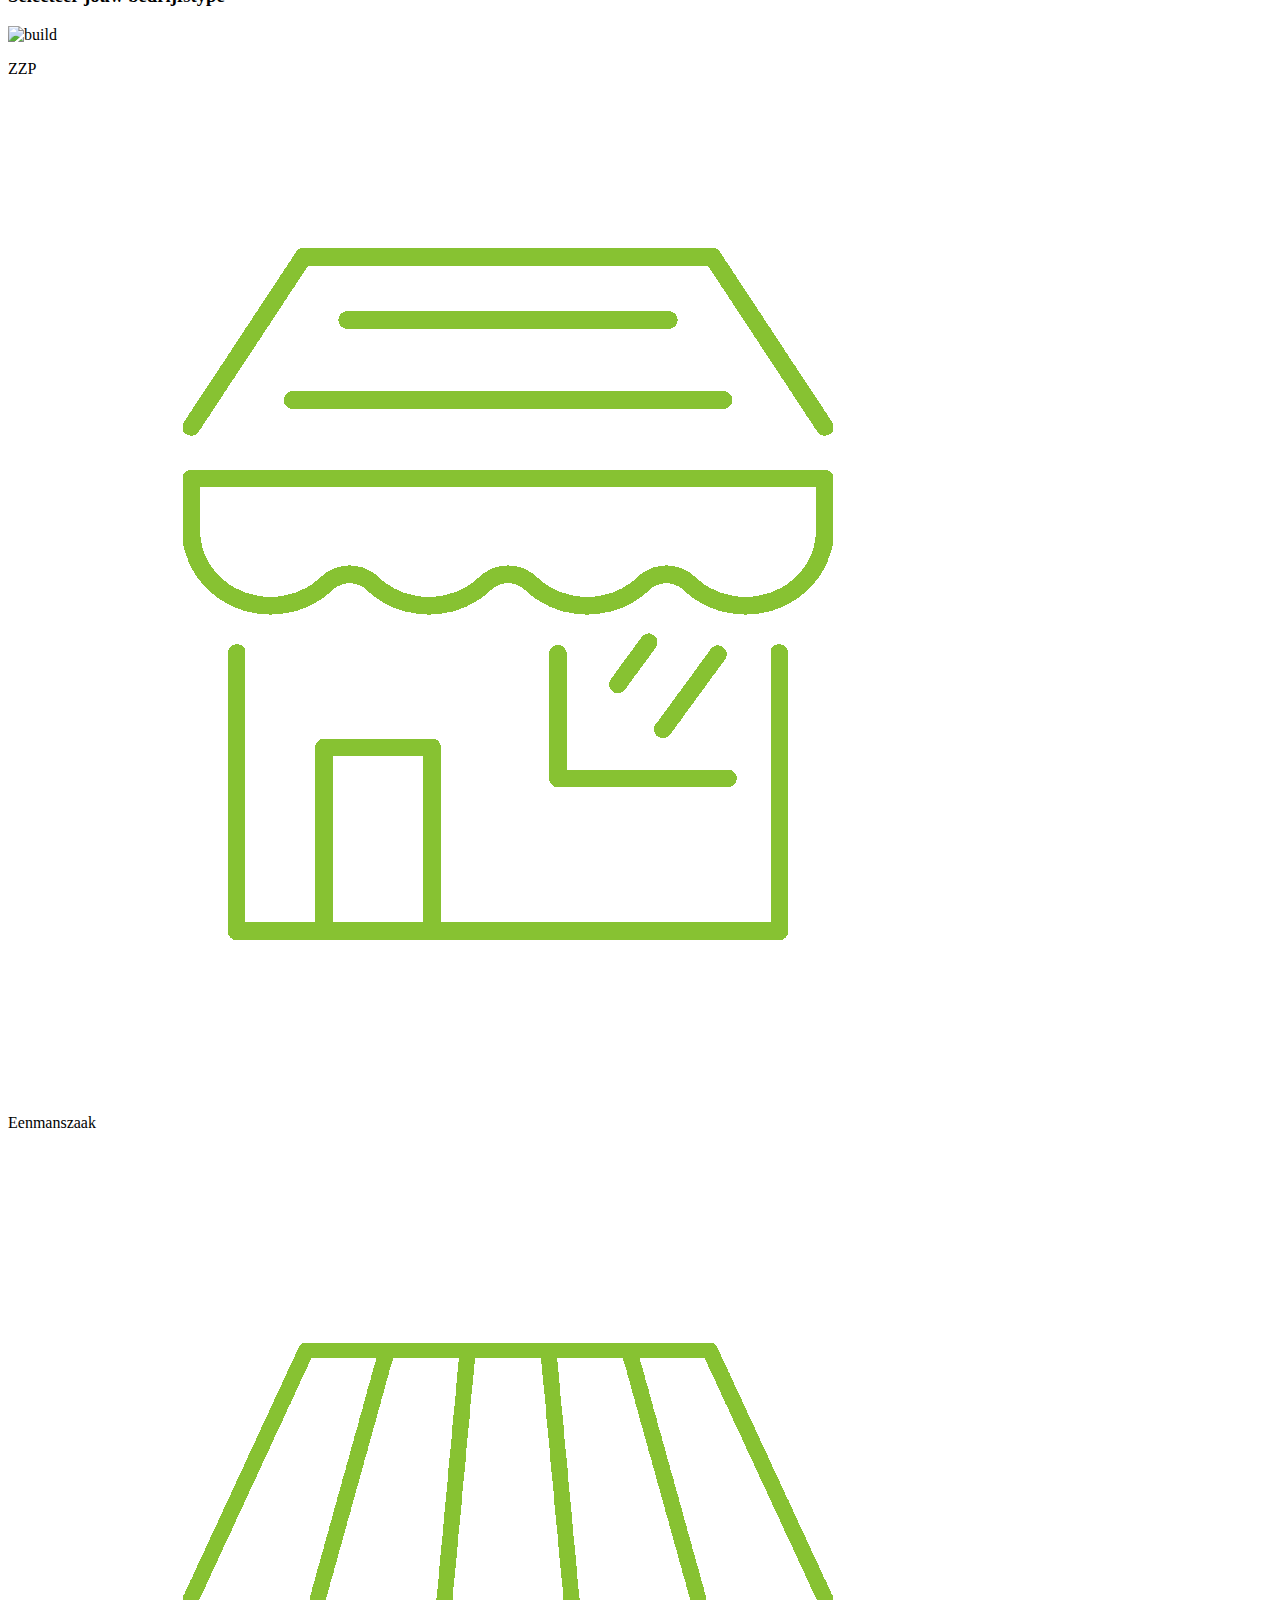
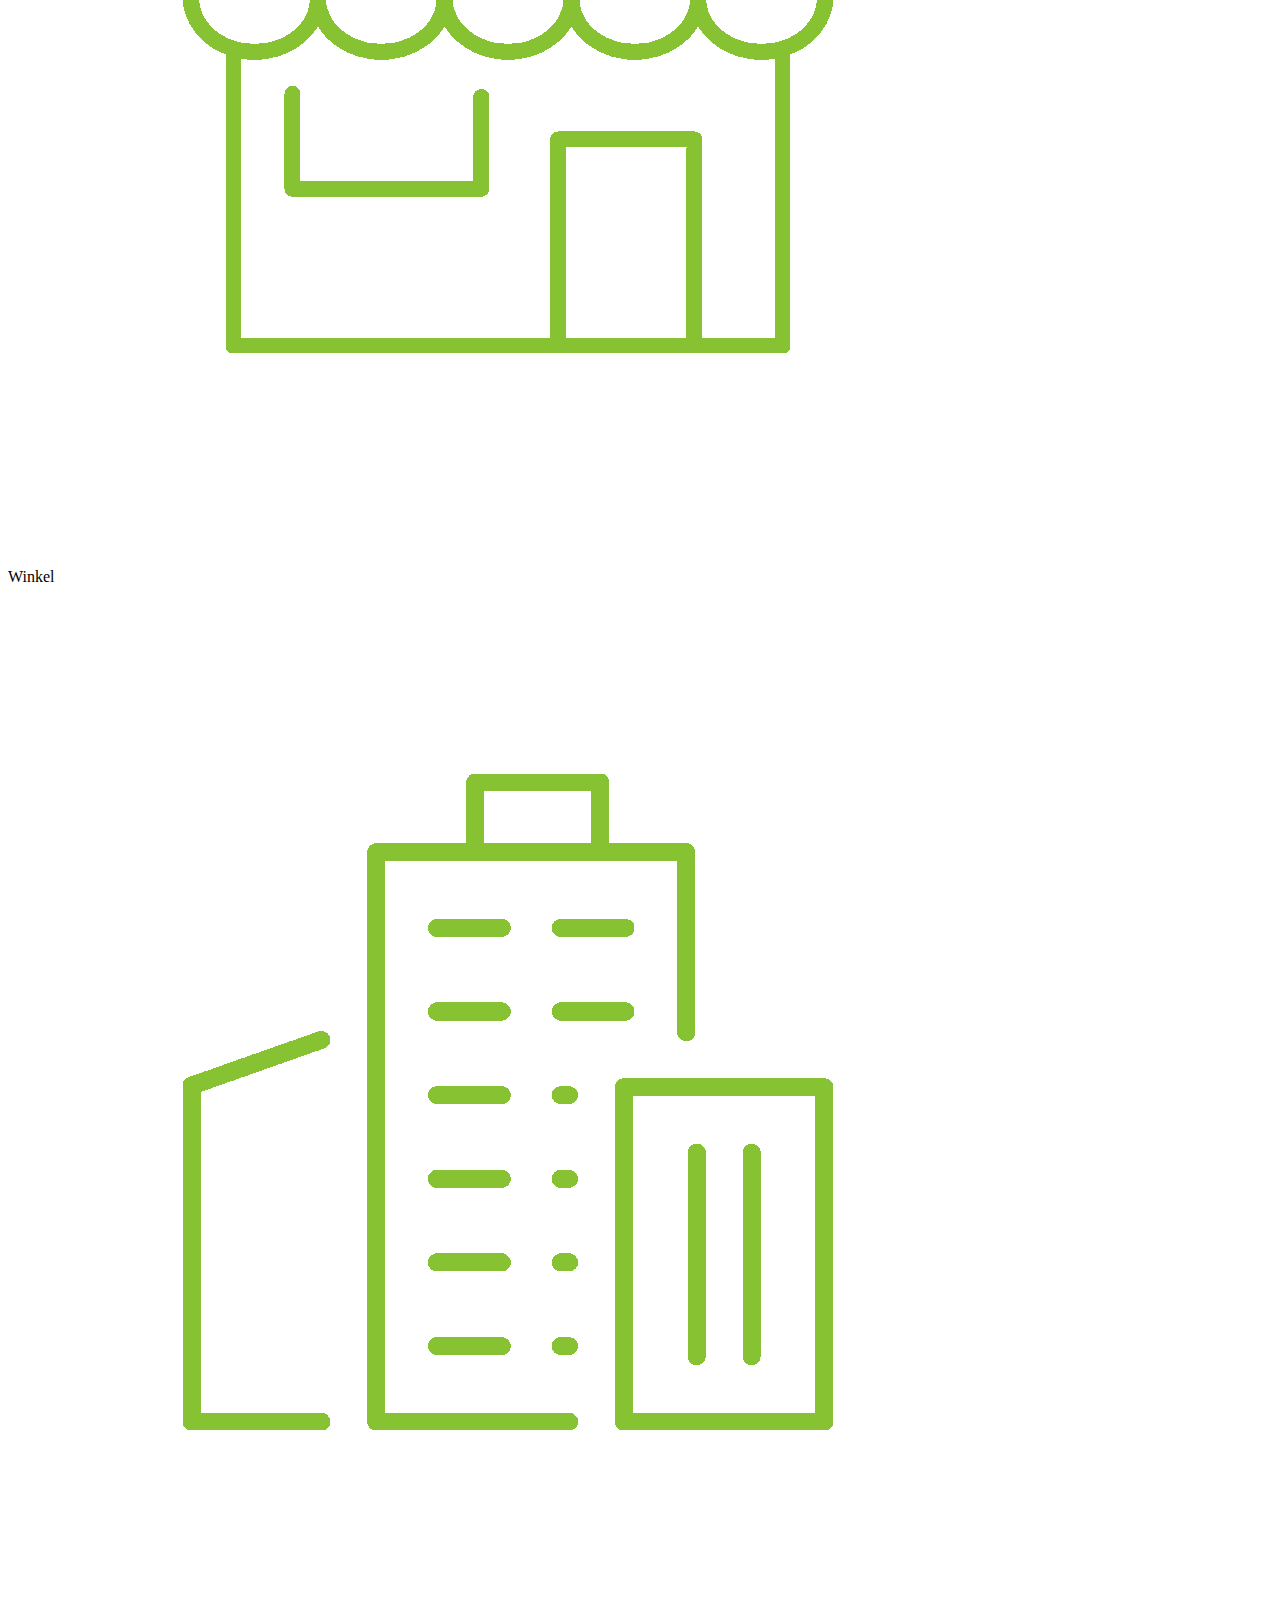
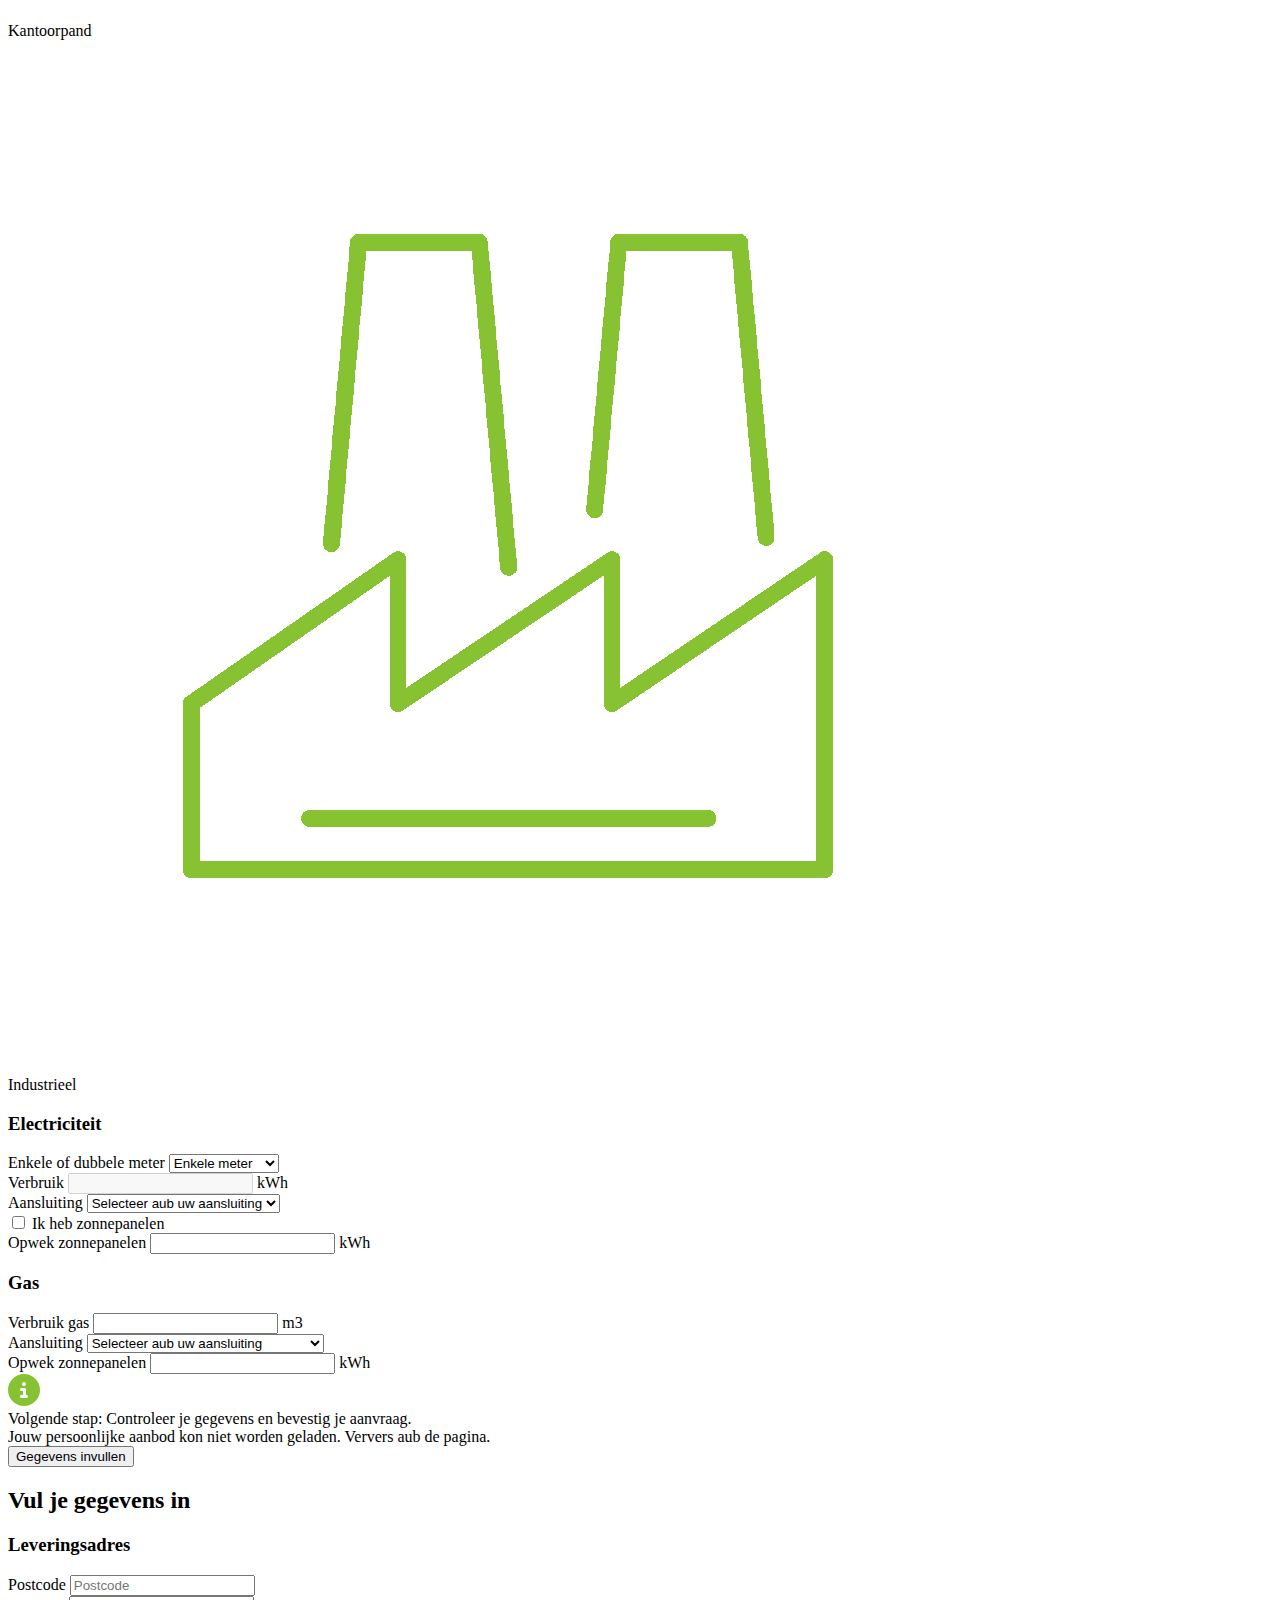
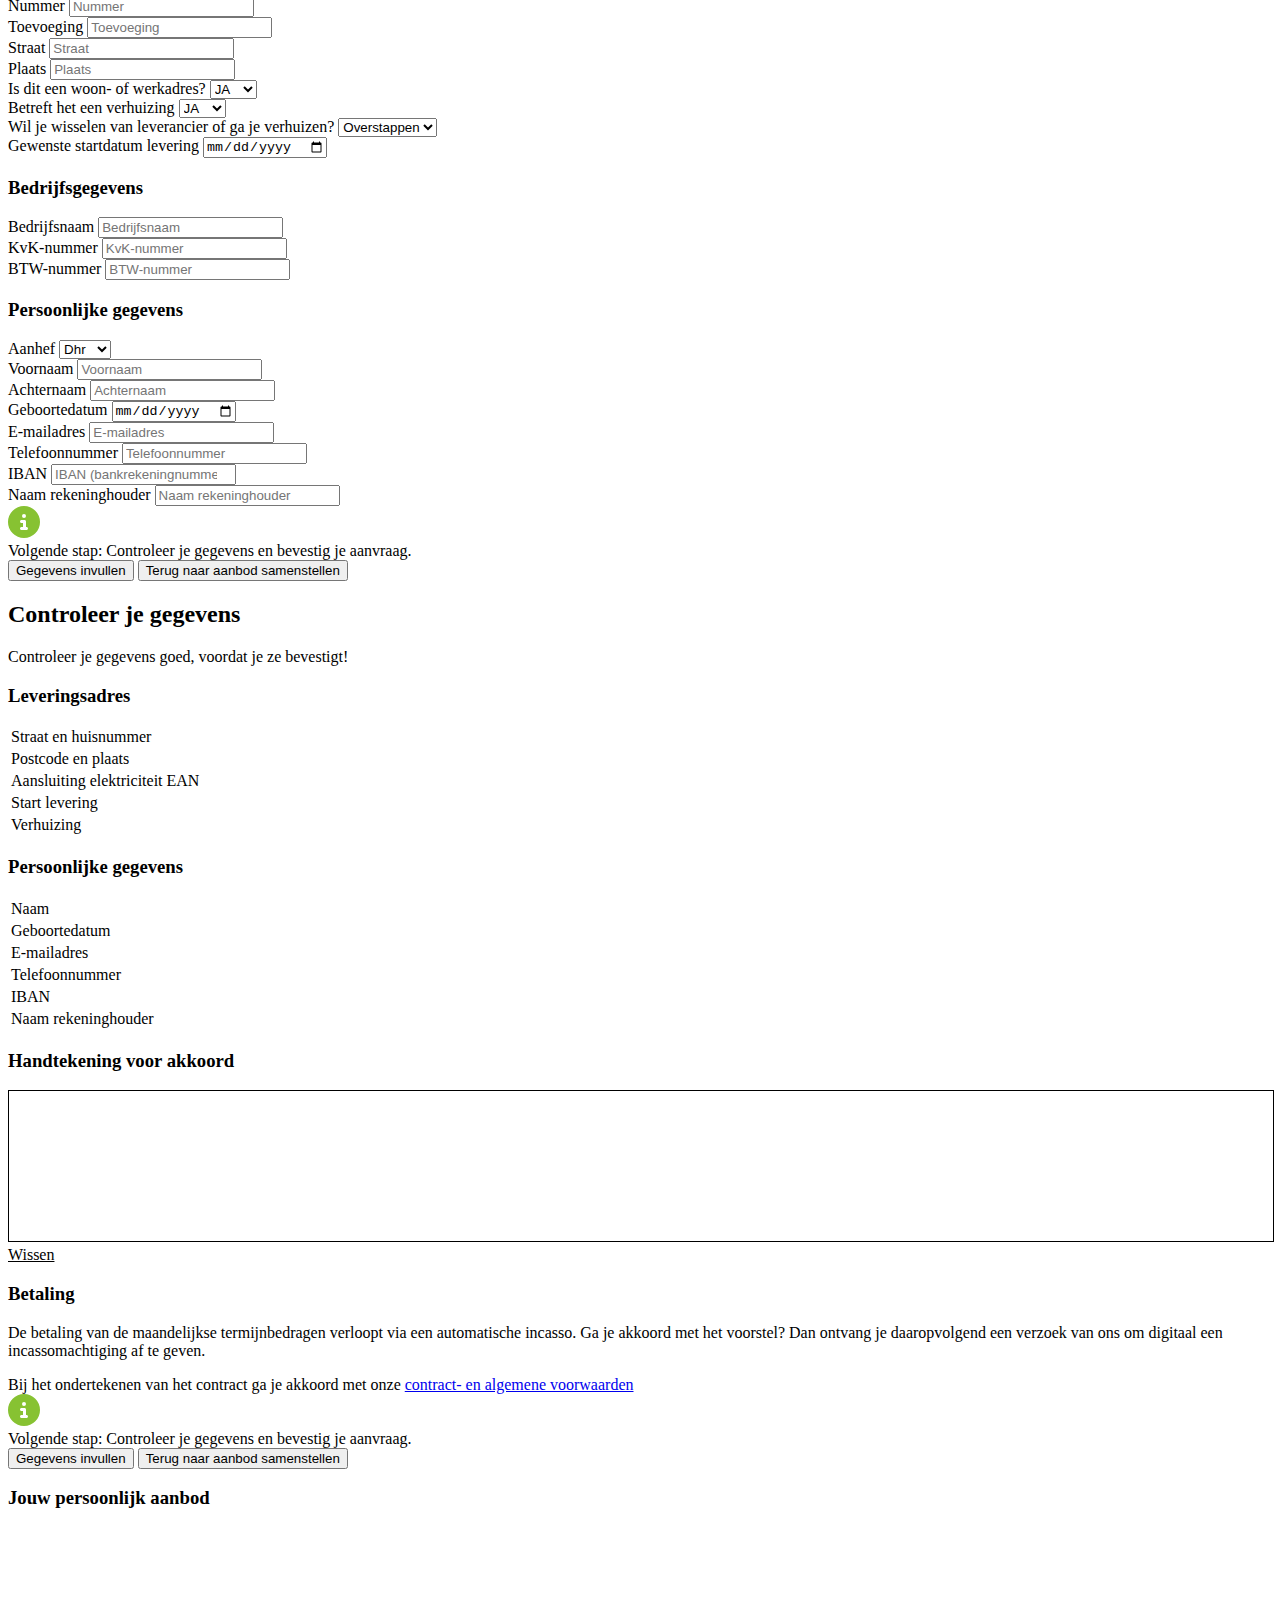
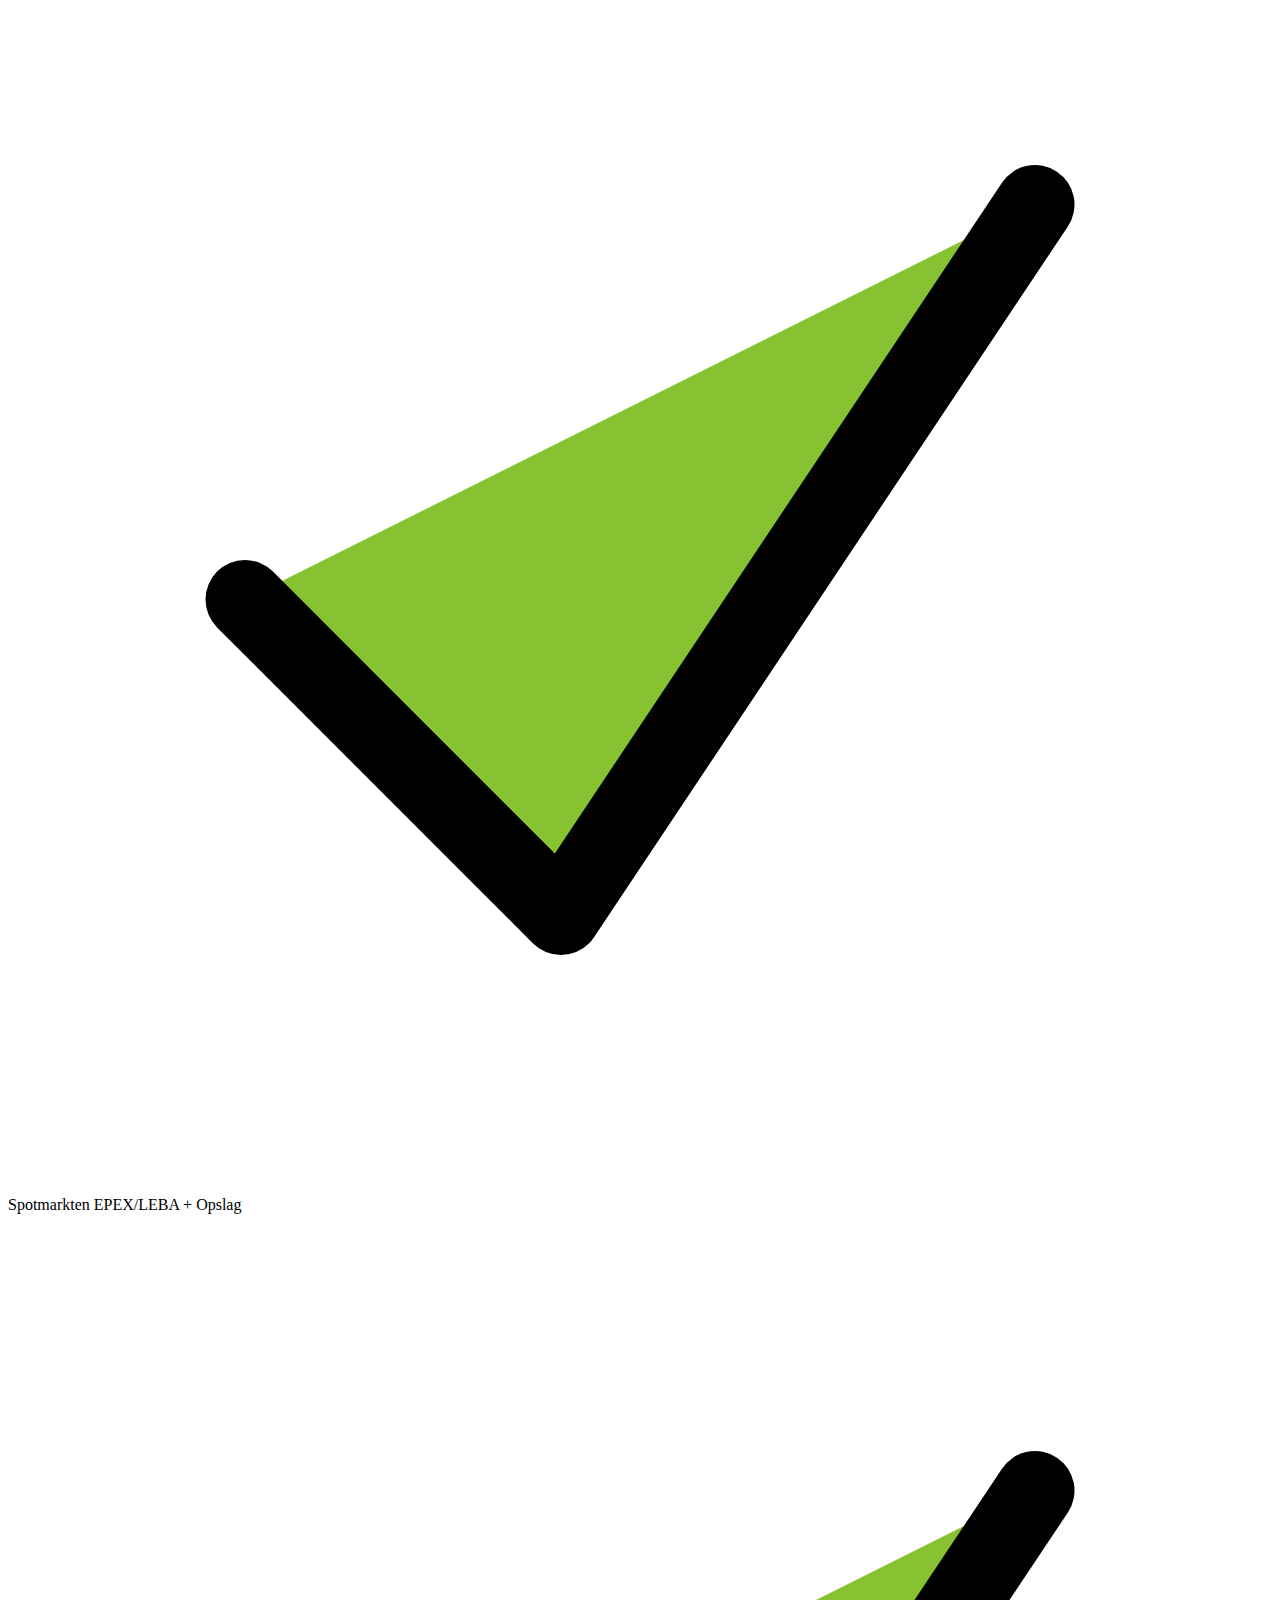
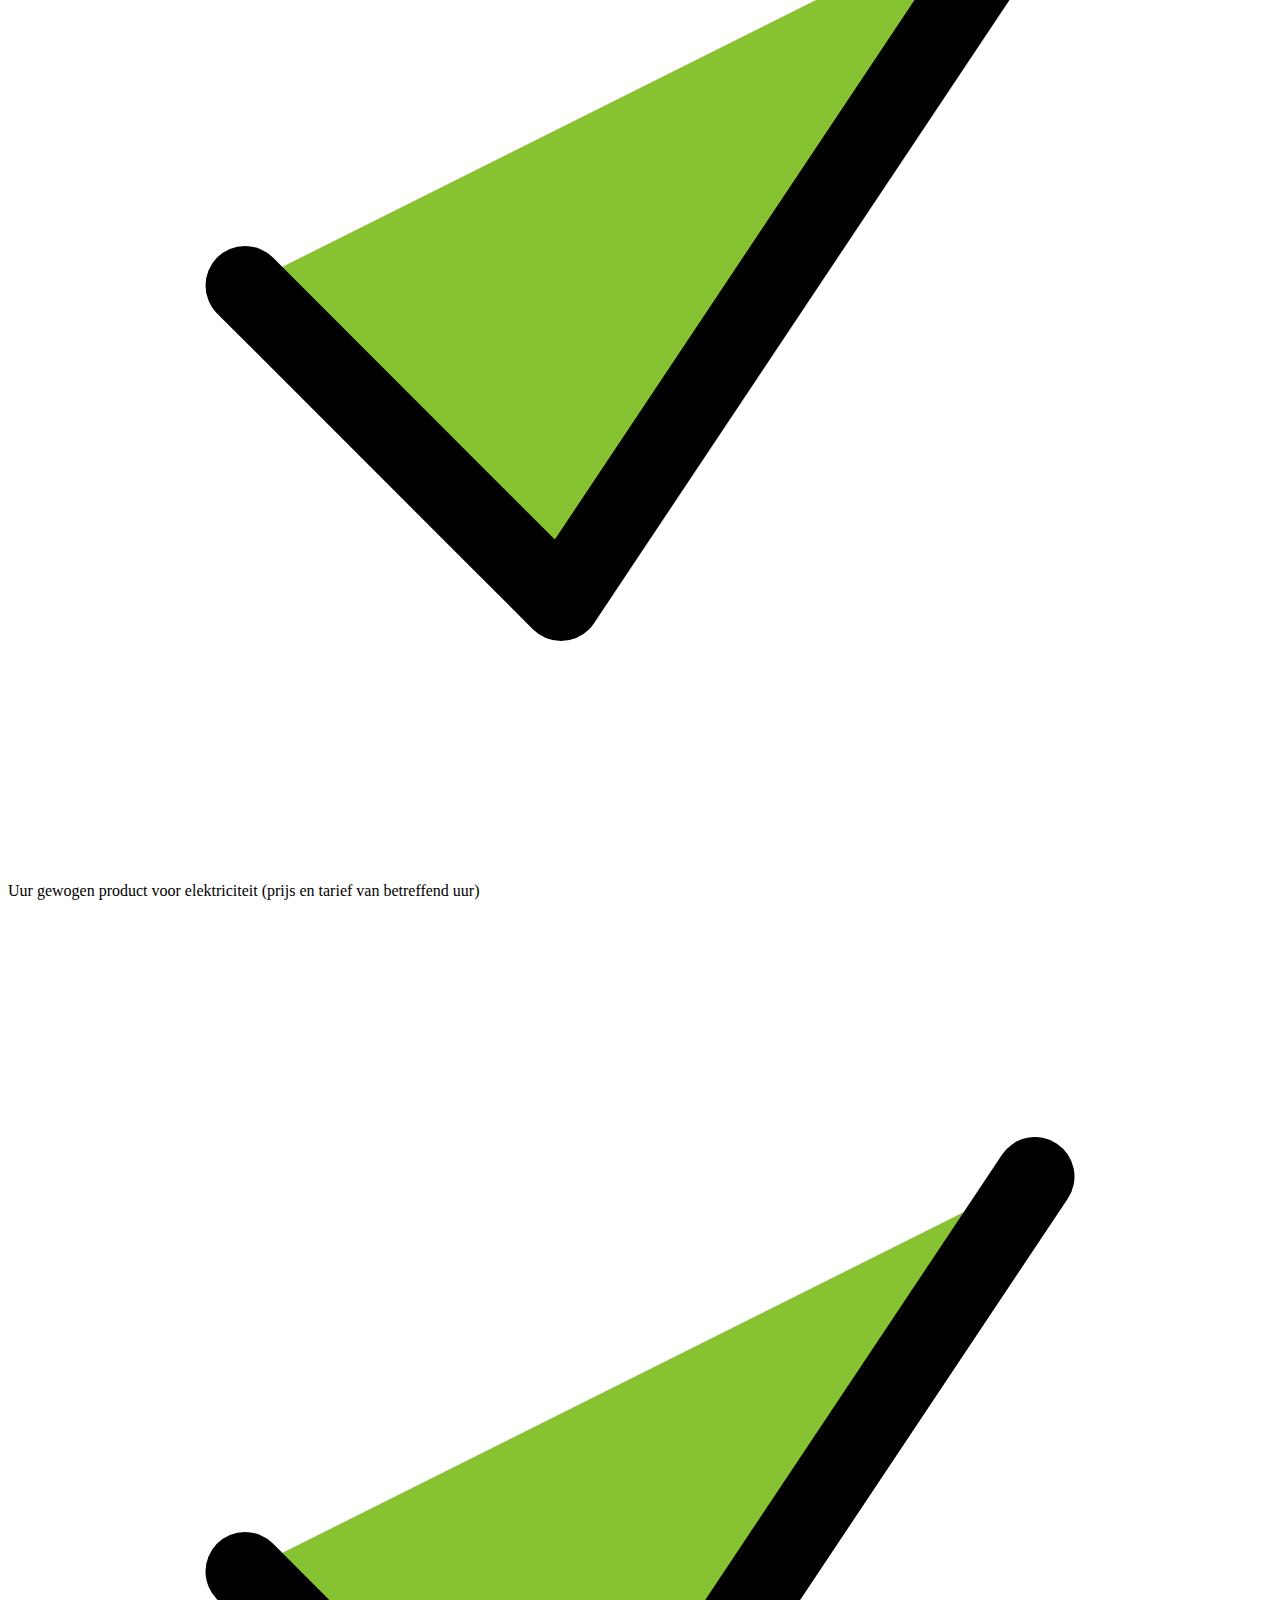
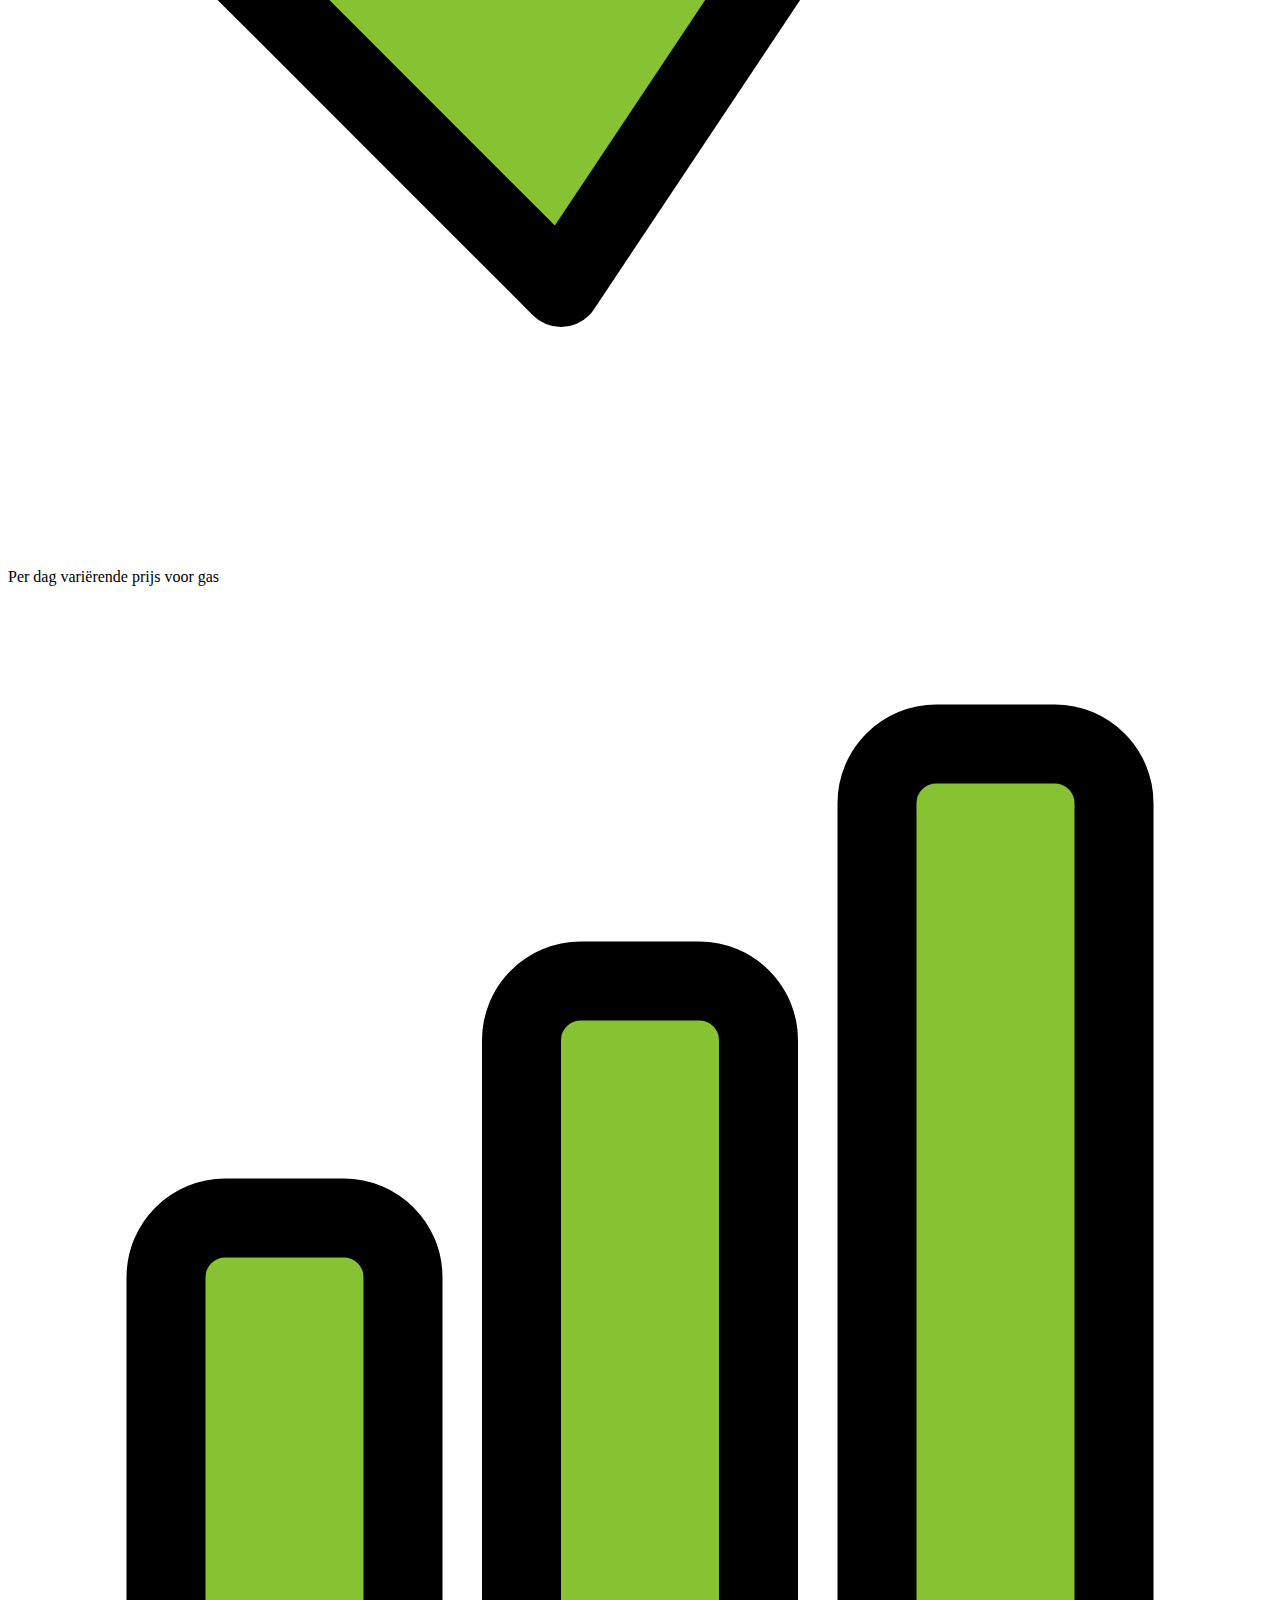
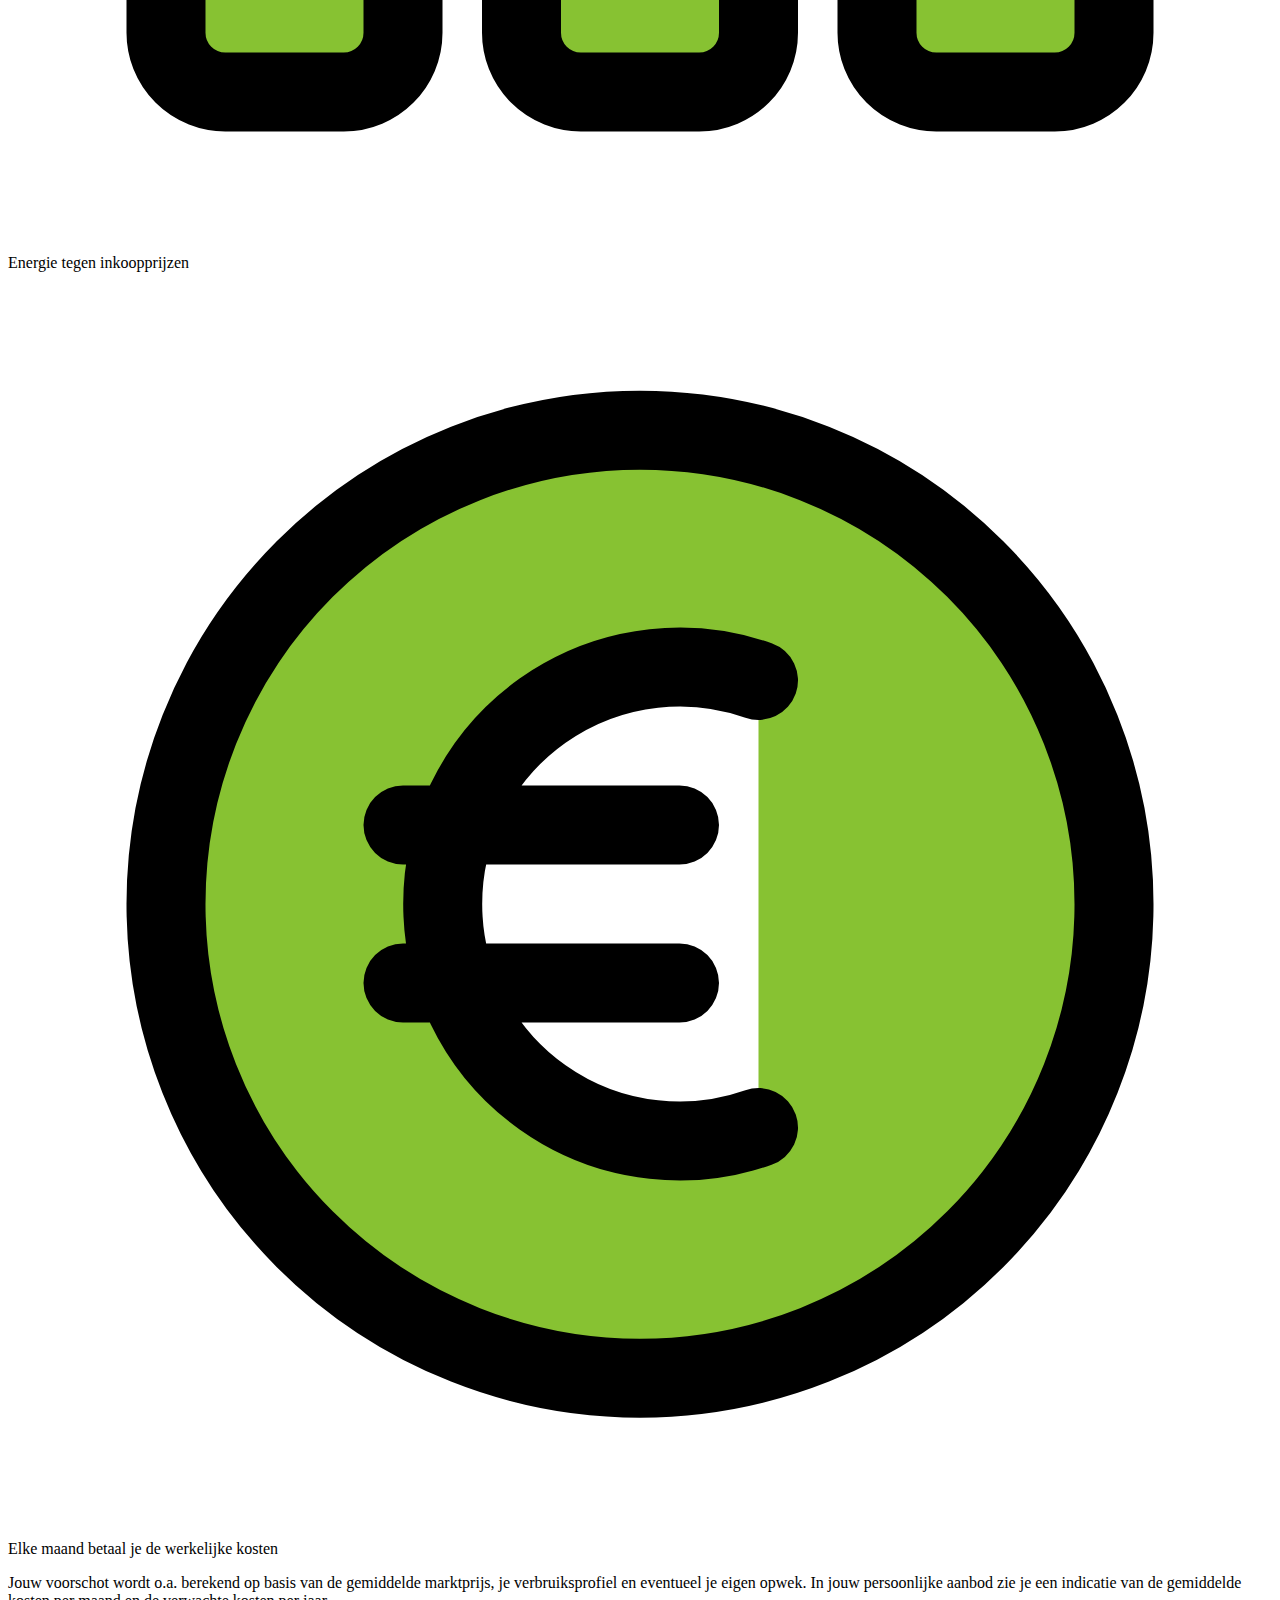
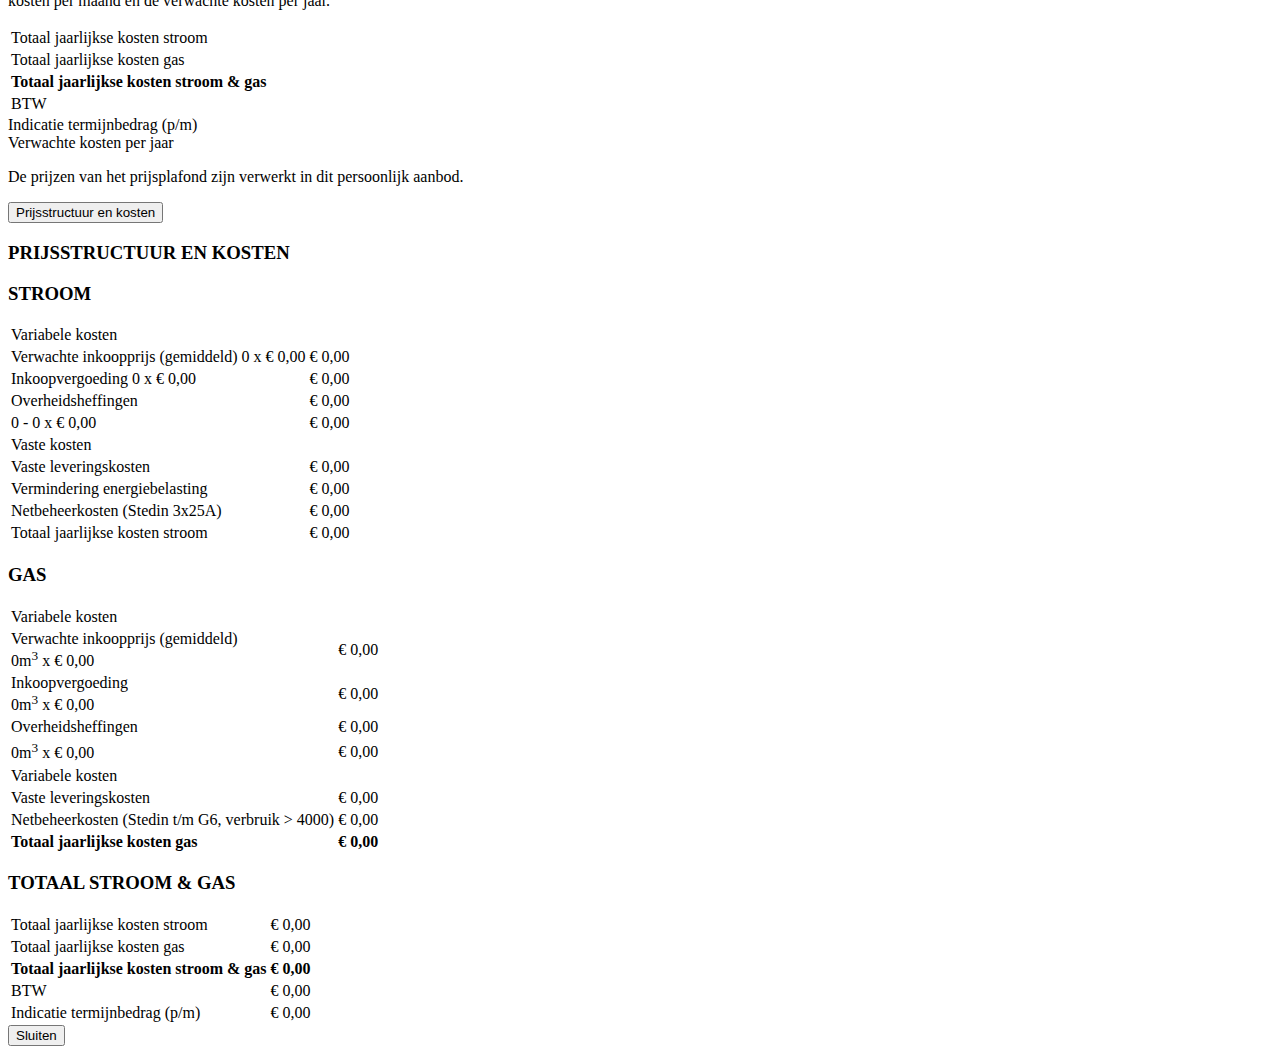
==== commit 6303fa2b: "hotfix: adjusts requests in the form" ====
--- a/index.html
+++ b/index.html
@@ -287,13 +287,15 @@
                   <div class="flex flex-wrap gap-3">
                     <label
                       id="appartement"
-                      class="card after:content-[''] after:w-2.5 after:h-2.5 after:absolute after:top-3 after:right-3 after:rounded-full rounded-md relative p-4 px-2 cursor-pointer hover:bg-[#1E2329] hover:text-white hover:after:bg-[#87C232] active text-white bg-[#1E2329] after:bg-[#87C232] w-32 h-44 flex items-center flex-col justify-center gap-5 text-center"
+                      class="card bg-[#f8f8f8] text-[#1E2329] after:content-[''] after:w-2.5 after:h-2.5 after:absolute after:top-3 after:right-3 after:rounded-full after:bg-[#f8f8f8] rounded-md relative p-4 px-2 cursor-pointer hover:bg-[#1E2329] hover:text-white hover:after:bg-[#87C232] w-32 h-44 flex items-center flex-col justify-center gap-5 text-center"
                     >
                       <input
                         id="appartement"
                         value="appartement"
                         type="radio"
+                        checked
                         name="building_type"
+                        onchange="getEstimateConsumer()"
                         hidden
                         onclick="setCardActive(this)"
                       />
@@ -317,6 +319,7 @@
                         value="tussenwoning"
                         type="radio"
                         name="building_type"
+                        onchange="getEstimateConsumer()"
                         hidden
                         onclick="setCardActive(this)"
                       />
@@ -340,6 +343,7 @@
                         value="hoekwoning"
                         type="radio"
                         name="building_type"
+                        onchange="getEstimateConsumer()"
                         hidden
                         onclick="setCardActive(this)"
                       />
@@ -363,6 +367,7 @@
                         value="vrijstaand"
                         type="radio"
                         name="building_type"
+                        onchange="getEstimateConsumer()"
                         hidden
                         onclick="setCardActive(this)"
                       />
@@ -388,13 +393,14 @@
                   <div class="flex flex-wrap gap-3">
                     <label
                       id="persoon-1"
-                      class="card after:content-[''] after:w-2.5 after:h-2.5 after:absolute after:top-3 after:right-3 after:rounded-full rounded-md relative p-4 px-2 cursor-pointer hover:bg-[#1E2329] hover:text-white hover:after:bg-[#87C232] active text-white bg-[#1E2329] after:bg-[#87C232] w-32 h-44 flex items-center flex-col justify-center gap-5 text-center"
+                      class="card bg-[#f8f8f8] text-[#1E2329] after:content-[''] after:w-2.5 after:h-2.5 after:absolute after:top-3 after:right-3 after:rounded-full after:bg-[#f8f8f8] rounded-md relative p-4 px-2 cursor-pointer hover:bg-[#1E2329] hover:text-white hover:after:bg-[#87C232] w-32 h-44 flex items-center flex-col justify-center gap-5 text-center"
                     >
                       <input
                         id="persoon-1"
                         value="1"
                         type="radio"
                         name="household_size"
+                        onchange="getEstimateConsumer()"
                         hidden
                         onclick="setCardActive(this)"
                       />
@@ -418,6 +424,7 @@
                         value="2"
                         type="radio"
                         name="household_size"
+                        onchange="getEstimateConsumer()"
                         hidden
                         onclick="setCardActive(this)"
                       />
@@ -441,6 +448,7 @@
                         value="3-4"
                         type="radio"
                         name="household_size"
+                        onchange="getEstimateConsumer()"
                         hidden
                         onclick="setCardActive(this)"
                       />
@@ -464,6 +472,7 @@
                         value="5-6"
                         type="radio"
                         name="household_size"
+                        onchange="getEstimateConsumer()"
                         hidden
                         onclick="setCardActive(this)"
                       />
@@ -489,13 +498,15 @@
                   <div class="flex flex-wrap gap-3">
                     <label
                       id="ZZP"
-                      class="card after:content-[''] after:w-2.5 after:h-2.5 after:absolute after:top-3 after:right-3 after:rounded-full rounded-md relative p-4 px-2 cursor-pointer hover:bg-[#1E2329] hover:text-white hover:after:bg-[#87C232] active text-white bg-[#1E2329] after:bg-[#87C232] w-32 h-44 flex items-center flex-col justify-center gap-5 text-center"
+                      class="card bg-[#f8f8f8] text-[#1E2329] after:content-[''] after:w-2.5 after:h-2.5 after:absolute after:top-3 after:right-3 after:rounded-full after:bg-[#f8f8f8] rounded-md relative p-4 px-2 cursor-pointer hover:bg-[#1E2329] hover:text-white hover:after:bg-[#87C232] w-32 h-44 flex items-center flex-col justify-center gap-5 text-center"
                     >
                       <input
                         id="ZZP"
                         value="zzp"
                         type="radio"
+                        checked
                         name="building_type"
+                        onchange="getEstimateConsumer()"
                         hidden
                         onclick="setCardActive(this)"
                       />
@@ -519,6 +530,7 @@
                         value="eenmanszaak"
                         type="radio"
                         name="building_type"
+                        onchange="getEstimateConsumer()"
                         hidden
                         onclick="setCardActive(this)"
                       />
@@ -542,6 +554,7 @@
                         value="winkel"
                         type="radio"
                         name="building_type"
+                        onchange="getEstimateConsumer()"
                         hidden
                         onclick="setCardActive(this)"
                       />
@@ -565,6 +578,7 @@
                         value="kantoorpand"
                         type="radio"
                         name="building_type"
+                        onchange="getEstimateConsumer()"
                         hidden
                         onclick="setCardActive(this)"
                       />
@@ -588,6 +602,7 @@
                         value="industrieel"
                         type="radio"
                         name="building_type"
+                        onchange="getEstimateConsumer()"
                         hidden
                         onclick="setCardActive(this)"
                       />
@@ -1131,7 +1146,7 @@
                 type="button"
                 class="w-full h-12 border border-[#87C232] text-center text-[#87C232] hover:text-[#87C232] mt-5 uppercase font-bold"
               >
-                Gegevens invullen
+                Terug naar aanbod samenstellen
               </button>
             </div>
 
@@ -1146,28 +1161,49 @@
               <table>
                 <tbody>
                   <tr>
-                    <td>Straat en huisnummer</td>
-                    <td name="first-address">
-                      Rua Santos Dumont, 75, São José 23dddd
+                    <td class="w-52 text-sm py-1.5">
+                      Straat en huisnummer
                     </td>
+                    <td
+                      class="text-sm py-1.5"
+                      name="first-address"
+                    ></td>
                   </tr>
                   <tr>
-                    <td>Postcode en plaats</td>
-                    <td name="last-address">
-                      65840-000 São Raimundo das Mangabeiras
+                    <td class="w-52 text-sm py-1.5">
+                      Postcode en plaats
                     </td>
+                    <td
+                      class="text-sm py-1.5"
+                      name="last-address"
+                    ></td>
                   </tr>
                   <tr>
-                    <td>Aansluiting elektriciteit EAN</td>
-                    <td name="ean"></td>
+                    <td class="w-52 text-sm py-1.5">
+                      Aansluiting elektriciteit EAN
+                    </td>
+                    <td
+                      class="text-sm py-1.5"
+                      name="ean"
+                    ></td>
                   </tr>
                   <tr>
-                    <td>Start levering</td>
-                    <td name="startdatum">01-01-2024</td>
+                    <td class="w-52 text-sm py-1.5">
+                      Start levering
+                    </td>
+                    <td
+                      class="text-sm py-1.5"
+                      name="startdatum"
+                    ></td>
                   </tr>
                   <tr>
-                    <td>Verhuizing</td>
-                    <td name="changeOrMoving">Nee</td>
+                    <td class="w-52 text-sm py-1.5">
+                      Verhuizing
+                    </td>
+                    <td
+                      class="text-sm py-1.5"
+                      name="changeOrMoving"
+                    ></td>
                   </tr>
                 </tbody>
               </table>
@@ -1180,28 +1216,54 @@
               <table>
                 <tbody>
                   <tr>
-                    <td>Naam</td>
-                    <td name="first">aaaa aaaaa</td>
+                    <td class="w-52 text-sm py-1.5">Naam</td>
+                    <td
+                      class="text-sm py-1.5"
+                      name="first"
+                    ></td>
                   </tr>
                   <tr>
-                    <td>Geboortedatum</td>
-                    <td name="birthdate">01-11-2023</td>
+                    <td class="w-52 text-sm py-1.5">
+                      Geboortedatum
+                    </td>
+                    <td
+                      class="text-sm py-1.5"
+                      name="birthdate"
+                    ></td>
                   </tr>
                   <tr>
-                    <td>E-mailadres</td>
-                    <td name="email">votaxoy328@dabeixin.com</td>
+                    <td class="w-52 text-sm py-1.5">
+                      E-mailadres
+                    </td>
+                    <td
+                      class="text-sm py-1.5"
+                      name="email"
+                    ></td>
                   </tr>
                   <tr>
-                    <td>Telefoonnummer</td>
-                    <td name="phone">99999999999999</td>
+                    <td class="w-52 text-sm py-1.5">
+                      Telefoonnummer
+                    </td>
+                    <td
+                      class="text-sm py-1.5"
+                      name="phone"
+                    ></td>
                   </tr>
                   <tr>
-                    <td>IBAN</td>
-                    <td name="iban">234234234</td>
+                    <td class="w-52 text-sm py-1.5">IBAN</td>
+                    <td
+                      class="text-sm py-1.5"
+                      name="iban"
+                    ></td>
                   </tr>
                   <tr>
-                    <td>Naam rekeninghouder</td>
-                    <td name="owner">asdasda asdasd</td>
+                    <td class="w-52 text-sm py-1.5">
+                      Naam rekeninghouder
+                    </td>
+                    <td
+                      class="text-sm py-1.5"
+                      name="owner"
+                    ></td>
                   </tr>
                 </tbody>
               </table>
@@ -1288,8 +1350,6 @@
               >
                 Terug naar aanbod samenstellen
               </button>
-              <script src="https://cdn.jsdelivr.net/npm/signature_pad@3.0.0-beta.3/dist/signature_pad.min.js"></script>
-              <script src="signed.js"></script>
             </div>
           </form>
           <div class="result bg-[#f8f8f8] px-2 lg:p-10">
@@ -1817,7 +1877,7 @@
               <div class="mt-5 sm:mt-6">
                 <button
                   type="button"
-                  onclick="close"
+                  onclick="closeModal()"
                   class="inline-flex w-full justify-center rounded-md bg-[#87C232] px-3 py-2 text-sm font-semibold text-white shadow-sm hover:bg-[#87C232]/70 focus-visible:outline focus-visible:outline-2 focus-visible:outline-offset-2 focus-visible:outline-[#87C232]"
                 >
                   Opnieuw simuleren
@@ -1925,8 +1985,19 @@
                     stroke="currentColor"
                     aria-hidden="true"
                   >
-                      <circle class="opacity-25" cx="12" cy="12" r="10" stroke="currentColor" stroke-width="4"></circle>
-                      <path class="opacity-75" fill="currentColor" d="M4 12a8 8 0 018-8V0C5.373 0 0 5.373 0 12h4zm2 5.291A7.962 7.962 0 014 12H0c0 3.042 1.135 5.824 3 7.938l3-2.647z"></path>
+                    <circle
+                      class="opacity-25"
+                      cx="12"
+                      cy="12"
+                      r="10"
+                      stroke="currentColor"
+                      stroke-width="4"
+                    ></circle>
+                    <path
+                      class="opacity-75"
+                      fill="currentColor"
+                      d="M4 12a8 8 0 018-8V0C5.373 0 0 5.373 0 12h4zm2 5.291A7.962 7.962 0 014 12H0c0 3.042 1.135 5.824 3 7.938l3-2.647z"
+                    ></path>
                   </svg>
                 </div>
                 <div class="mt-3 text-center sm:mt-5">
@@ -1934,7 +2005,7 @@
                     class="text-base font-semibold leading-6 text-gray-900"
                     id="modal-title"
                   >
-                  wachten ...
+                    wachten ...
                   </h3>
                   <div class="mt-2 space-y-2">
                     <p class="text-sm text-gray-500">
@@ -1955,5 +2026,7 @@
     <script src="script.js"></script>
     <script src="utils.js"></script>
     <script src="api.js"></script>
+    <script src="https://cdn.jsdelivr.net/npm/signature_pad@3.0.0-beta.3/dist/signature_pad.min.js"></script>
+    <script src="signed.js"></script>
   </body>
 </html>
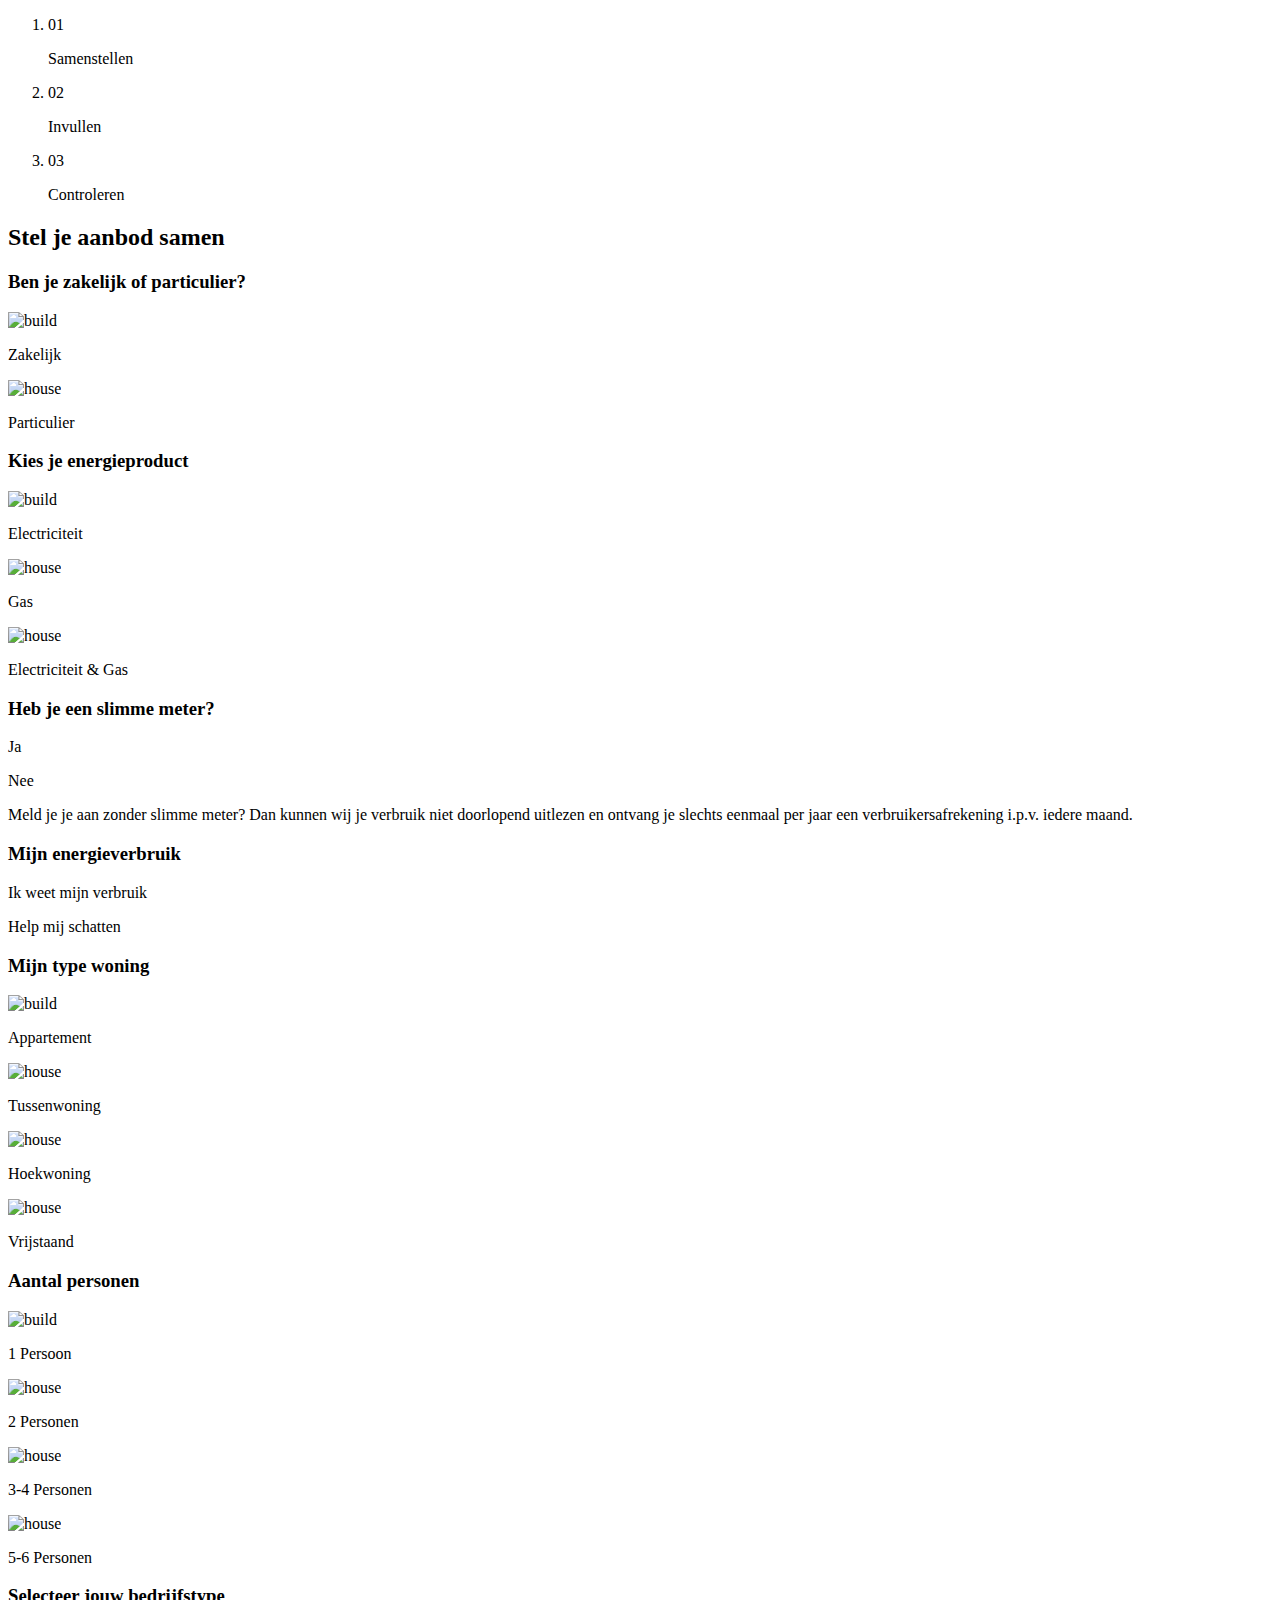
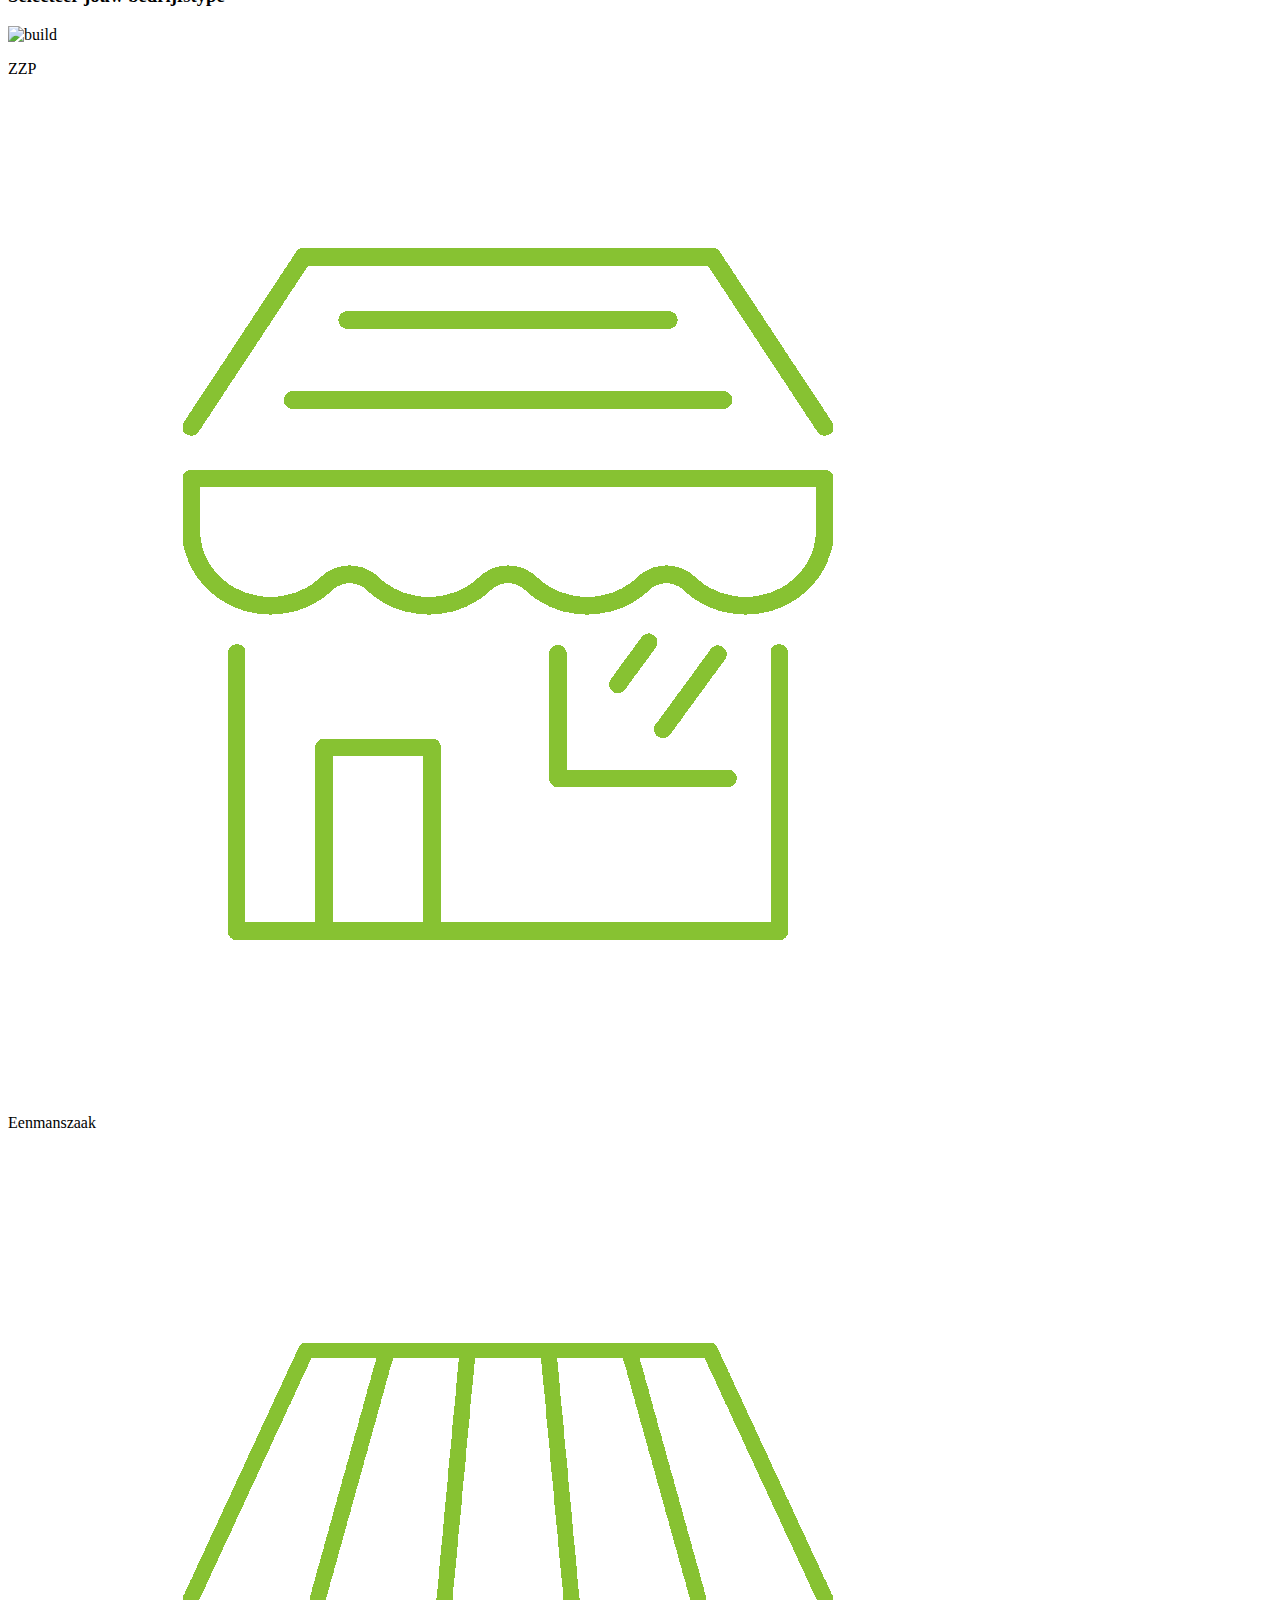
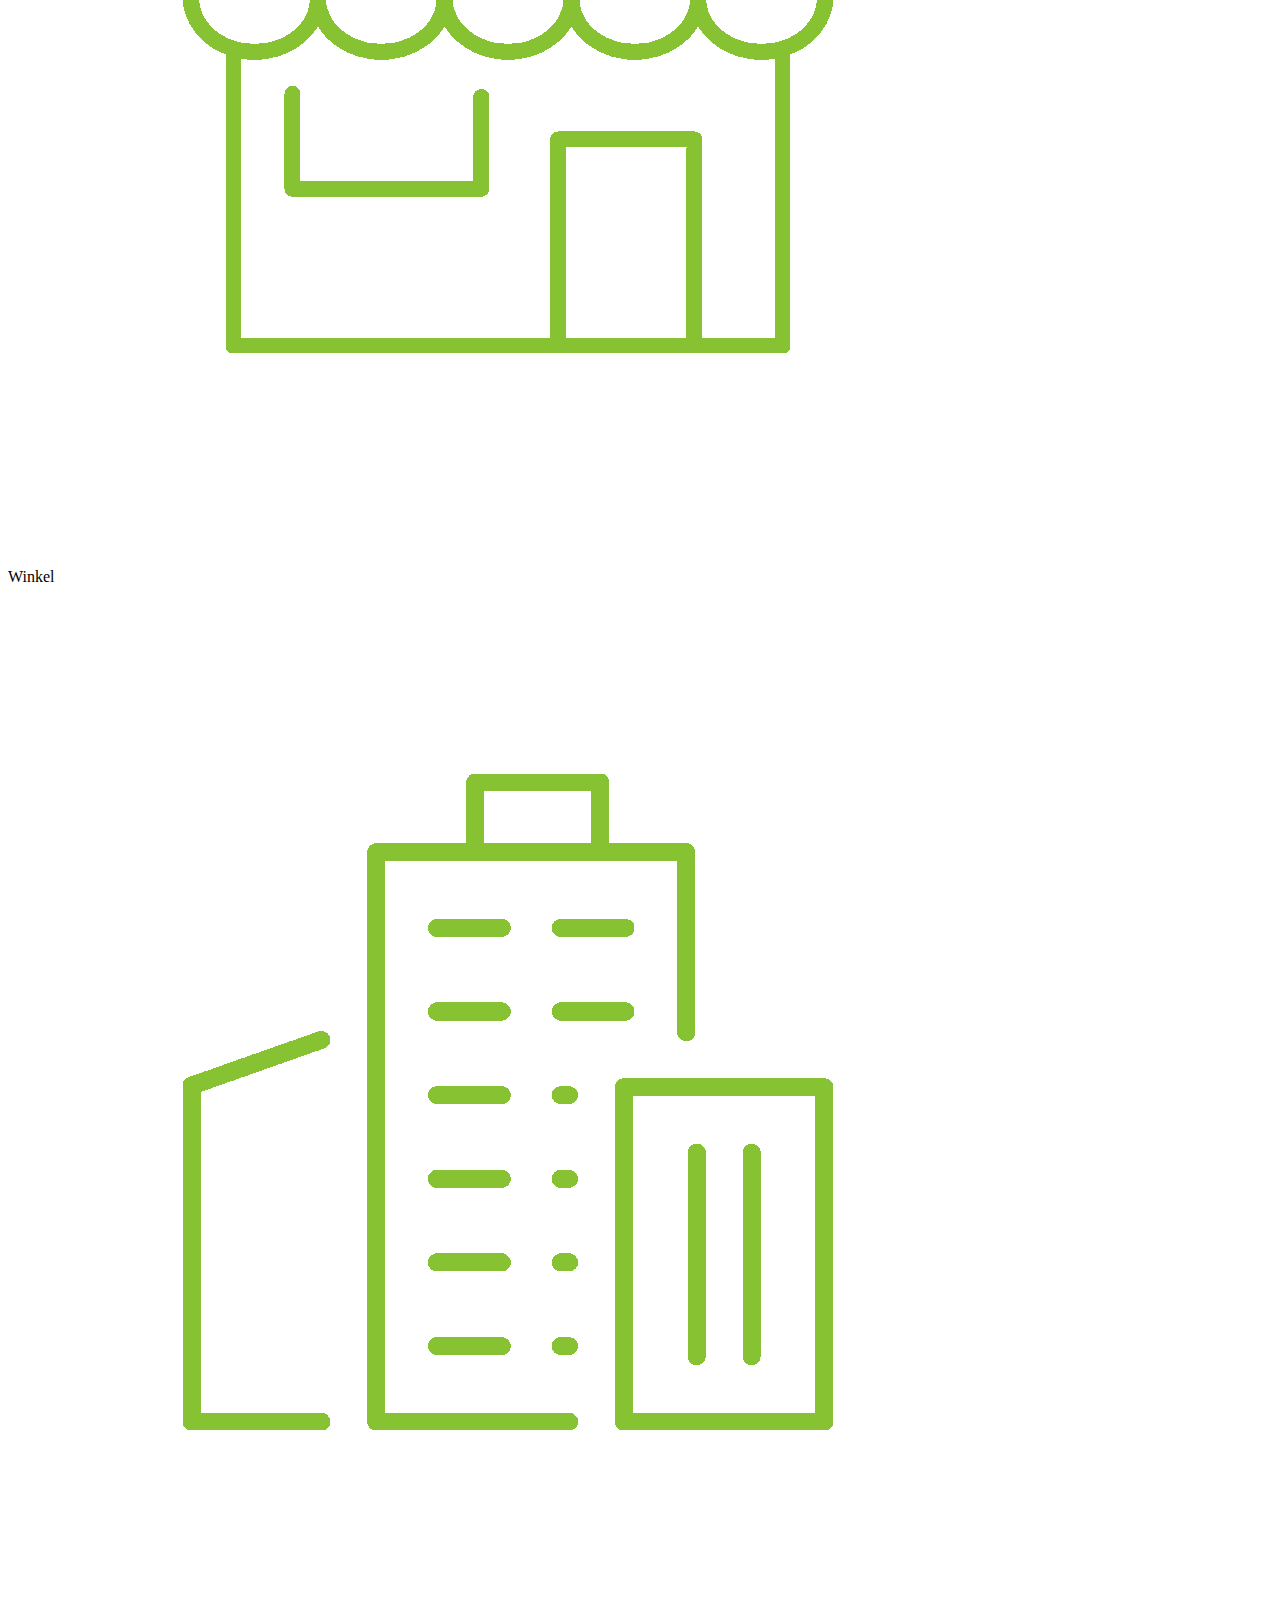
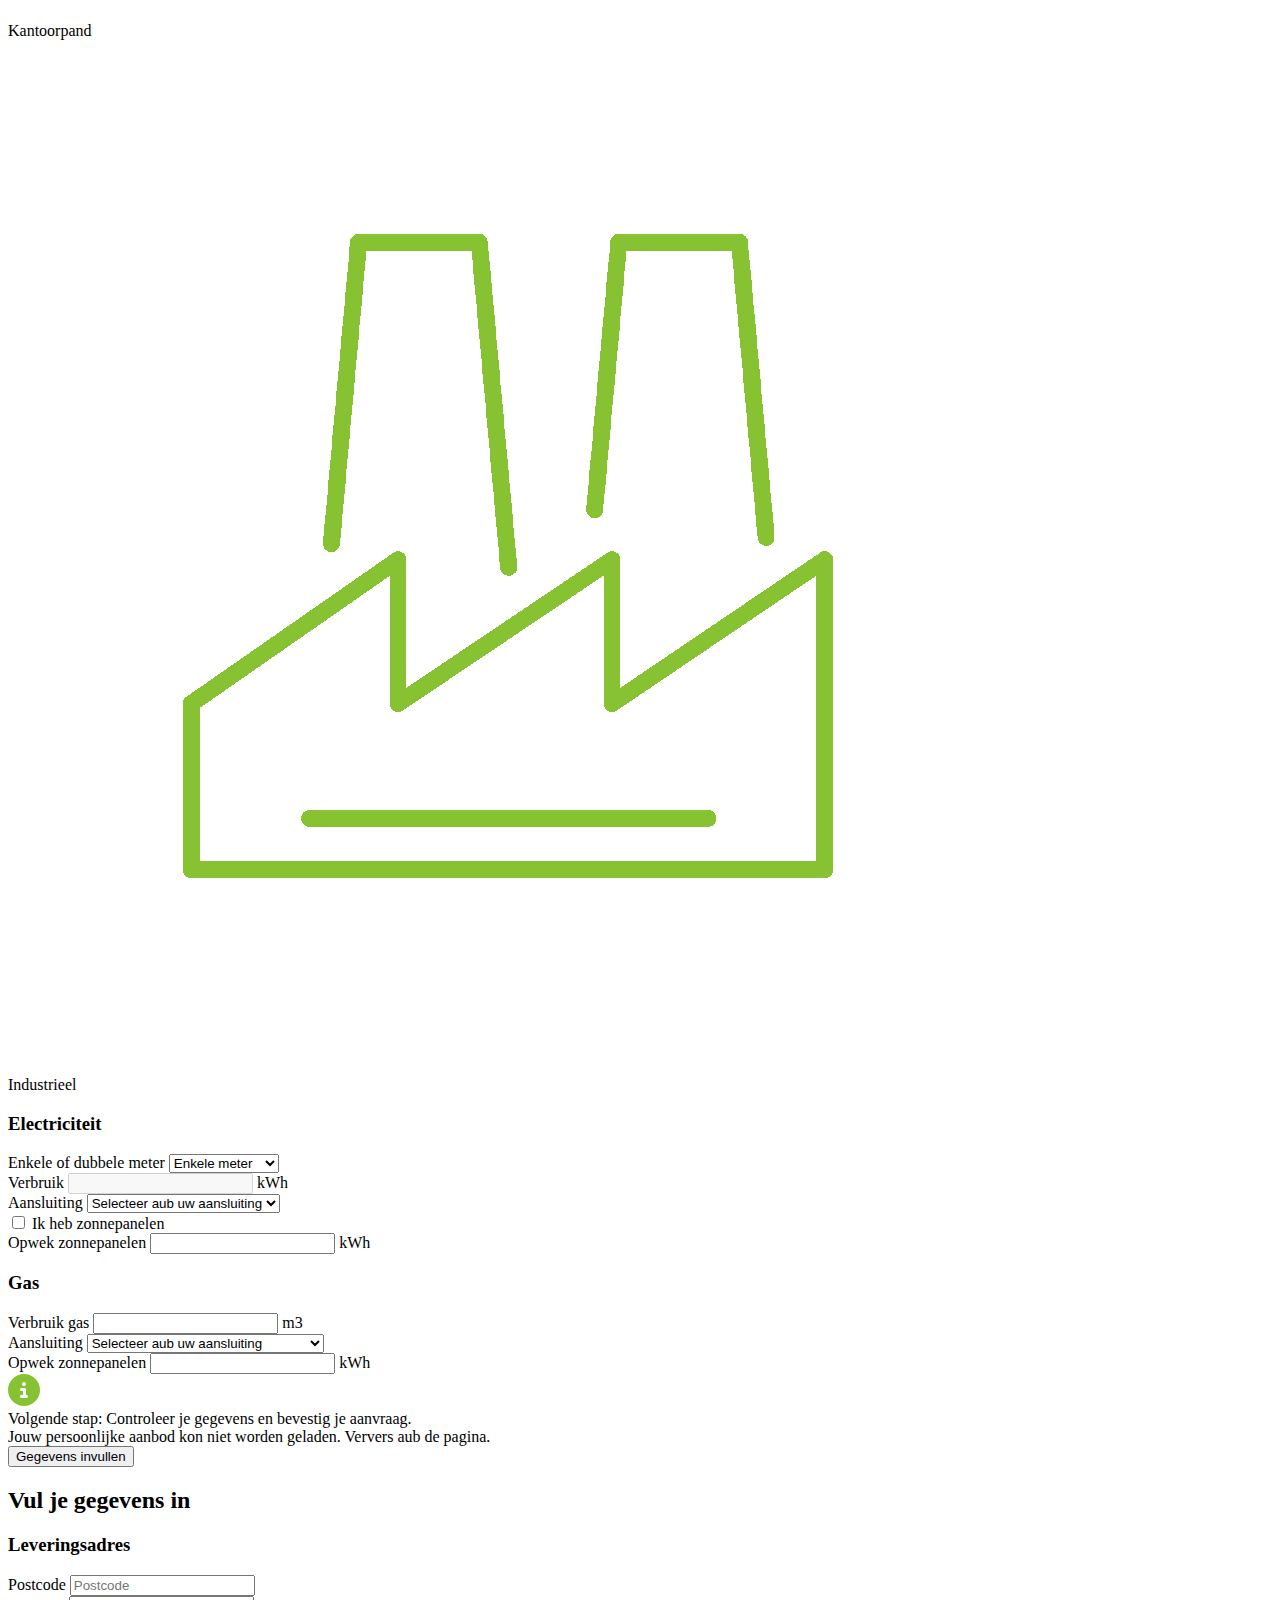
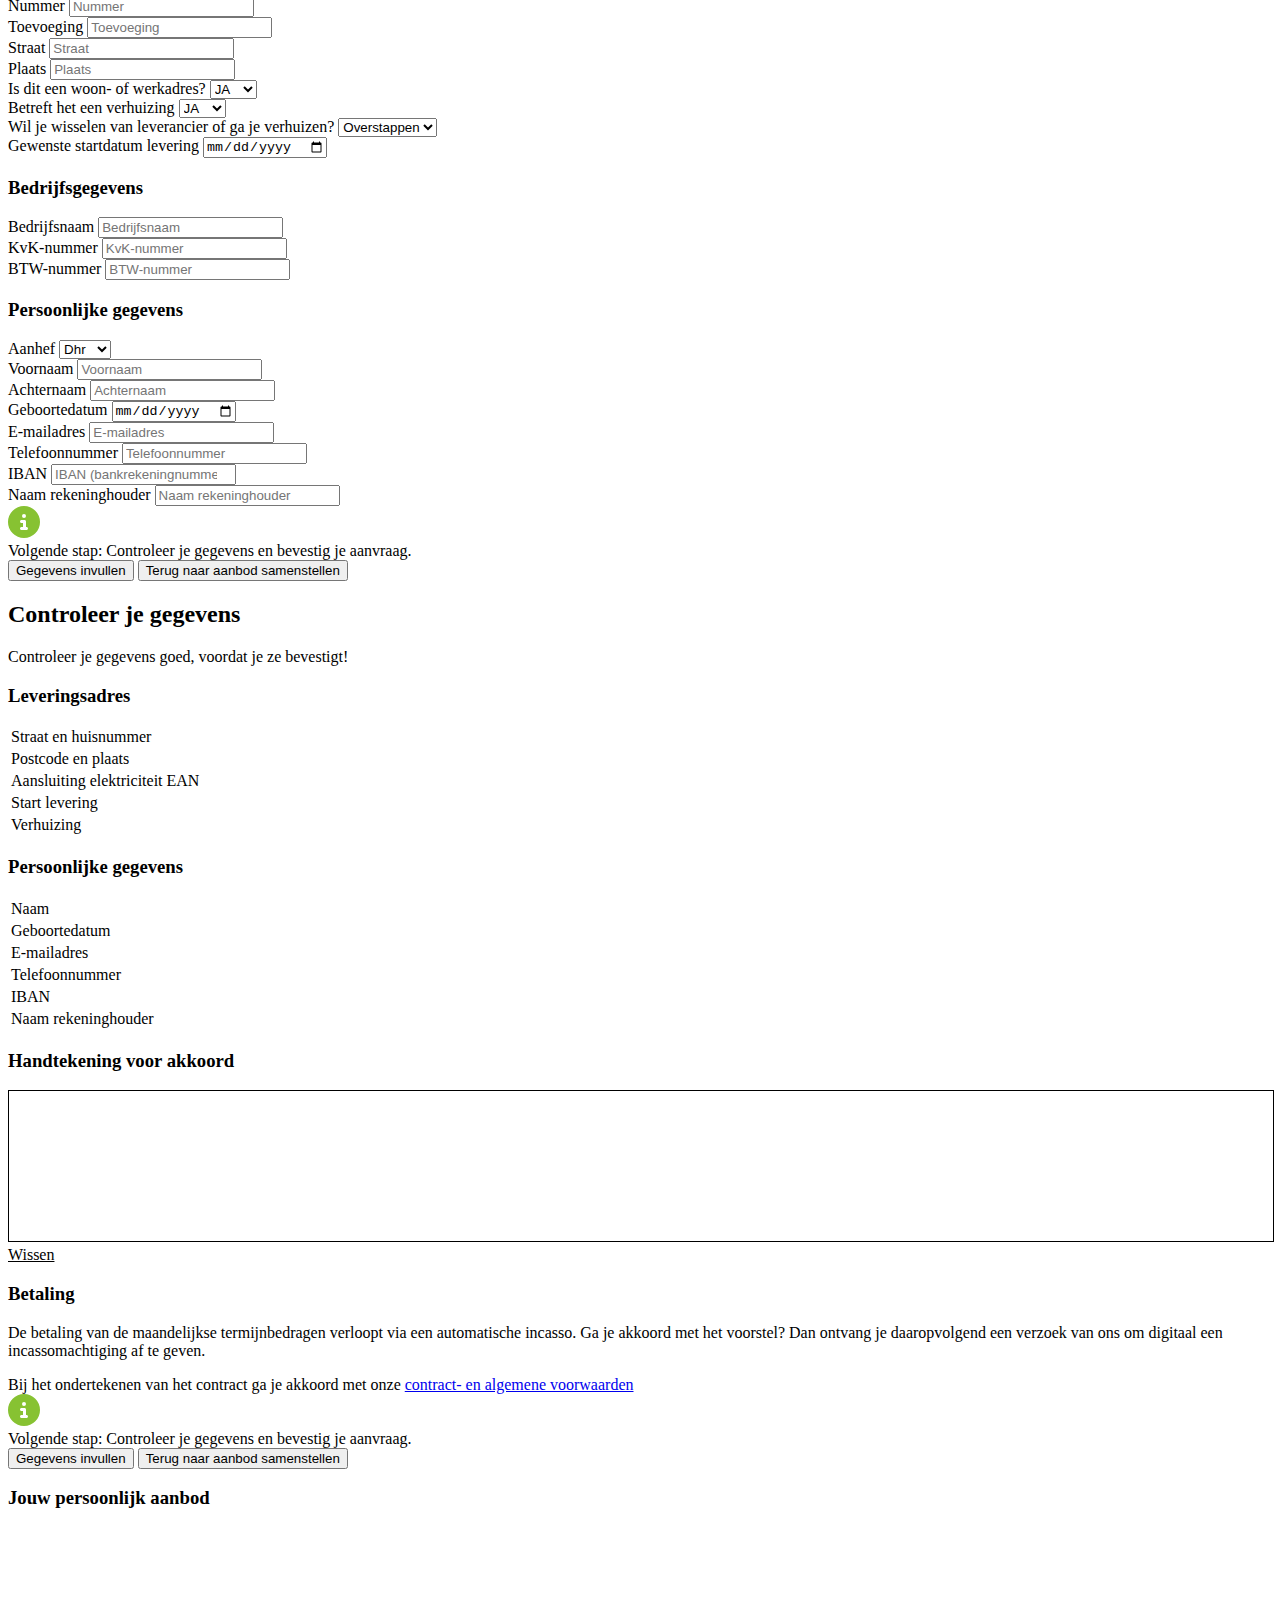
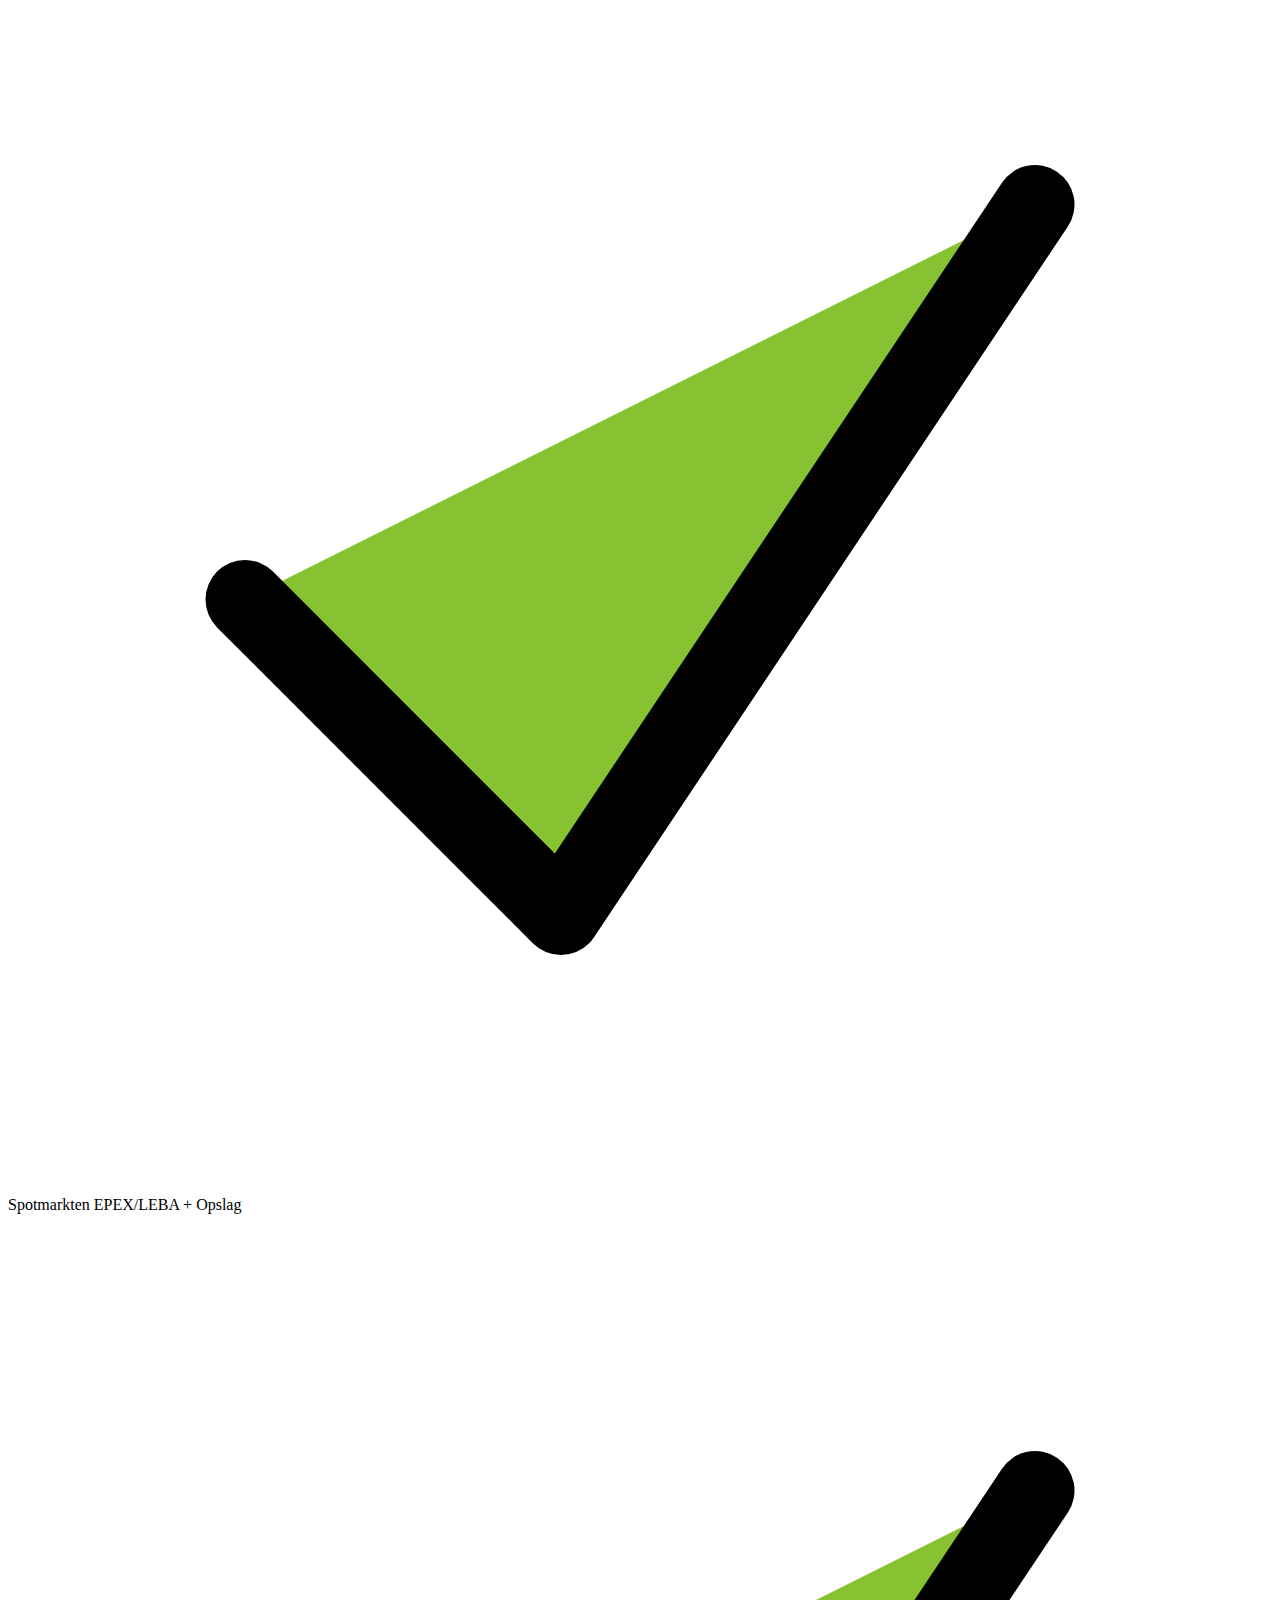
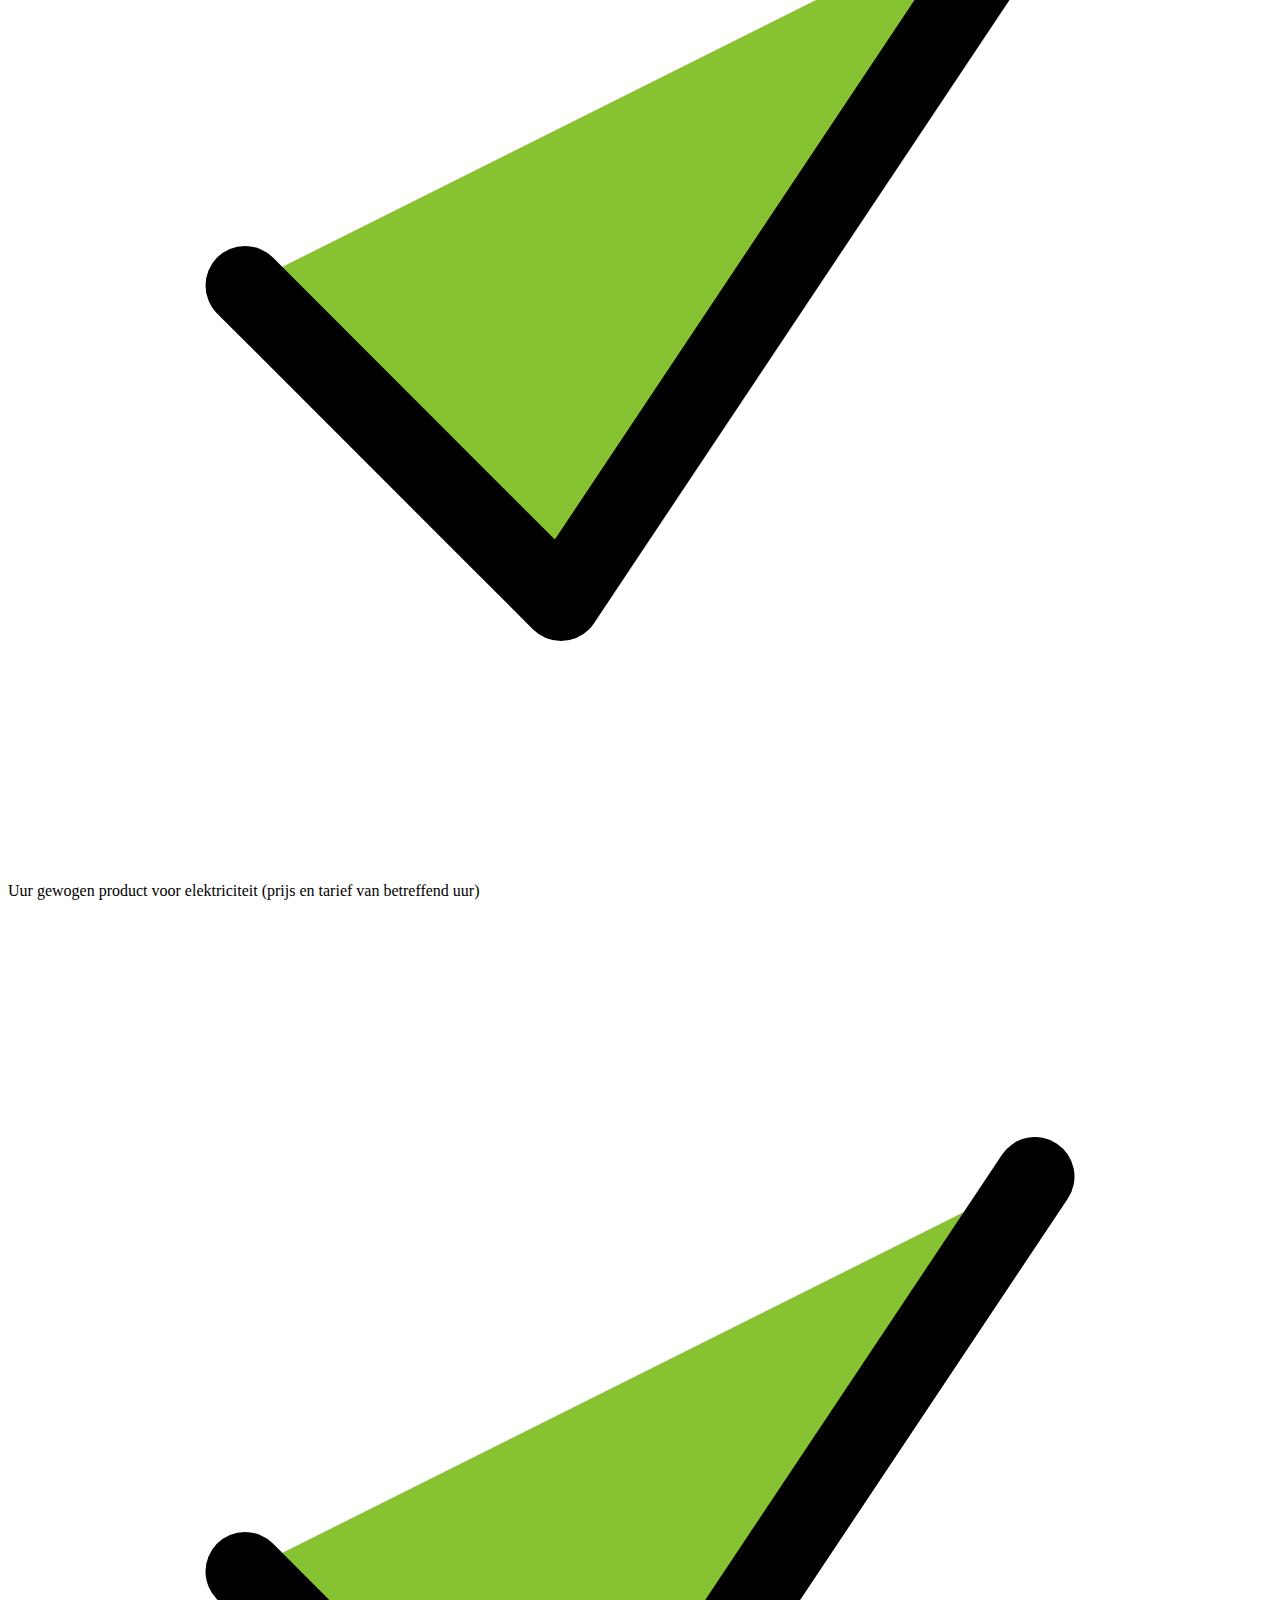
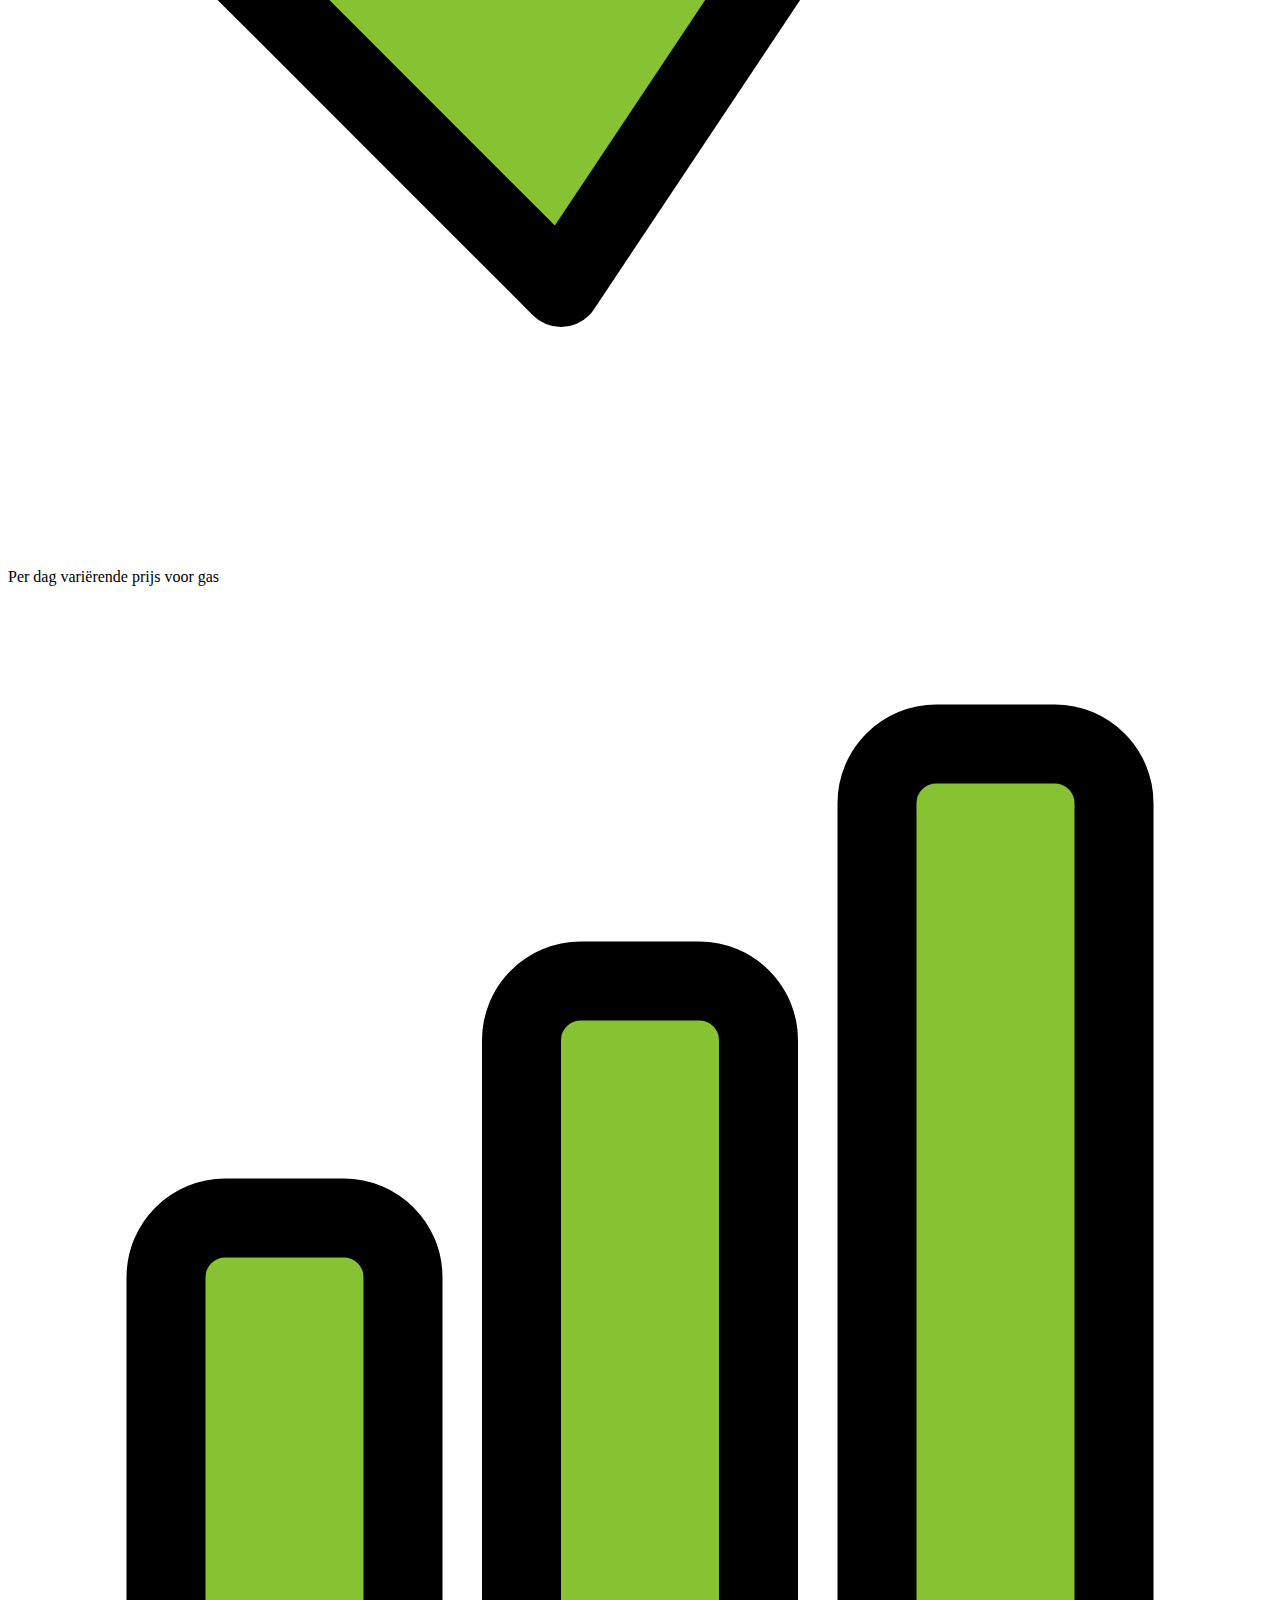
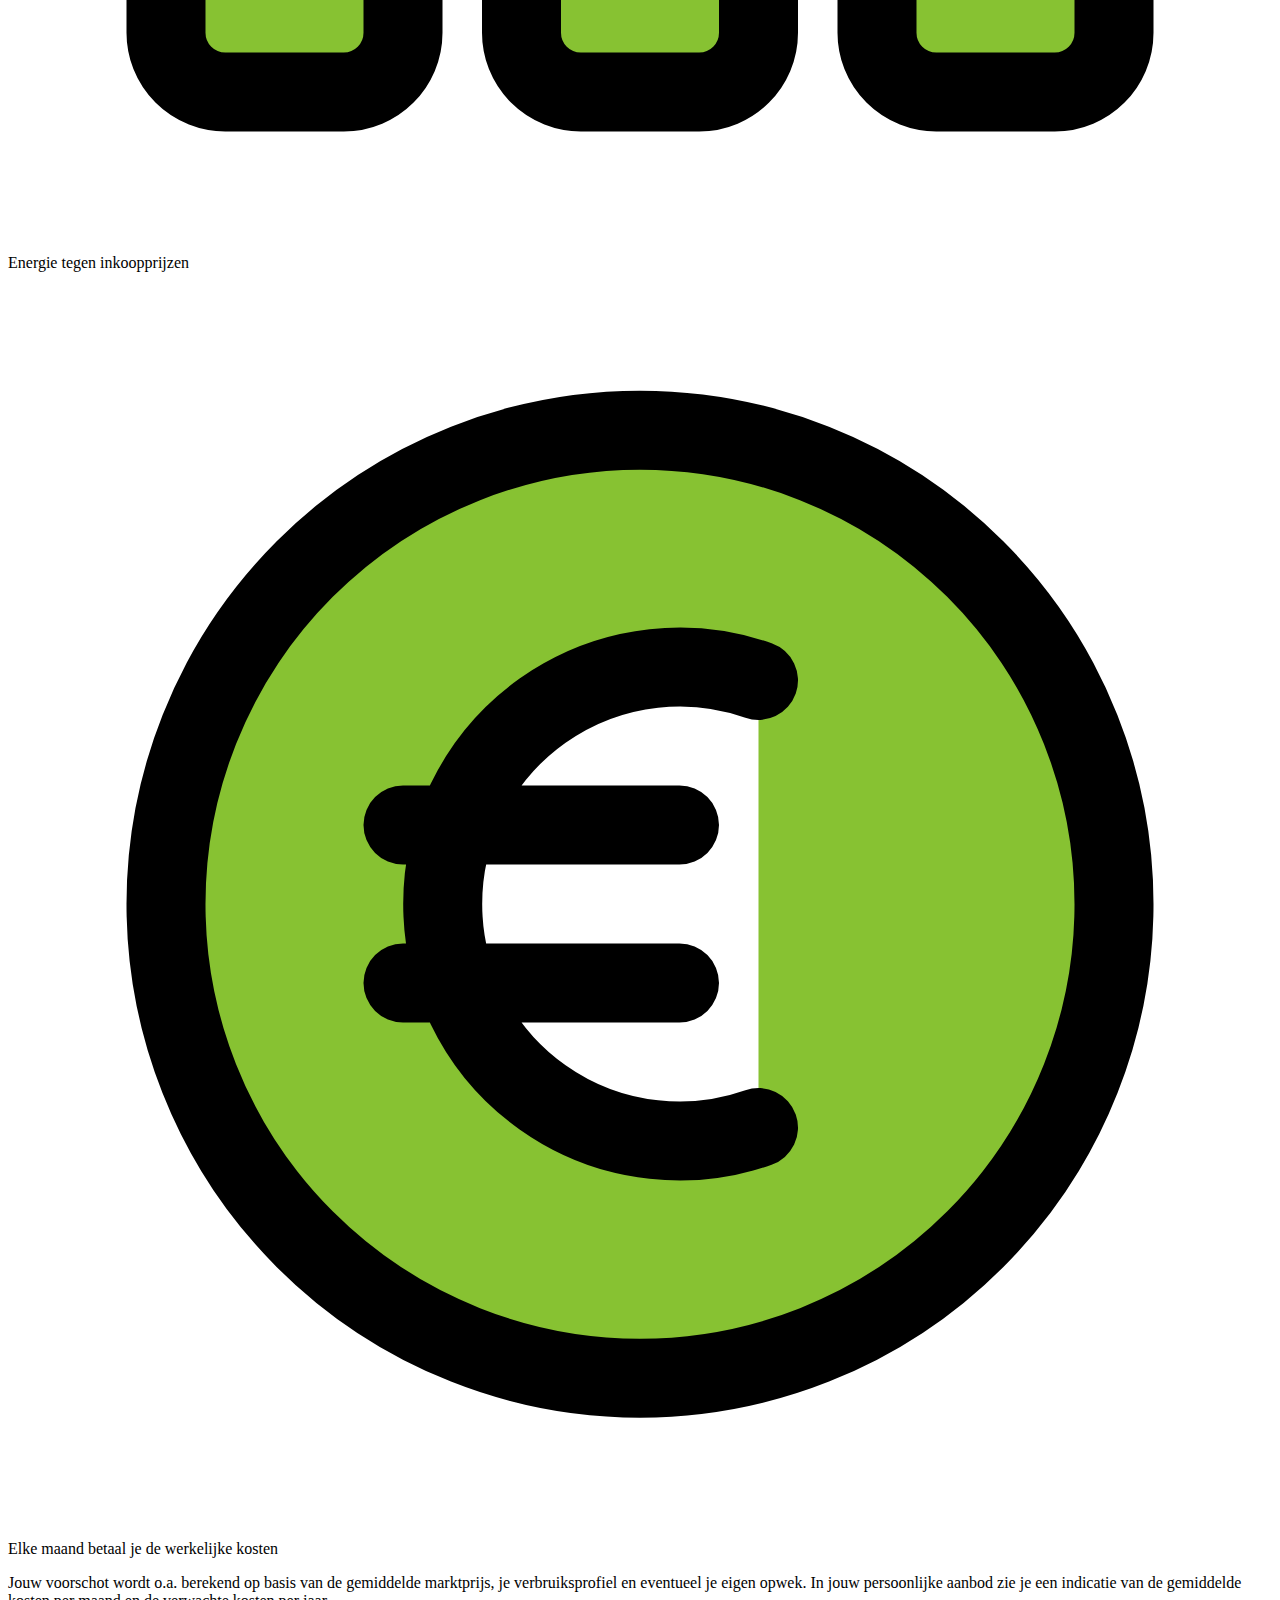
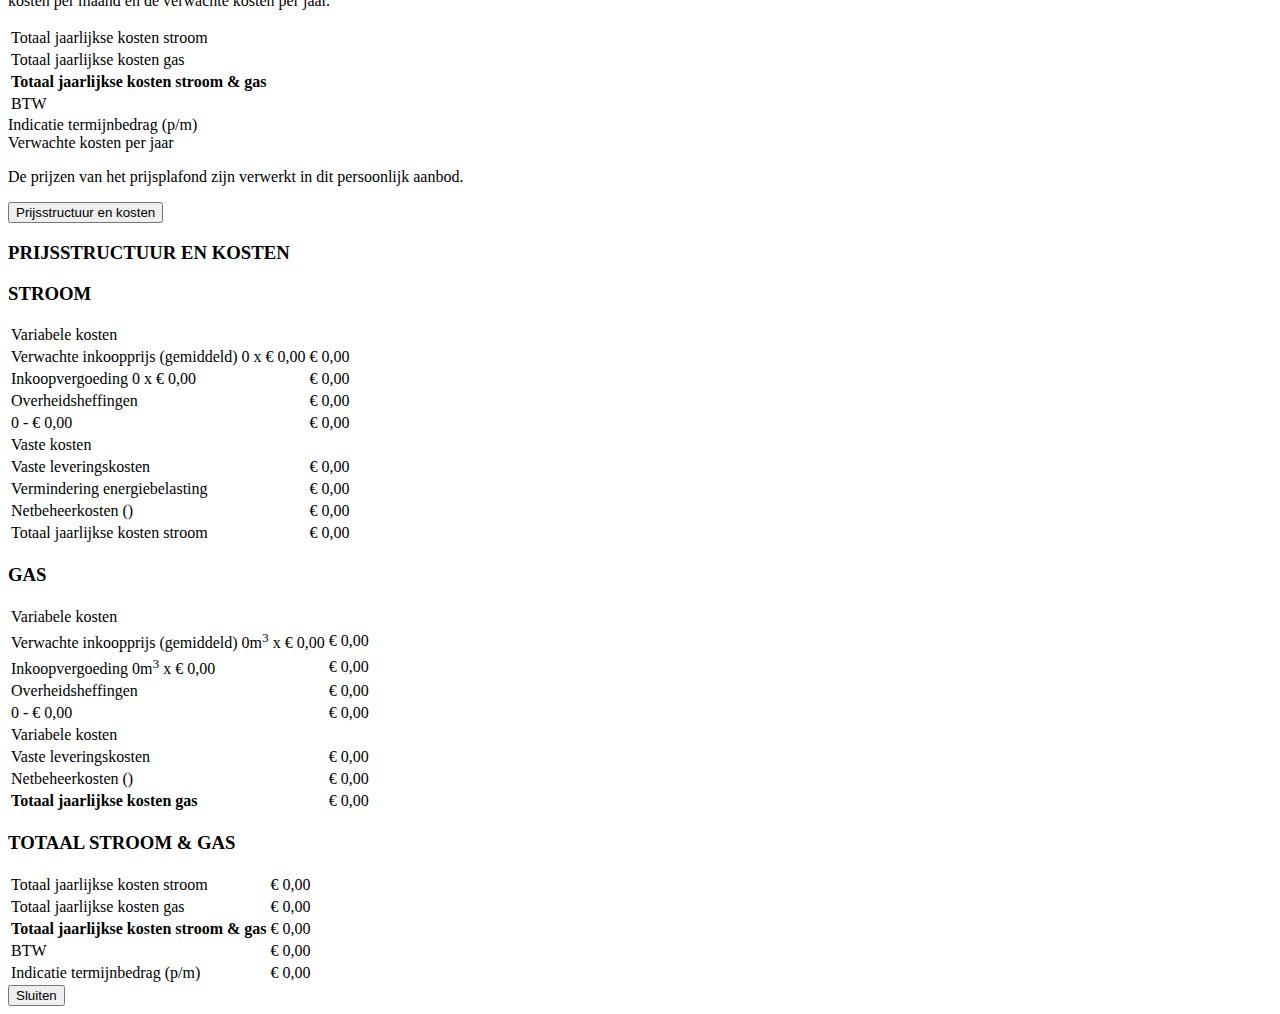
==== commit cce909f2: "feature: implement with api get tariffs and calculatios" ====
--- a/index.html
+++ b/index.html
@@ -132,6 +132,7 @@
                       name="electriciteit-or-gas"
                       value="e"
                       hidden
+                      onchange="getEstimateConsumer(this)"
                       onclick="setCardActive(this)"
                     />
                     <div
@@ -155,6 +156,7 @@
                       name="electriciteit-or-gas"
                       value="g"
                       hidden
+                      onchange="getEstimateConsumer(this)"
                       onclick="setCardActive(this)"
                     />
                     <div
@@ -178,6 +180,7 @@
                       name="electriciteit-or-gas"
                       value="e_g"
                       hidden
+                      onchange="getEstimateConsumer(this)"
                       onclick="setCardActive(this)"
                     />
                     <div
@@ -1161,49 +1164,26 @@
               <table>
                 <tbody>
                   <tr>
-                    <td class="w-52 text-sm py-1.5">
-                      Straat en huisnummer
-                    </td>
-                    <td
-                      class="text-sm py-1.5"
-                      name="first-address"
-                    ></td>
+                    <td class="w-52 text-sm py-1.5">Straat en huisnummer</td>
+                    <td class="text-sm py-1.5" name="first-address"></td>
                   </tr>
                   <tr>
-                    <td class="w-52 text-sm py-1.5">
-                      Postcode en plaats
-                    </td>
-                    <td
-                      class="text-sm py-1.5"
-                      name="last-address"
-                    ></td>
+                    <td class="w-52 text-sm py-1.5">Postcode en plaats</td>
+                    <td class="text-sm py-1.5" name="last-address"></td>
                   </tr>
                   <tr>
                     <td class="w-52 text-sm py-1.5">
                       Aansluiting elektriciteit EAN
                     </td>
-                    <td
-                      class="text-sm py-1.5"
-                      name="ean"
-                    ></td>
+                    <td class="text-sm py-1.5" name="ean"></td>
                   </tr>
                   <tr>
-                    <td class="w-52 text-sm py-1.5">
-                      Start levering
-                    </td>
-                    <td
-                      class="text-sm py-1.5"
-                      name="startdatum"
-                    ></td>
+                    <td class="w-52 text-sm py-1.5">Start levering</td>
+                    <td class="text-sm py-1.5" name="startdatum"></td>
                   </tr>
                   <tr>
-                    <td class="w-52 text-sm py-1.5">
-                      Verhuizing
-                    </td>
-                    <td
-                      class="text-sm py-1.5"
-                      name="changeOrMoving"
-                    ></td>
+                    <td class="w-52 text-sm py-1.5">Verhuizing</td>
+                    <td class="text-sm py-1.5" name="changeOrMoving"></td>
                   </tr>
                 </tbody>
               </table>
@@ -1217,53 +1197,27 @@
                 <tbody>
                   <tr>
                     <td class="w-52 text-sm py-1.5">Naam</td>
-                    <td
-                      class="text-sm py-1.5"
-                      name="first"
-                    ></td>
+                    <td class="text-sm py-1.5" name="first"></td>
                   </tr>
                   <tr>
-                    <td class="w-52 text-sm py-1.5">
-                      Geboortedatum
-                    </td>
-                    <td
-                      class="text-sm py-1.5"
-                      name="birthdate"
-                    ></td>
+                    <td class="w-52 text-sm py-1.5">Geboortedatum</td>
+                    <td class="text-sm py-1.5" name="birthdate"></td>
                   </tr>
                   <tr>
-                    <td class="w-52 text-sm py-1.5">
-                      E-mailadres
-                    </td>
-                    <td
-                      class="text-sm py-1.5"
-                      name="email"
-                    ></td>
+                    <td class="w-52 text-sm py-1.5">E-mailadres</td>
+                    <td class="text-sm py-1.5" name="email"></td>
                   </tr>
                   <tr>
-                    <td class="w-52 text-sm py-1.5">
-                      Telefoonnummer
-                    </td>
-                    <td
-                      class="text-sm py-1.5"
-                      name="phone"
-                    ></td>
+                    <td class="w-52 text-sm py-1.5">Telefoonnummer</td>
+                    <td class="text-sm py-1.5" name="phone"></td>
                   </tr>
                   <tr>
                     <td class="w-52 text-sm py-1.5">IBAN</td>
-                    <td
-                      class="text-sm py-1.5"
-                      name="iban"
-                    ></td>
+                    <td class="text-sm py-1.5" name="iban"></td>
                   </tr>
                   <tr>
-                    <td class="w-52 text-sm py-1.5">
-                      Naam rekeninghouder
-                    </td>
-                    <td
-                      class="text-sm py-1.5"
-                      name="owner"
-                    ></td>
+                    <td class="w-52 text-sm py-1.5">Naam rekeninghouder</td>
+                    <td class="text-sm py-1.5" name="owner"></td>
                   </tr>
                 </tbody>
               </table>
@@ -1487,12 +1441,9 @@
                       <td class="py-4 border border-gray-200 px-3">
                         Totaal jaarlijkse kosten stroom
                       </td>
-                      <td
-                        name="total-kosten-stroom"
-                        class="text-right border border-gray-200 px-3"
-                      >
+                      <td class="text-right border border-gray-200 px-3">
                         <label
-                          name="total-stoorm"
+                          name="eletric_total"
                           class="bg-slate-200 animate-pulse rounded-md px-8 py-0.5"
                         ></label>
                       </td>
@@ -1501,12 +1452,9 @@
                       <td class="py-4 border border-gray-200 px-3">
                         Totaal jaarlijkse kosten gas
                       </td>
-                      <td
-                        name="total-kosten-stroom"
-                        class="text-right border border-gray-200 px-3"
-                      >
+                      <td class="text-right border border-gray-200 px-3">
                         <label
-                          name="total-gas"
+                          name="gas_total"
                           class="bg-slate-200 animate-pulse rounded-md px-8 py-0.5"
                         ></label>
                       </td>
@@ -1519,7 +1467,7 @@
                         class="text-right border border-gray-200 px-3 font-bold"
                       >
                         <label
-                          name="total-stoorm-gas"
+                          name="gas_eletric_total"
                           class="bg-slate-200 animate-pulse rounded-md px-8 py-0.5 content-['']"
                         ></label>
                       </td>
@@ -1536,23 +1484,22 @@
                   </tbody>
                 </table>
 
-                <div class="EvAvgCostsMonth font-bold text-[#87C232]">
+                <div class="flex justify-between font-bold text-[#87C232]">
                   Indicatie termijnbedrag (p/m)
-                  <span class="pl-4"
-                    ><label
-                      name="totla-sugguest"
+                  <label
+                      name="total_per_month"
                       class="bg-slate-200 animate-pulse rounded-md px-8 py-0.5"
                     ></label
-                  ></span>
-                </div>
-                <div class="EvAvgCostsYear">
+                  >
+                </div>
+                <div class="font-bold flex justify-between py-4">
                   Verwachte kosten per jaar
-                  <span class="pl-4"
-                    ><label
-                      name="total-year"
+                  <label
+                      name="gas_eletric_total"
                       class="bg-slate-200 animate-pulse rounded-md px-8 py-0.5"
-                    ></label
-                  ></span>
+                    >
+                    </label
+                  >
                 </div>
 
                 <p class="mt-5">
@@ -1596,11 +1543,13 @@
                 <tr>
                   <td class="py-4 border border-gray-200 px-3">
                     Verwachte inkoopprijs (gemiddeld)
-                    <label name="peak-rate-eletric">0</label> x €
-                    <label name="purchase_surcharge_electricity">0,00</label>
+                    <label name="eletric_usage_single">0</label> x €
+                    <label name="eletric_dynamic_average_tariff_inc_vat"
+                      >0,00</label
+                    >
                   </td>
                   <td
-                    name="eletric-total-price-buy"
+                    name="eletric_expected_dynamic_purchase_cost_inc_vat"
                     class="text-right border border-gray-200 py-4 px-3"
                   >
                     € 0,00
@@ -1608,14 +1557,14 @@
                 </tr>
                 <tr>
                   <td class="py-4 border border-gray-200 px-3">
-                    Inkoopvergoeding <label name="peak-rate-eletric">0</label> x
-                    €
-                    <label name="purchase_fee_return_delivery_electricity"
+                    Inkoopvergoeding
+                    <label name="eletric_usage_single">0</label> x €
+                    <label name="eletric_purchase_surcharge_tariff_inc_vat"
                       >0,00</label
                     >
                   </td>
                   <td
-                    name="eletric-total-tax-buy"
+                    name="eletric_purchase_surcharge_cost_inc_vat"
                     class="text-right border border-gray-200 px-3"
                   >
                     € 0,00
@@ -1626,18 +1575,21 @@
                     Overheidsheffingen
                   </td>
                   <td
-                    name="eletric-total-buy-and-tax"
+                    name="eletric_government_tax_per_year_inc_vat"
                     class="font-bold text-right border border-gray-200 px-3"
                   >
                     € 0,00
                   </td>
                 </tr>
                 <tr>
-                  <td class="py-4 border border-gray-200 px-3">
-                    0 - <label name="peak-rate-eletric">0</label> x € 0,00
-                  </td>
                   <td
-                    name="eletric-total-buy-and-tax-margem"
+                    name="eletric_tariff_energytax_exc_vat"
+                    class="py-4 border border-gray-200 px-3"
+                  >
+                    0 - € 0,00
+                  </td>
+                  <td
+                    name="eletric_total_energytax_exc_vat"
                     class="text-right border border-gray-200 px-3"
                   >
                     € 0,00
@@ -1652,25 +1604,48 @@
                   <td class="py-4 border border-gray-200 px-3">
                     Vaste leveringskosten
                   </td>
-                  <td class="text-right border border-gray-200 px-3">€ 0,00</td>
+                  <td
+                    name="eletric_fixed_delivery_cost_inc_vat"
+                    class="text-right border border-gray-200 px-3"
+                  >
+                    € 0,00
+                  </td>
                 </tr>
                 <tr>
                   <td class="py-4 border border-gray-200 px-3">
                     Vermindering energiebelasting
                   </td>
-                  <td class="text-right border border-gray-200 px-3">€ 0,00</td>
+                  <td
+                    name="eletric_tax_reduction_inc_vat"
+                    class="text-right border border-gray-200 px-3"
+                  >
+                    € 0,00
+                  </td>
                 </tr>
                 <tr>
                   <td class="py-4 border border-gray-200 px-3">
-                    Netbeheerkosten (Stedin 3x25A)
-                  </td>
-                  <td class="text-right border border-gray-200 px-3">€ 0,00</td>
+                    Netbeheerkosten (<label
+                      name="eletric_grid_operator_name"
+                    ></label
+                    >)
+                  </td>
+                  <td
+                    name="eletric_tariff_grid_operator_year_inc_vat"
+                    class="text-right border border-gray-200 px-3"
+                  >
+                    € 0,00
+                  </td>
                 </tr>
                 <tr>
                   <td class="py-4 border border-gray-200 px-3 font-bold">
                     Totaal jaarlijkse kosten stroom
                   </td>
-                  <td class="text-right border border-gray-200 px-3">€ 0,00</td>
+                  <td
+                    name="eletric_total"
+                    class="font-bold text-right border border-gray-200 px-3"
+                  >
+                    € 0,00
+                  </td>
                 </tr>
               </tbody>
             </table>
@@ -1690,14 +1665,13 @@
                 <tr>
                   <td class="py-4 border border-gray-200 px-3">
                     Verwachte inkoopprijs (gemiddeld)
-                    <span class="SmallText"
-                      ><br /><label name="peak-rate-gas">0</label>m<sup>3</sup>
-                      x €
-                      <label name="purchase_surcharge_gas">0,00</label></span
+                    <label name="gas_usage_single">0</label>m<sup>3</sup> x €
+                    <label name="gas_dynamic_average_tariff_inc_vat"
+                      >0,00</label
                     >
                   </td>
                   <td
-                    name="gas-total-price-buy"
+                    name="gas_expected_dynamic_purchase_cost_inc_vat"
                     class="text-right border border-gray-200 px-3"
                   >
                     € 0,00
@@ -1706,13 +1680,13 @@
                 <tr>
                   <td class="py-4 border border-gray-200 px-3">
                     Inkoopvergoeding
-                    <span class="SmallText"
-                      ><br /><label name="peak-rate-gas">0</label>m<sup>3</sup>
-                      x € <label name="inkoopopslag_gas">0,00</label></span
+                    <label name="gas_usage_single">0</label>m<sup>3</sup> x €
+                    <label name="gas_purchase_surcharge_tariff_inc_vat"
+                      >0,00</label
                     >
                   </td>
                   <td
-                    name="gas-total-tax-buy"
+                    name="gas_purchase_surcharge_cost_inc_vat"
                     class="text-right border border-gray-200 px-3"
                   >
                     € 0,00
@@ -1723,18 +1697,21 @@
                     Overheidsheffingen
                   </td>
                   <td
-                    name="gas-total-buy-and-tax"
-                    class="text-right border border-gray-200 px-3"
+                    name="gas_government_tax_per_year_inc_vat"
+                    class="font-bold text-right border border-gray-200 px-3"
                   >
                     € 0,00
                   </td>
                 </tr>
-                <tr class="SmallText">
-                  <td class="py-4 border border-gray-200 px-3">
-                    <label name="peak-rate-gas">0</label>m<sup>3</sup> x € 0,00
-                  </td>
+                <tr>
                   <td
-                    name="gas-total-buy-and-tax-margem"
+                    name="gas_tariff_energytax_exc_vat"
+                    class="py-4 border border-gray-200 px-3"
+                  >
+                    0 - € 0,00
+                  </td>
+                  <td
+                    name="gas_total_energytax_exc_vat"
                     class="text-right border border-gray-200 px-3"
                   >
                     € 0,00
@@ -1749,20 +1726,36 @@
                   <td class="py-4 border border-gray-200 px-3">
                     Vaste leveringskosten
                   </td>
-                  <td class="text-right border border-gray-200 px-3">€ 0,00</td>
+                  <td
+                    name="gas_fixed_delivery_cost_inc_vat"
+                    class="text-right border border-gray-200 px-3"
+                  >
+                    € 0,00
+                  </td>
                 </tr>
                 <tr>
                   <td class="py-4 border border-gray-200 px-3">
-                    Netbeheerkosten (Stedin t/m G6, verbruik &gt; 4000)
-                  </td>
-                  <td class="text-right border border-gray-200 px-3">€ 0,00</td>
+                    Netbeheerkosten (<label
+                      name="gas_grid_operator_name"
+                    ></label
+                    >)
+                  </td>
+                  <td
+                    name="gas_tariff_grid_operator_year_inc_vat"
+                    class="text-right border border-gray-200 px-3"
+                  >
+                    € 0,00
+                  </td>
                 </tr>
                 <tr>
                   <td class="py-4 border border-gray-200 px-3">
                     <b>Totaal jaarlijkse kosten gas</b>
                   </td>
-                  <td class="text-right border border-gray-200 px-3">
-                    <b>€ 0,00</b>
+                  <td
+                    name="gas_total"
+                    class="text-right border font-bold border-gray-200 px-3"
+                  >
+                    € 0,00
                   </td>
                 </tr>
               </tbody>
@@ -1783,20 +1776,30 @@
                   <td class="py-4 border border-gray-200 px-3">
                     Totaal jaarlijkse kosten stroom
                   </td>
-                  <td class="py-4 border border-gray-200 px-3">€ 0,00</td>
+                  <td
+                    name="eletric_total"
+                    class="py-4 border border-gray-200 px-3"
+                  >
+                    € 0,00
+                  </td>
                 </tr>
                 <tr>
                   <td class="py-4 border border-gray-200 px-3">
                     Totaal jaarlijkse kosten gas
                   </td>
-                  <td class="py-4 border border-gray-200 px-3">€ 0,00</td>
+                  <td name="gas_total" class="py-4 border border-gray-200 px-3">
+                    € 0,00
+                  </td>
                 </tr>
                 <tr>
                   <td class="py-4 border border-gray-200 px-3">
                     <b>Totaal jaarlijkse kosten stroom &amp; gas</b>
                   </td>
-                  <td class="py-4 border border-gray-200 px-3">
-                    <b>€ 0,00</b>
+                  <td
+                    name="gas_eletric_total"
+                    class="font-bold py-4 border border-gray-200 px-3"
+                  >
+                    € 0,00
                   </td>
                 </tr>
                 <tr>
@@ -1807,7 +1810,7 @@
                   <td class="py-4 border border-gray-200 px-3">
                     Indicatie termijnbedrag (p/m)
                   </td>
-                  <td class="py-4 border border-gray-200 px-3">€ 0,00</td>
+                  <td name="total_per_month" class="py-4 border border-gray-200 px-3">€ 0,00</td>
                 </tr>
               </tbody>
             </table>
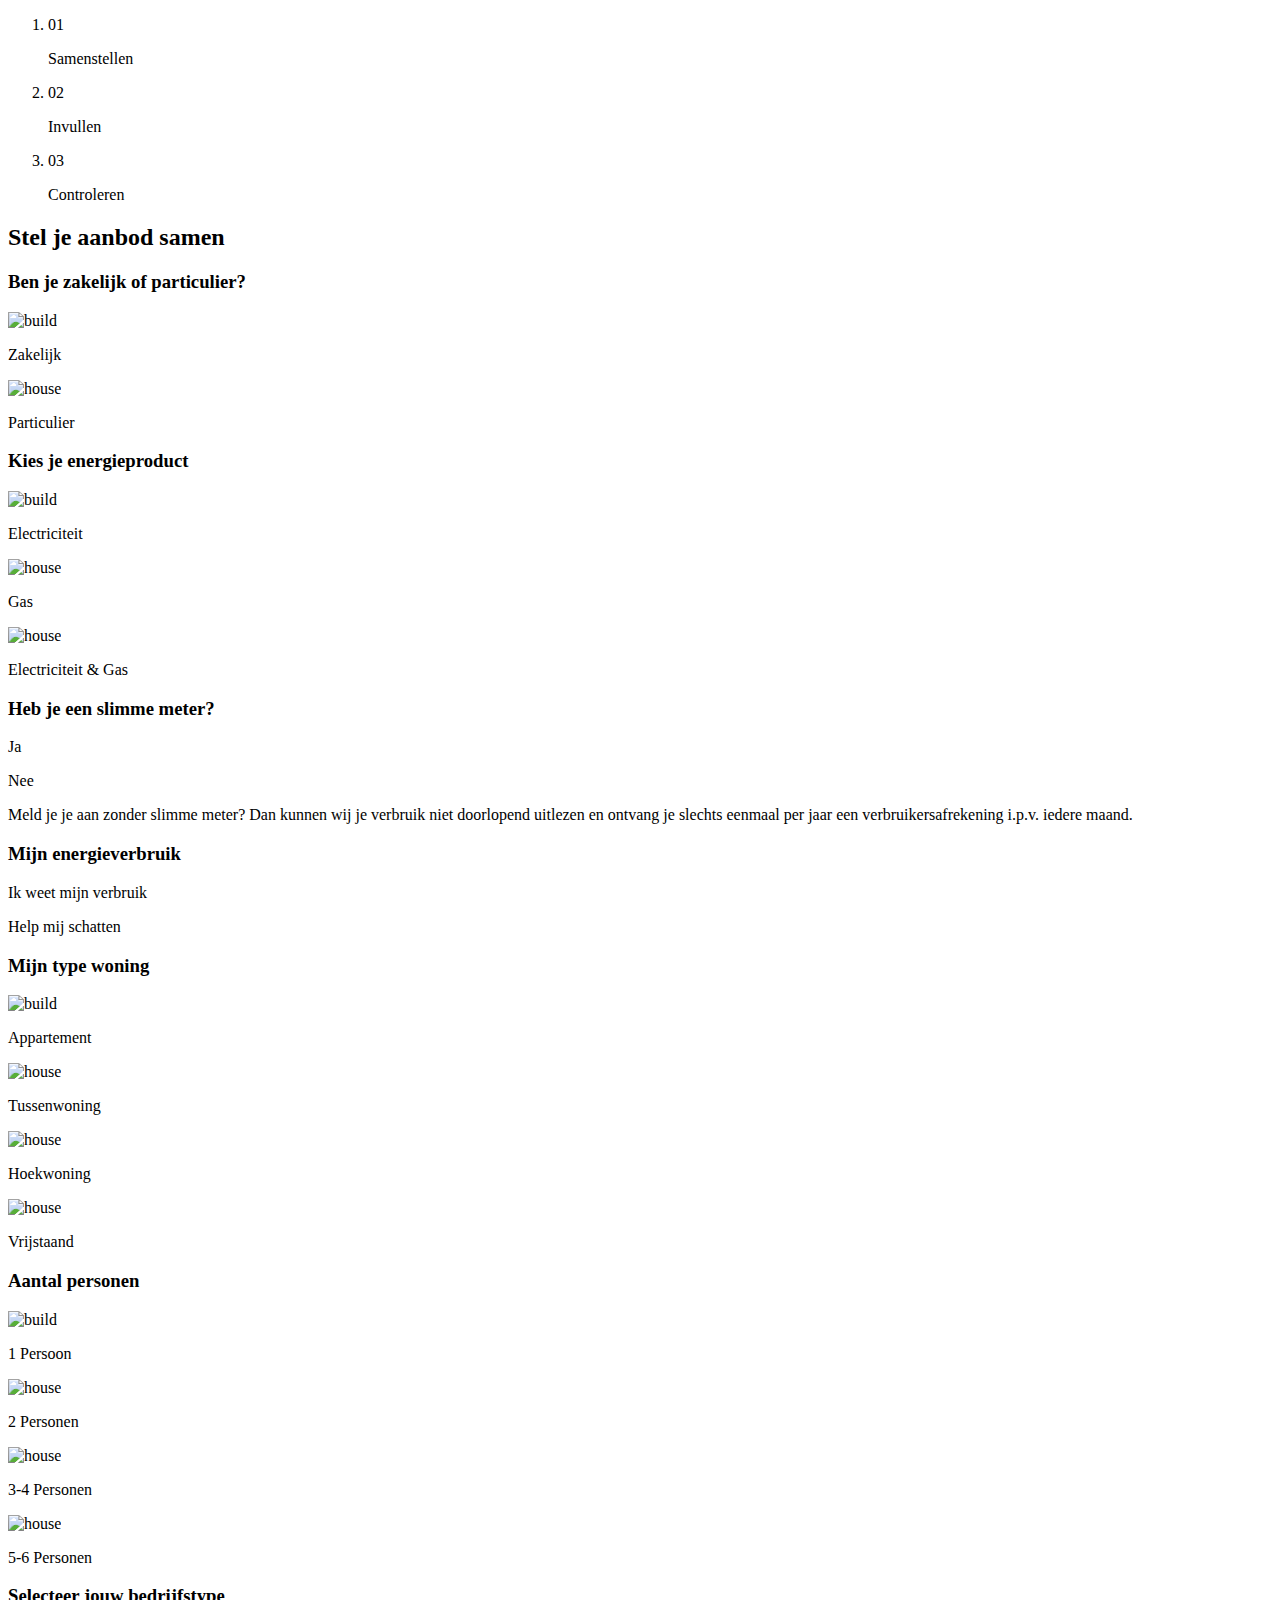
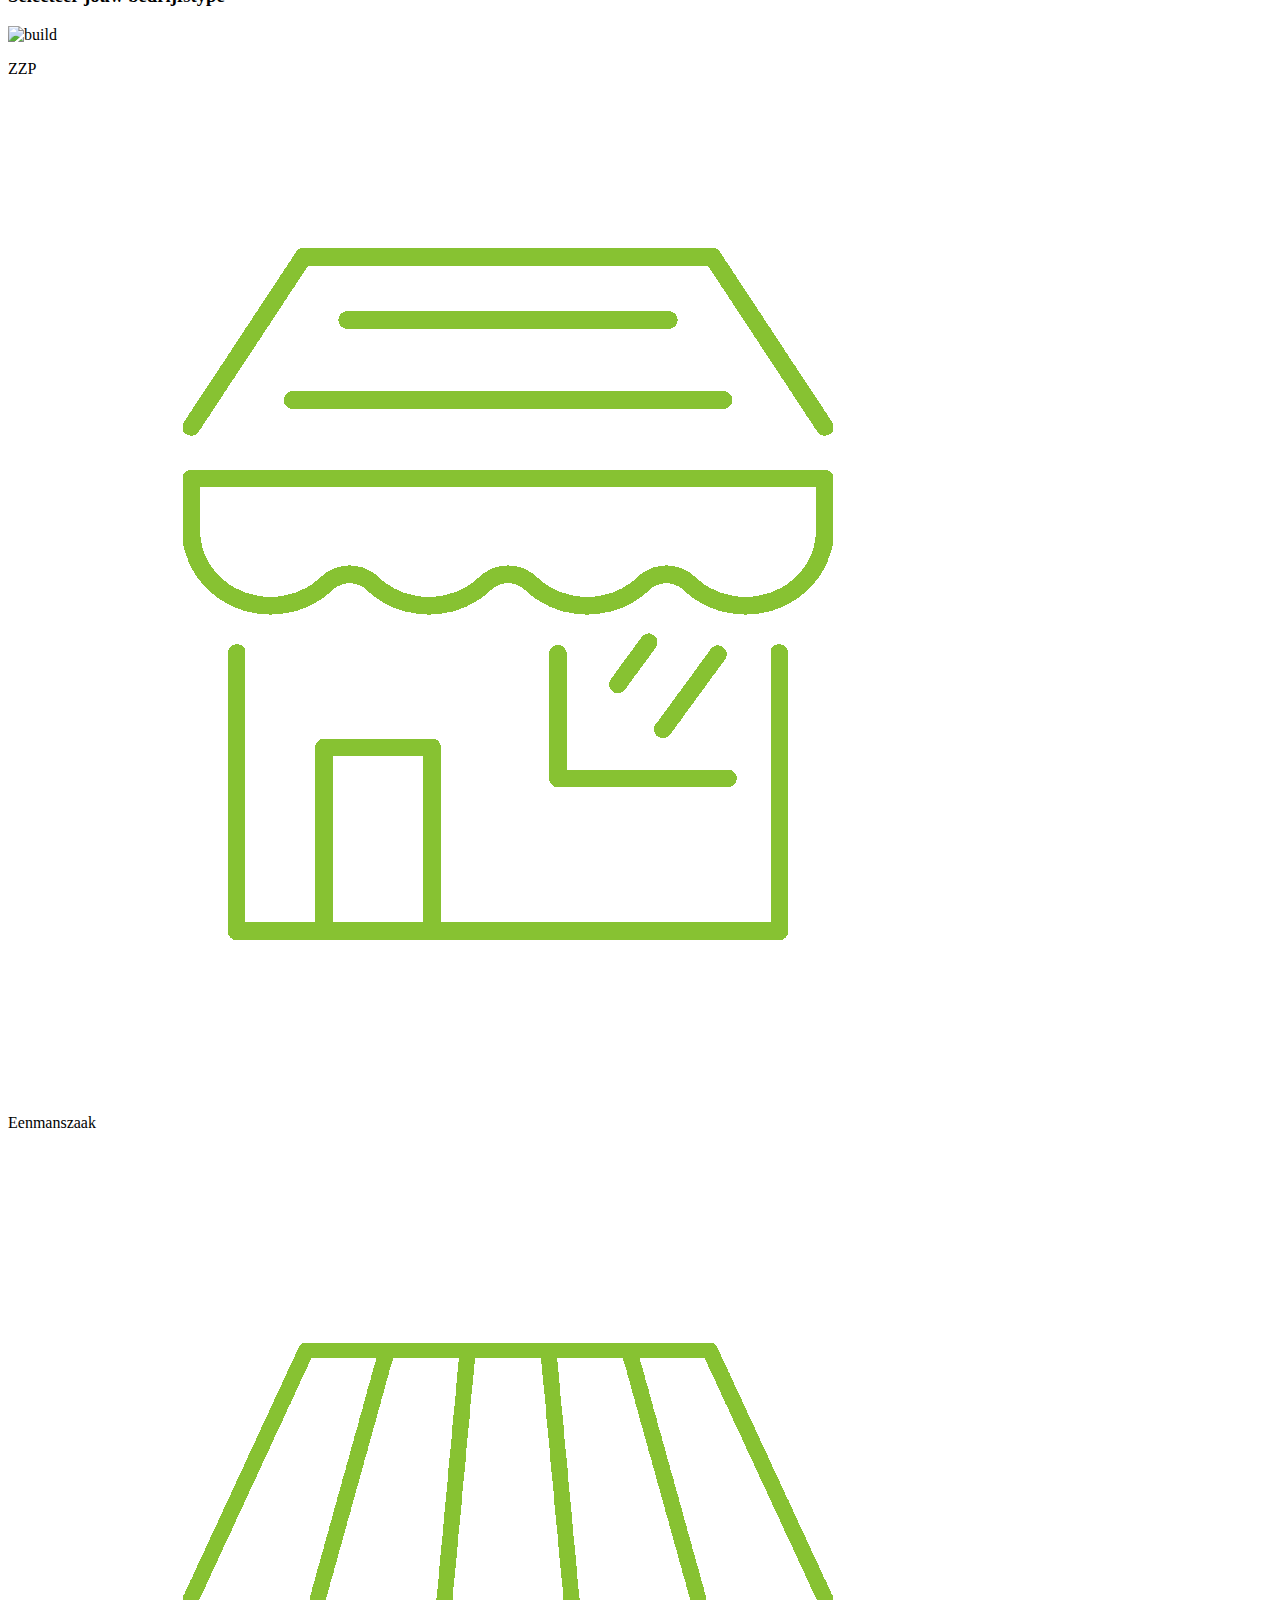
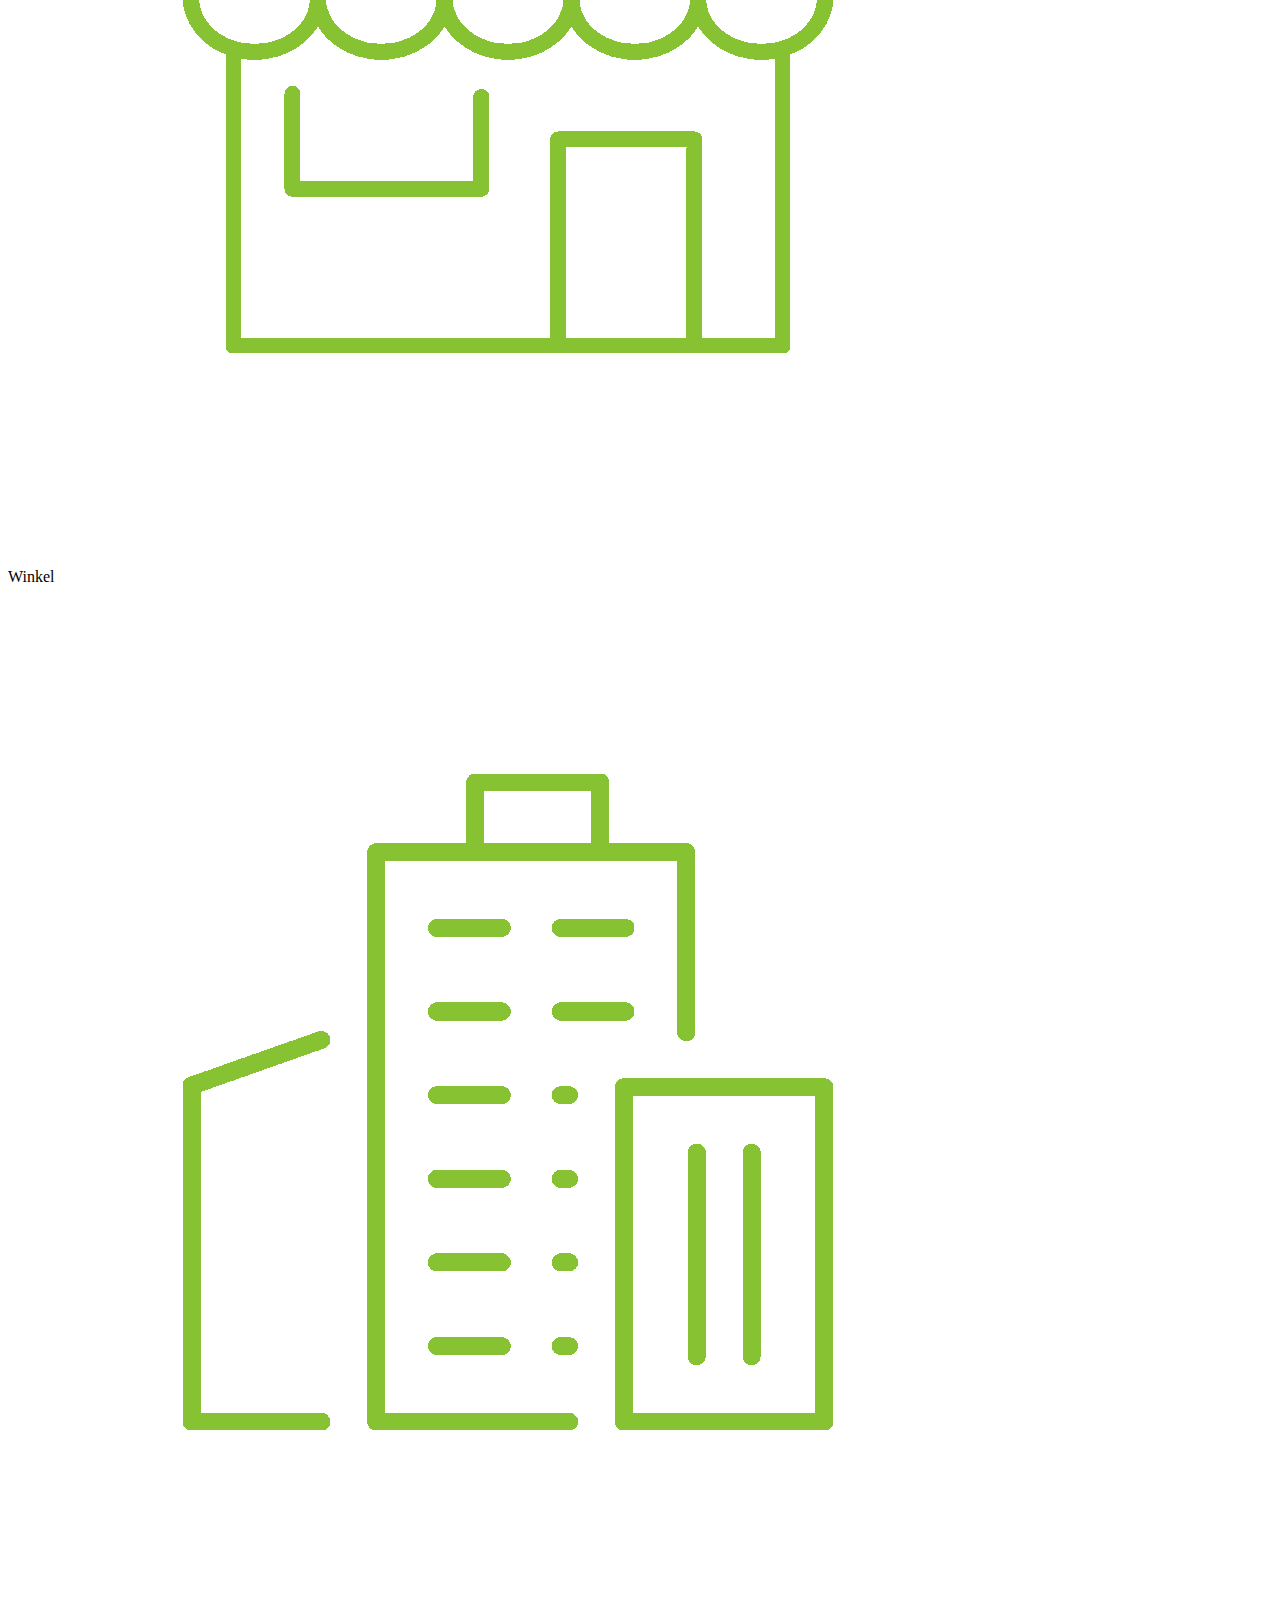
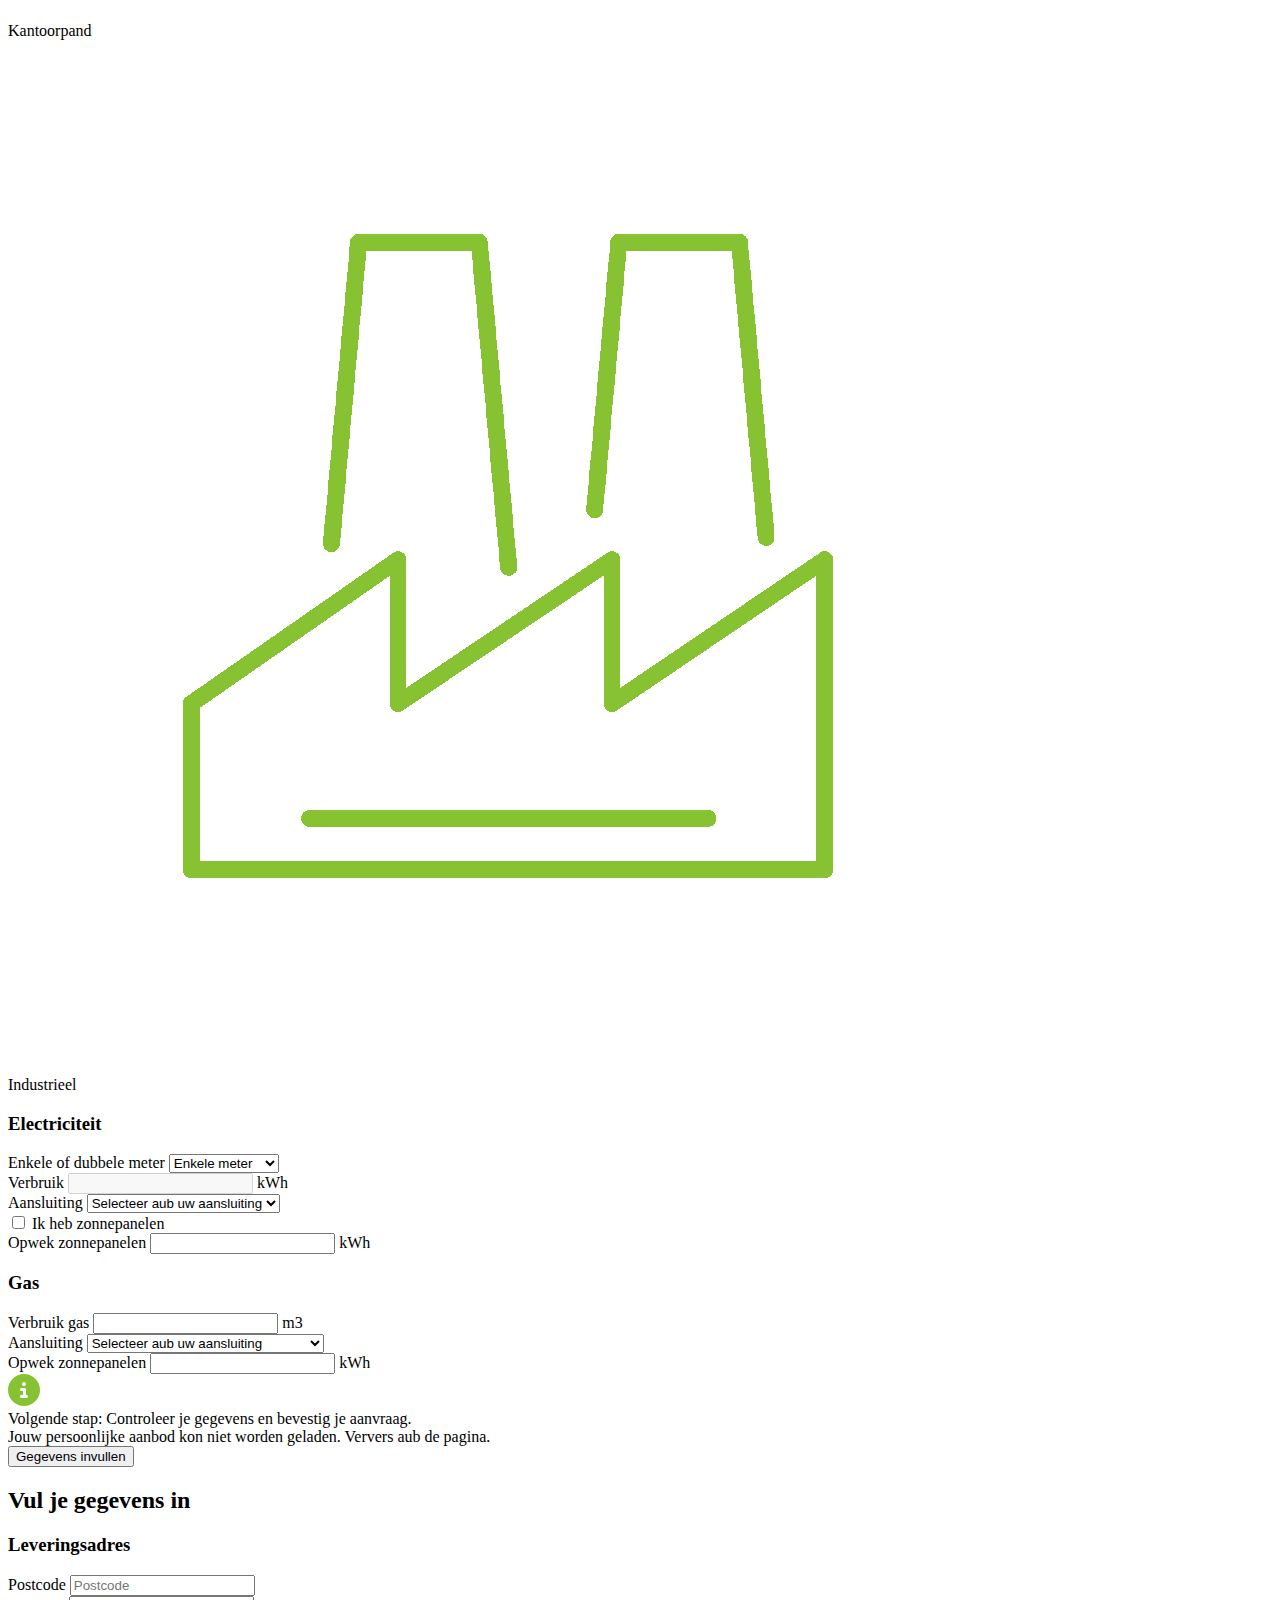
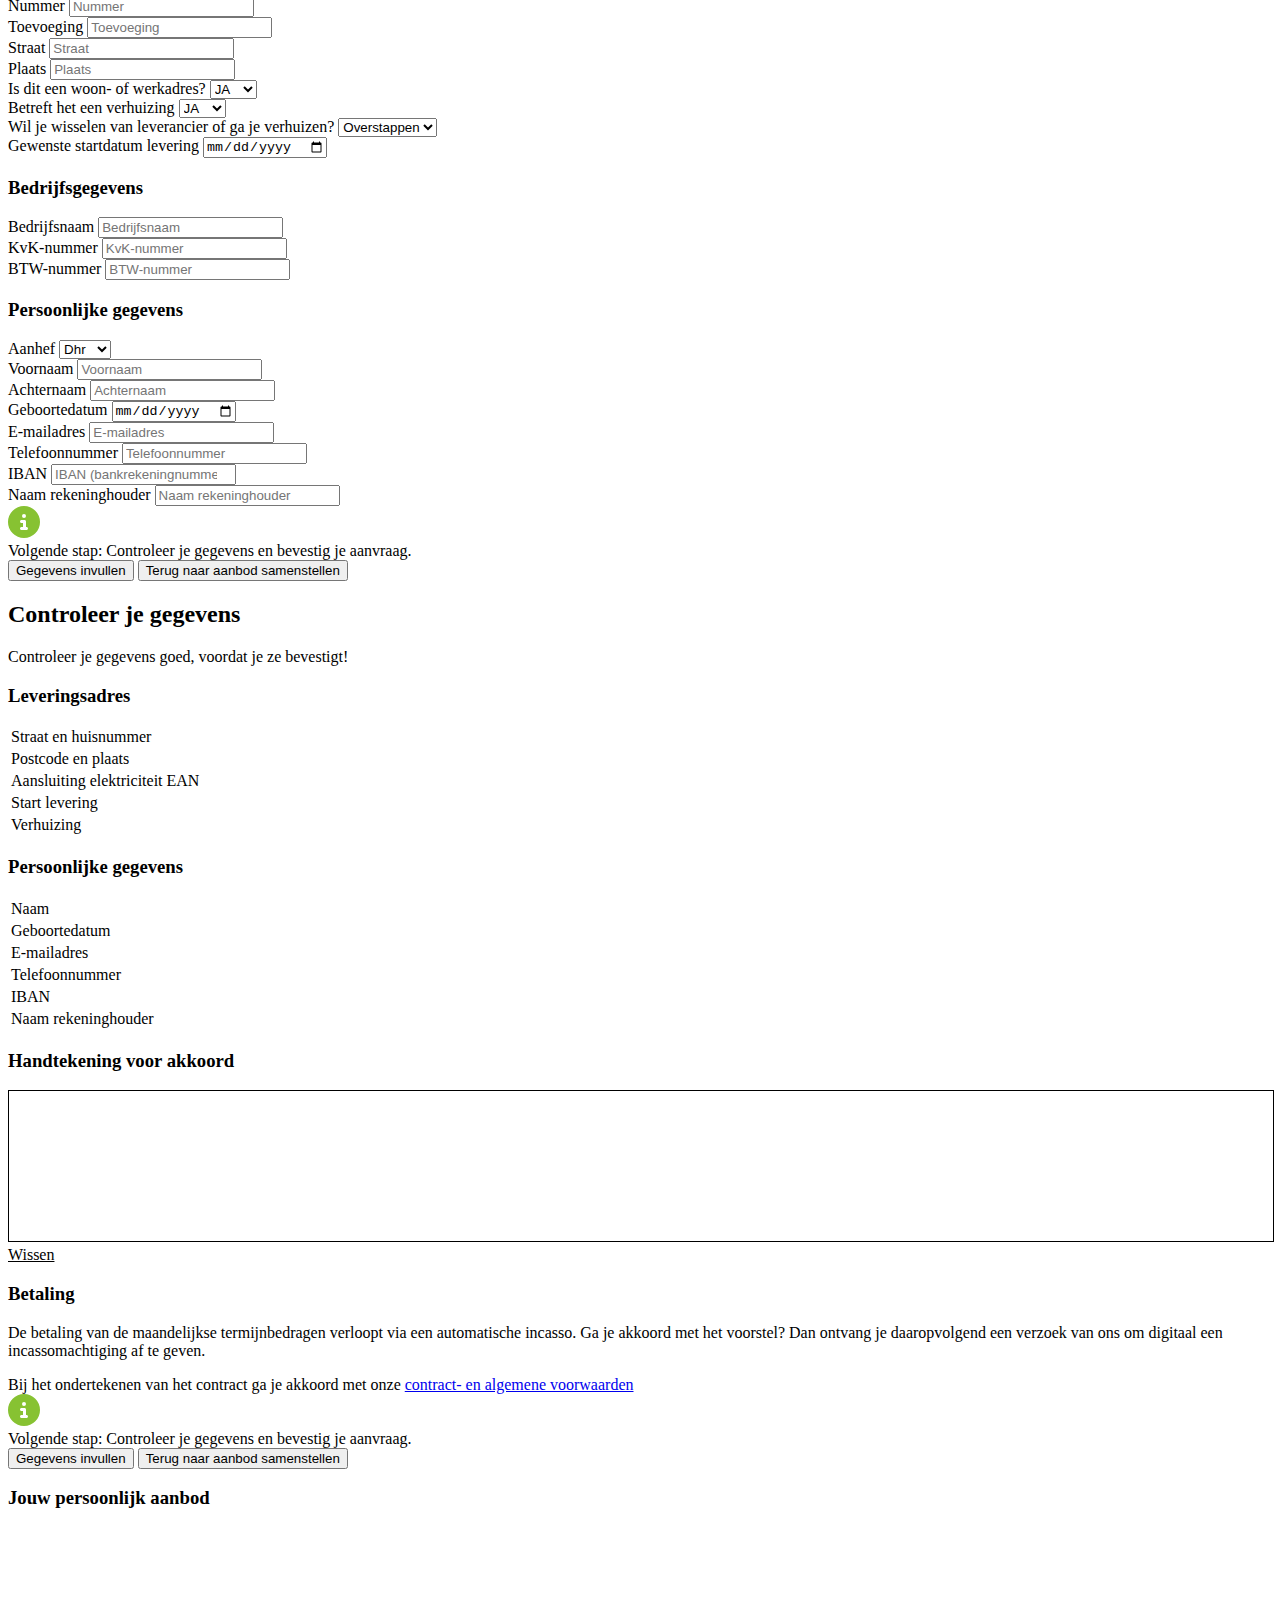
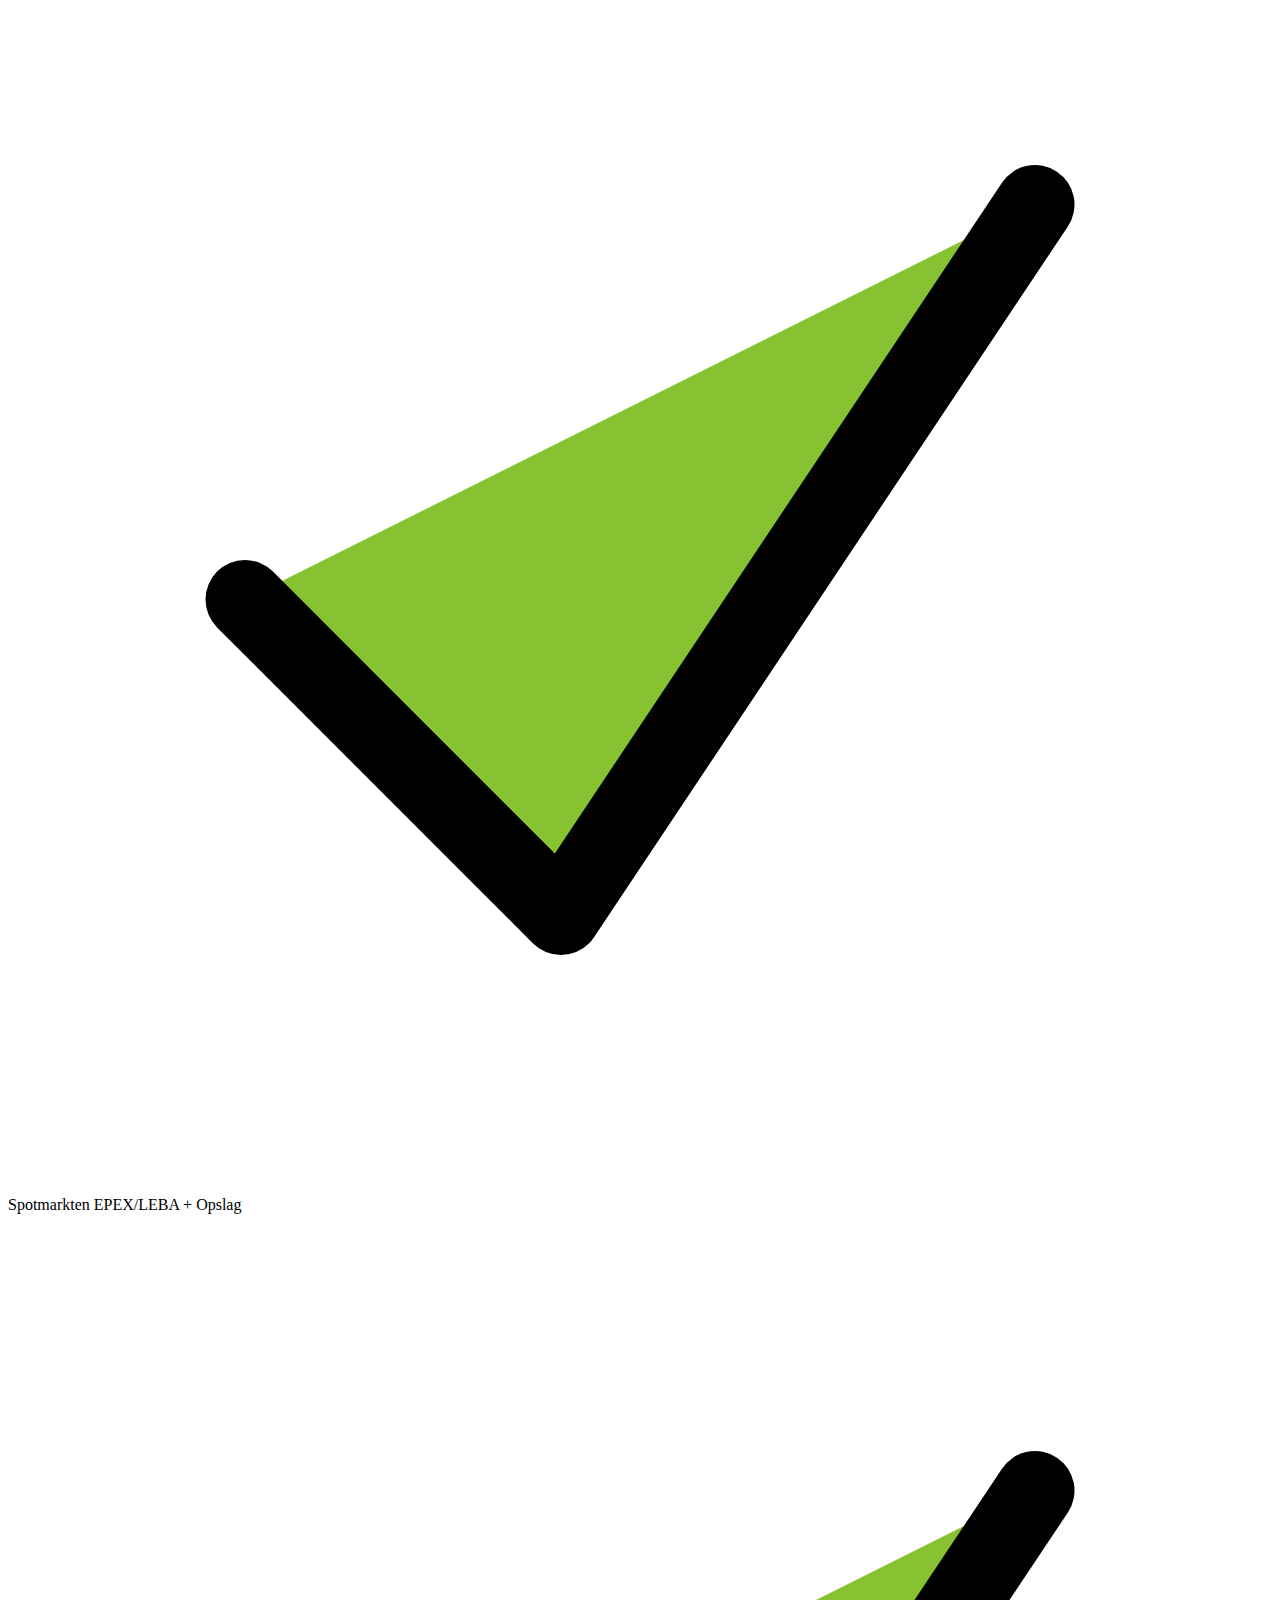
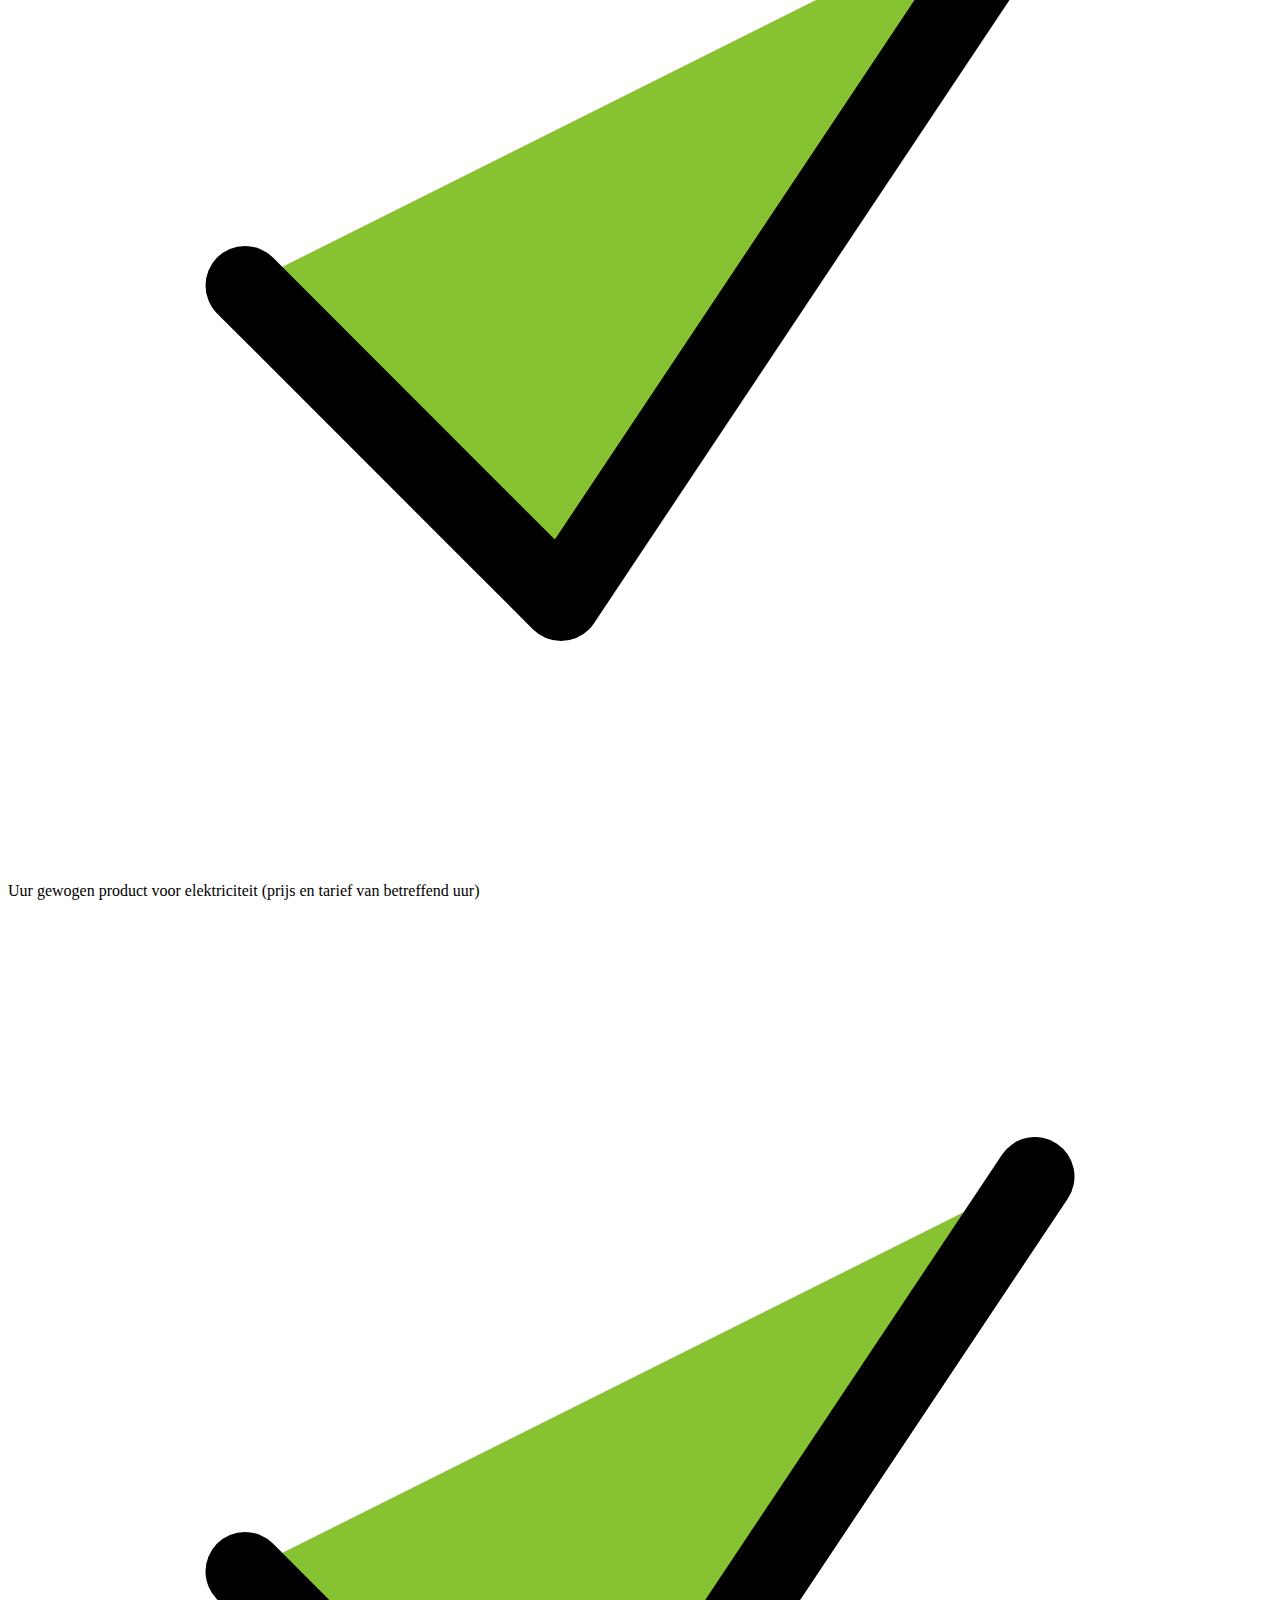
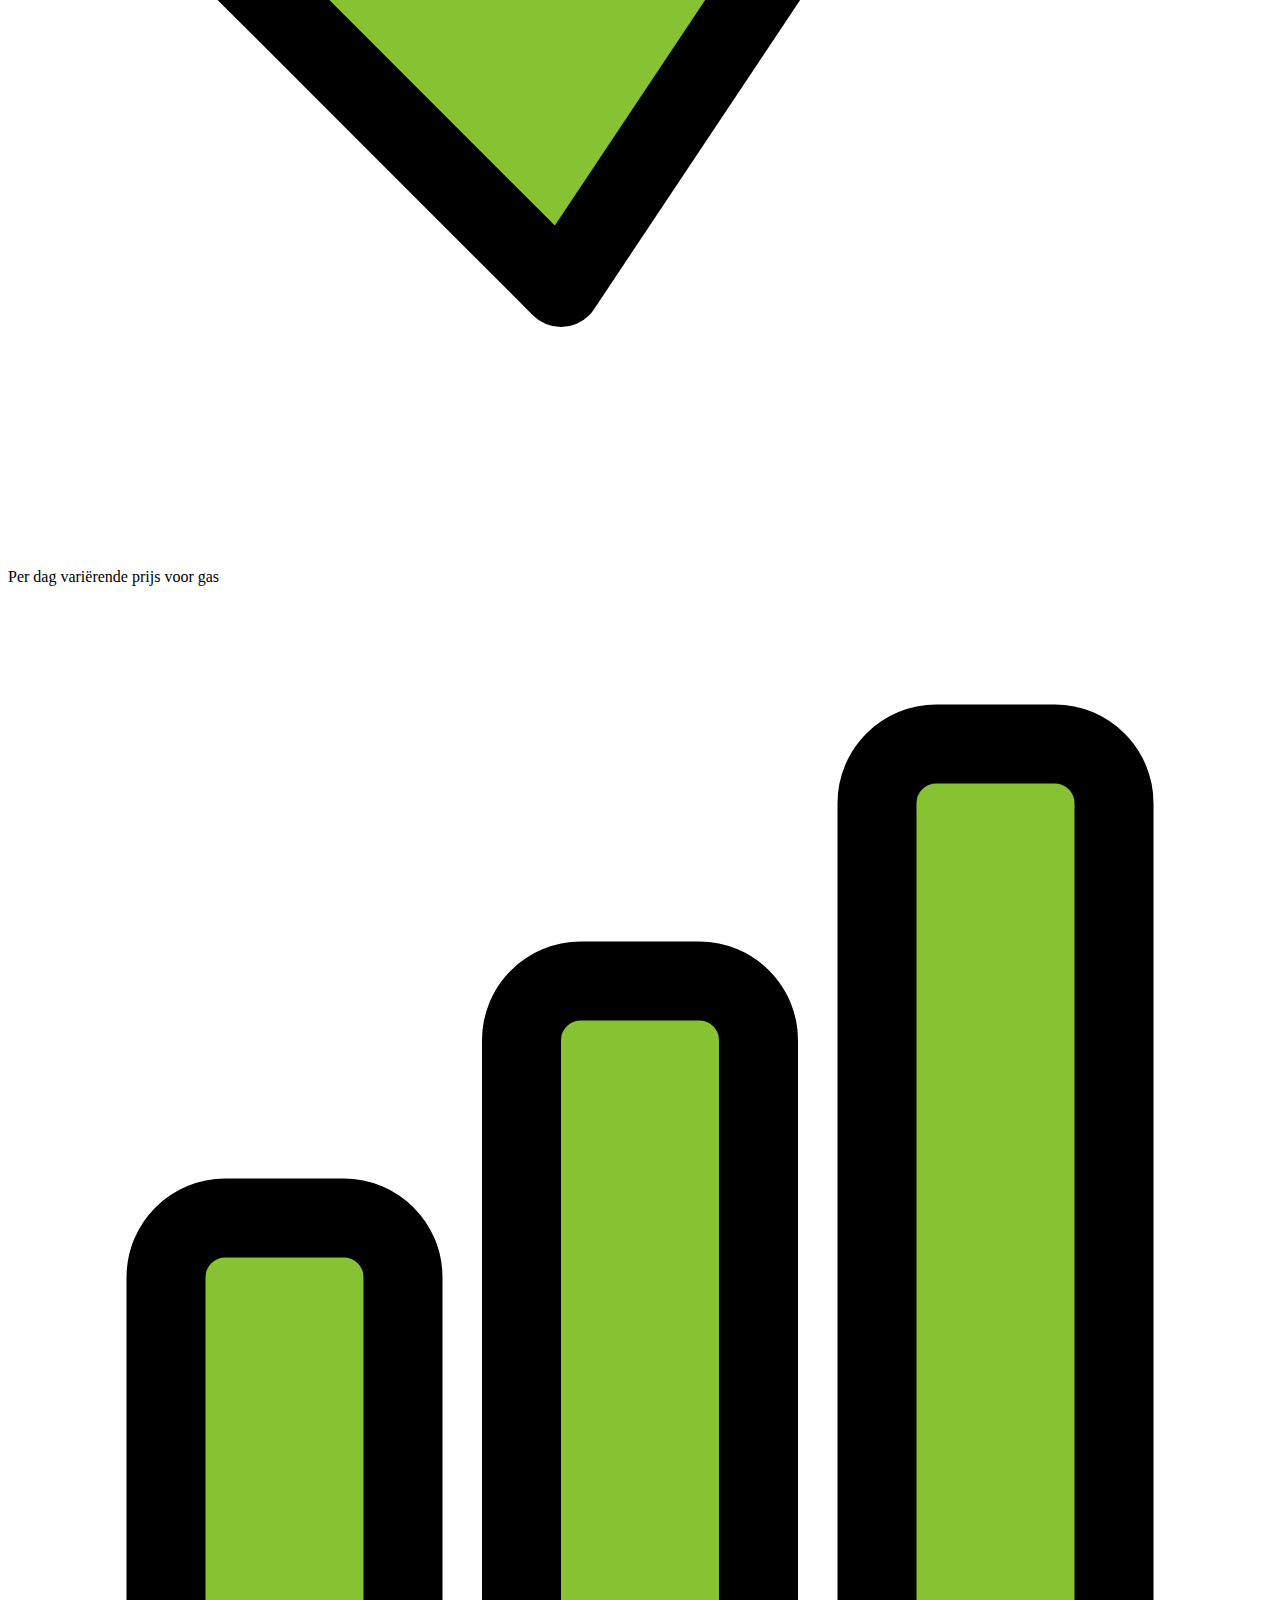
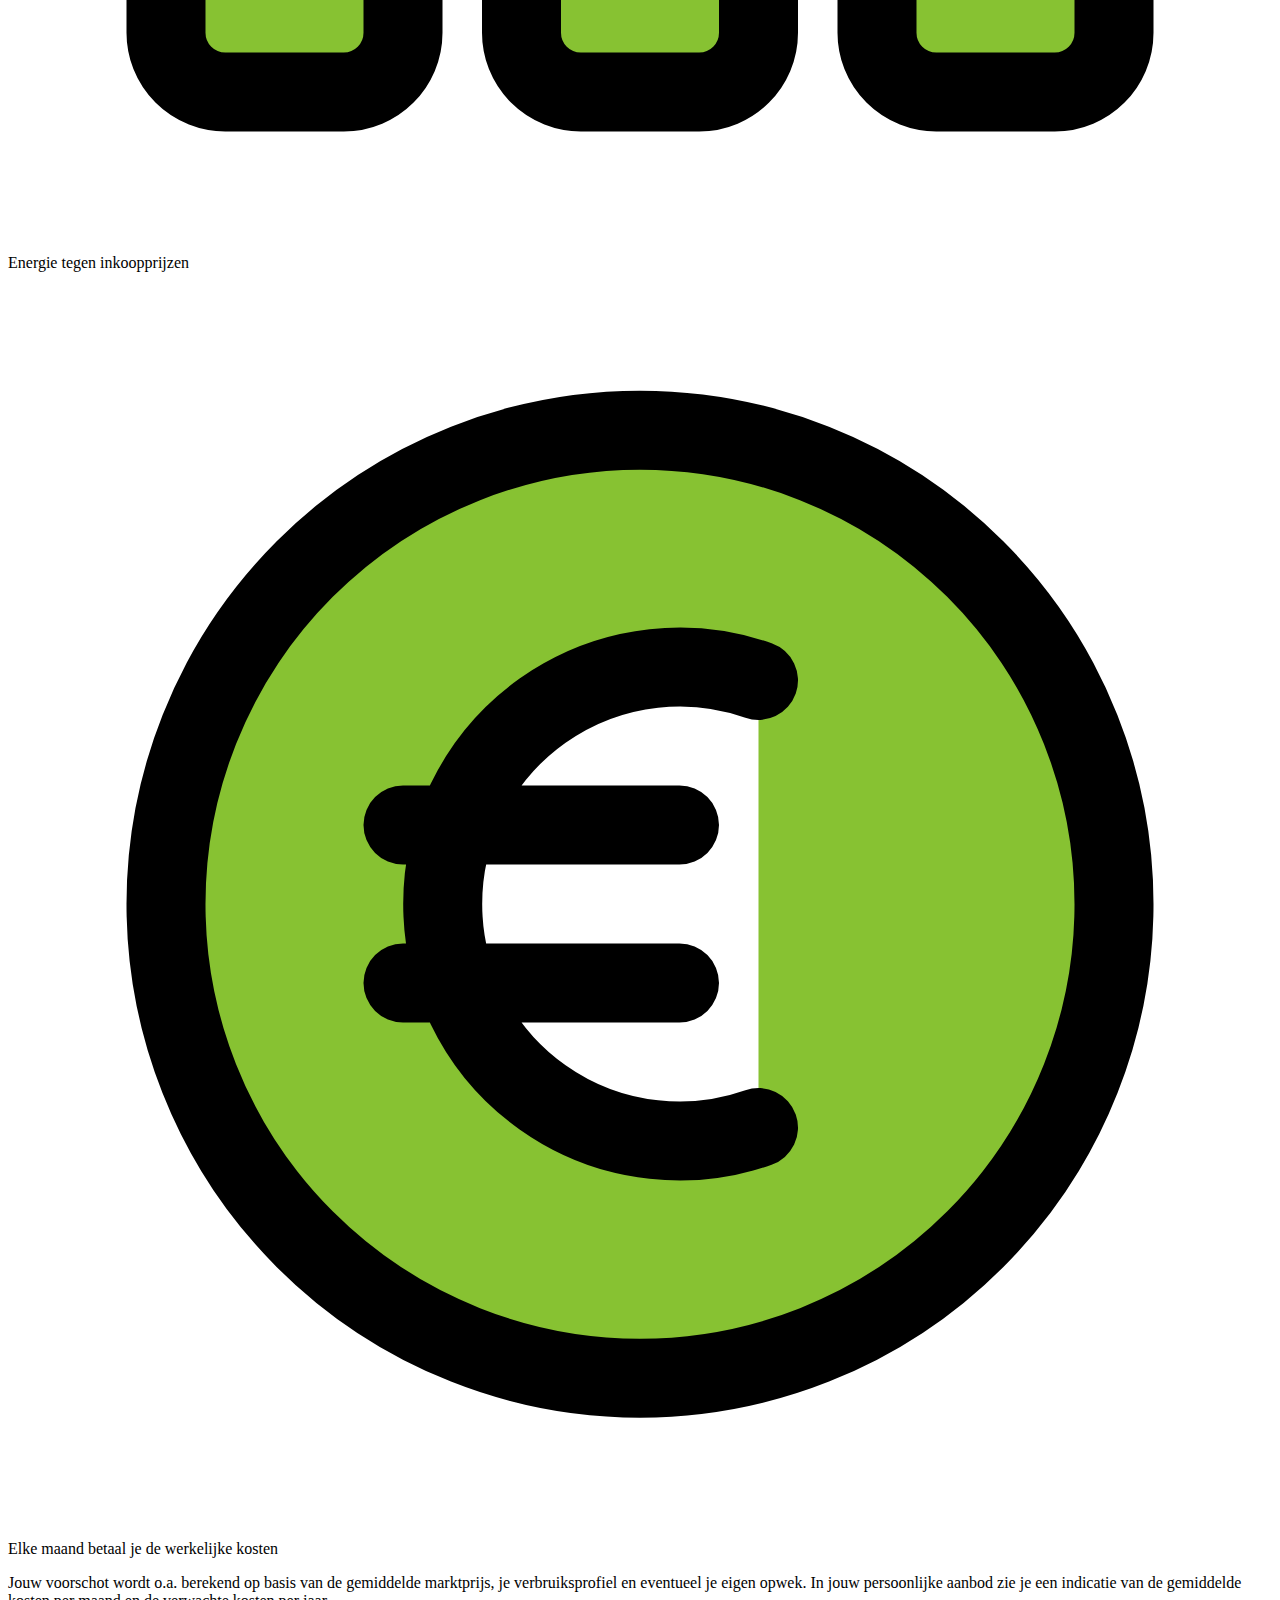
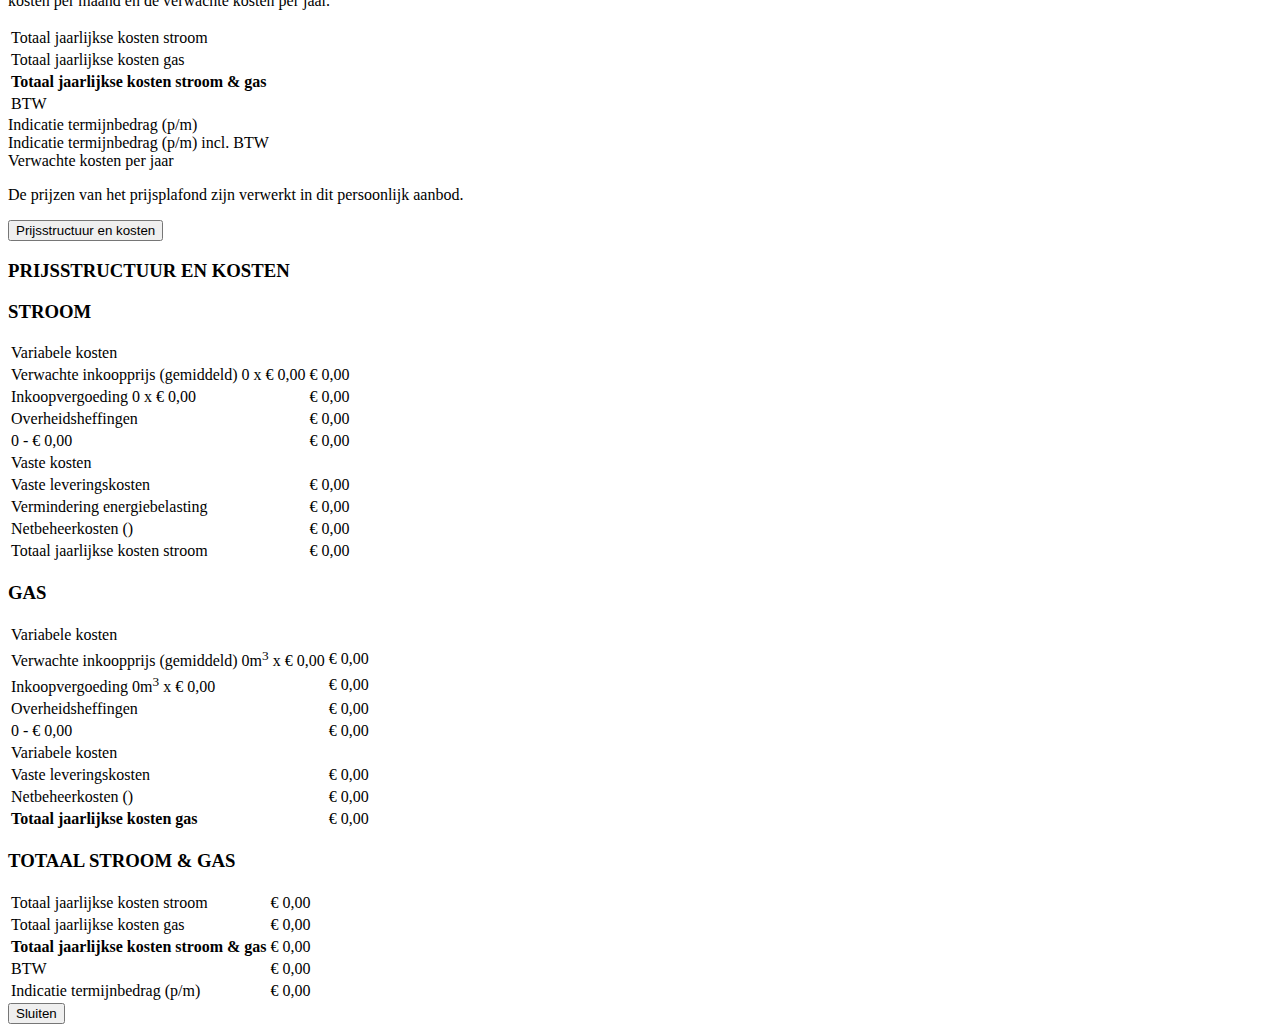
==== commit 58204a7d: "hotfix: adjusts in the btw value" ====
--- a/index.html
+++ b/index.html
@@ -507,7 +507,6 @@
                         id="ZZP"
                         value="zzp"
                         type="radio"
-                        checked
                         name="building_type"
                         onchange="getEstimateConsumer()"
                         hidden
@@ -1476,7 +1475,7 @@
                       <td class="py-4 border border-gray-200 px-3">BTW</td>
                       <td class="text-right border border-gray-200 px-3">
                         <label
-                          name="total-btw"
+                          name="total_btw"
                           class="bg-slate-200 animate-pulse rounded-md px-8 py-0.5"
                         ></label>
                       </td>
@@ -1488,6 +1487,14 @@
                   Indicatie termijnbedrag (p/m)
                   <label
                       name="total_per_month"
+                      class="bg-slate-200 animate-pulse rounded-md px-8 py-0.5"
+                    ></label
+                  >
+                </div>
+                <div class="hidden flex justify-between font-bold text-[#87C232]">
+                  Indicatie termijnbedrag (p/m) incl. BTW
+                  <label
+                      name="total_per_month_btw"
                       class="bg-slate-200 animate-pulse rounded-md px-8 py-0.5"
                     ></label
                   >
@@ -1804,7 +1811,7 @@
                 </tr>
                 <tr>
                   <td class="py-4 border border-gray-200 px-3">BTW</td>
-                  <td class="py-4 border border-gray-200 px-3">€ 0,00</td>
+                  <td name="total_btw" class="py-4 border border-gray-200 px-3">€ 0,00</td>
                 </tr>
                 <tr>
                   <td class="py-4 border border-gray-200 px-3">
